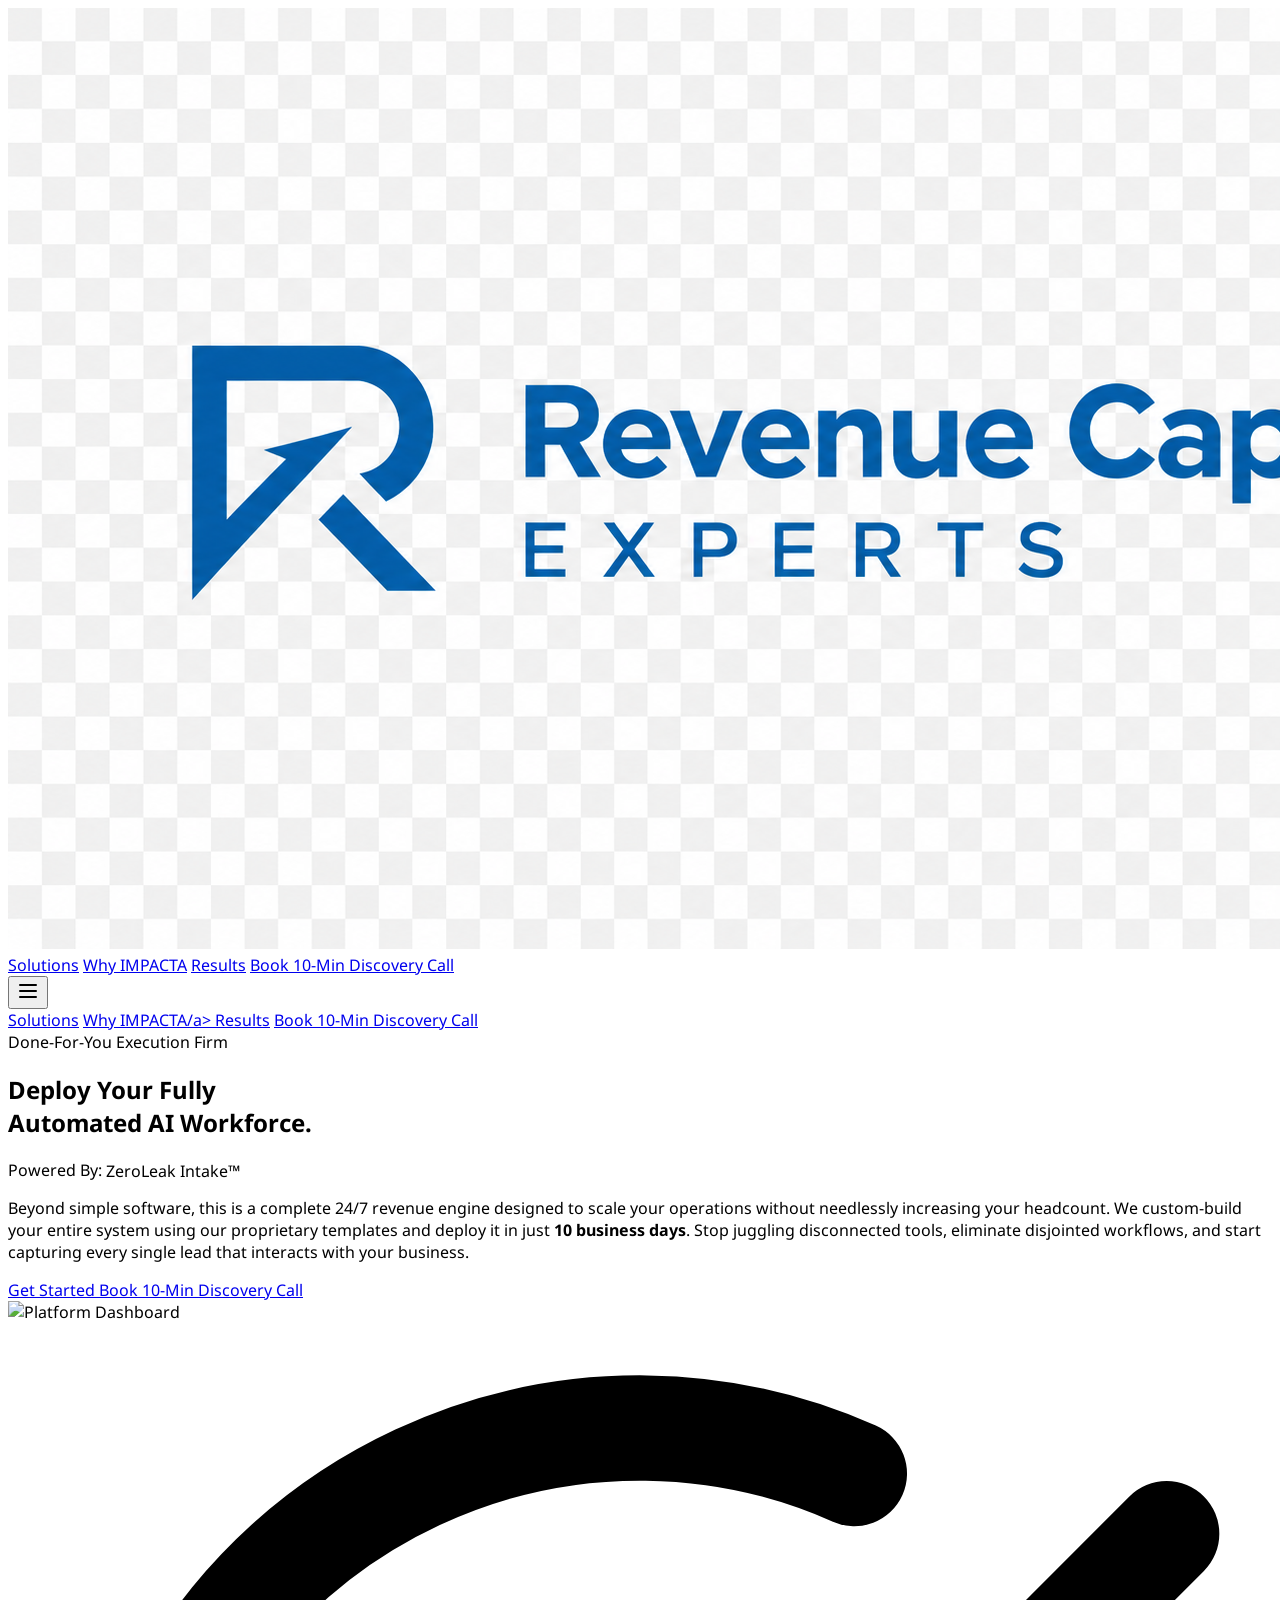
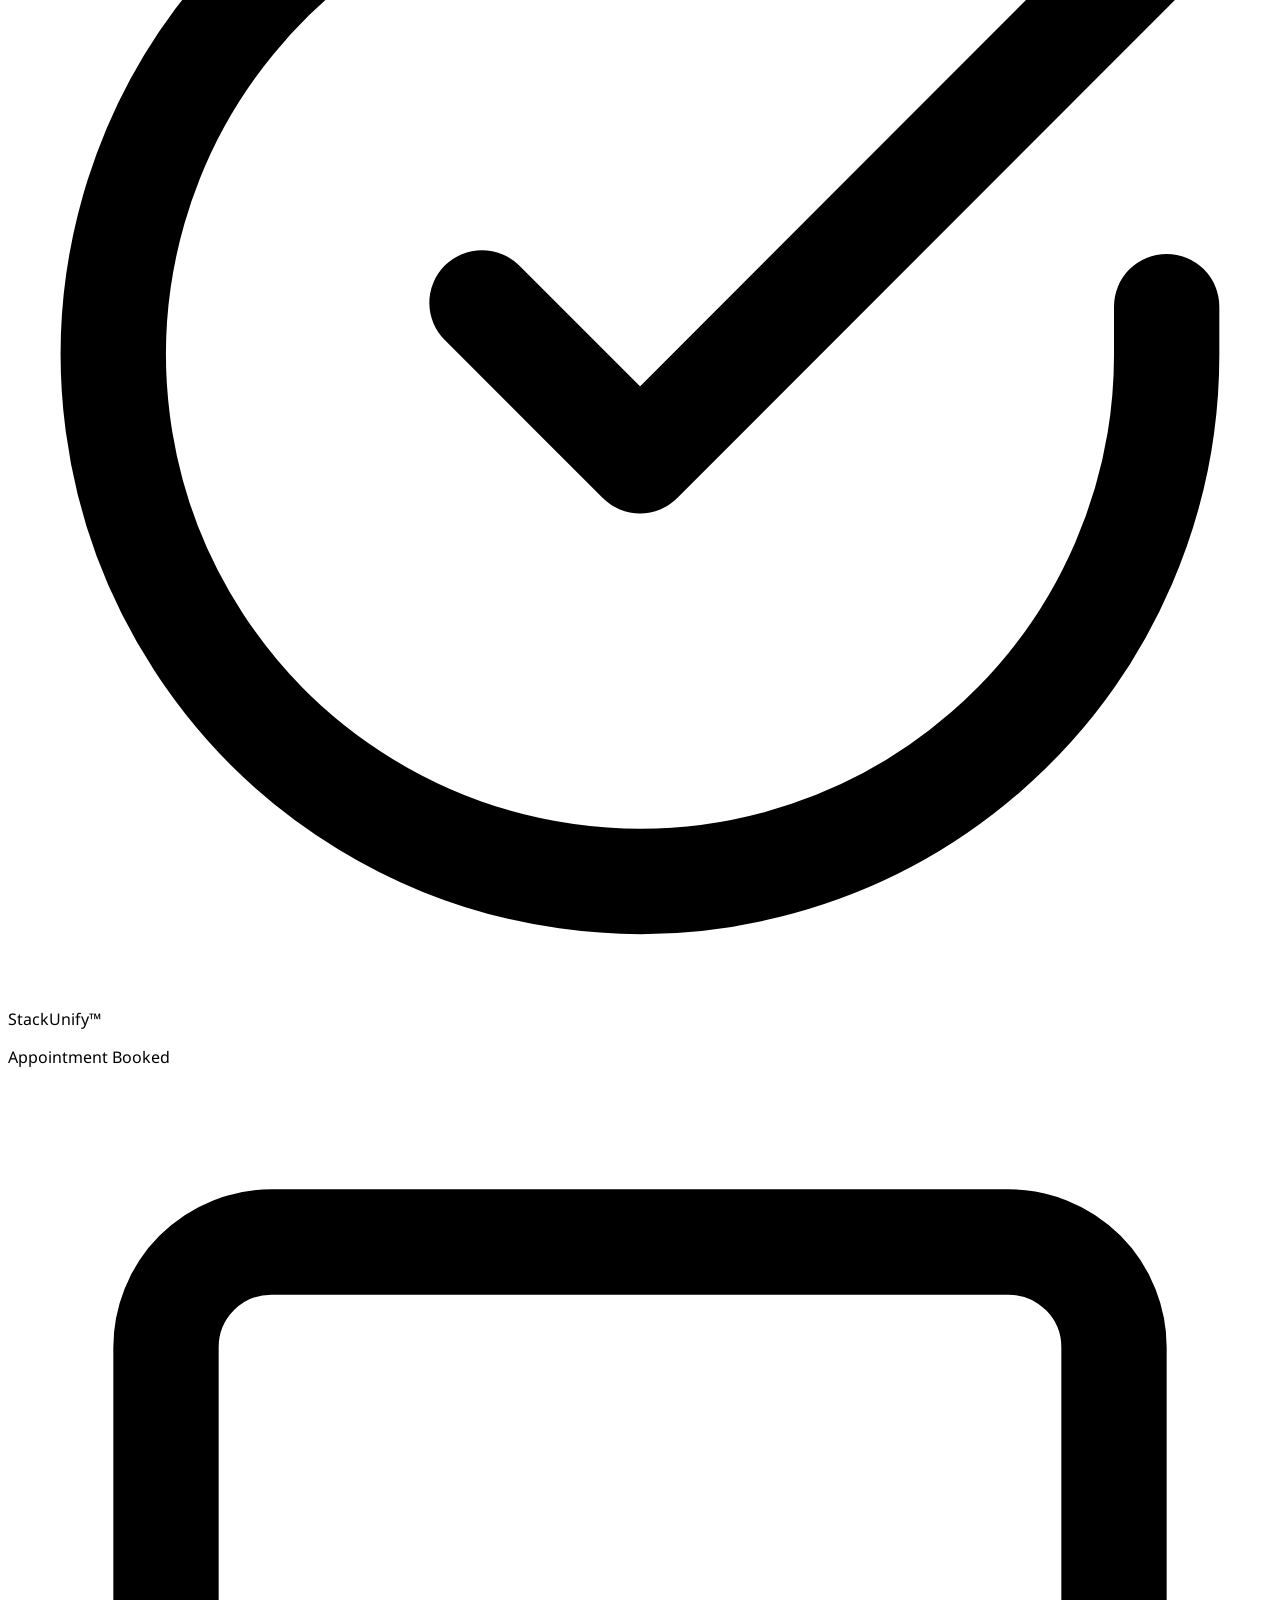
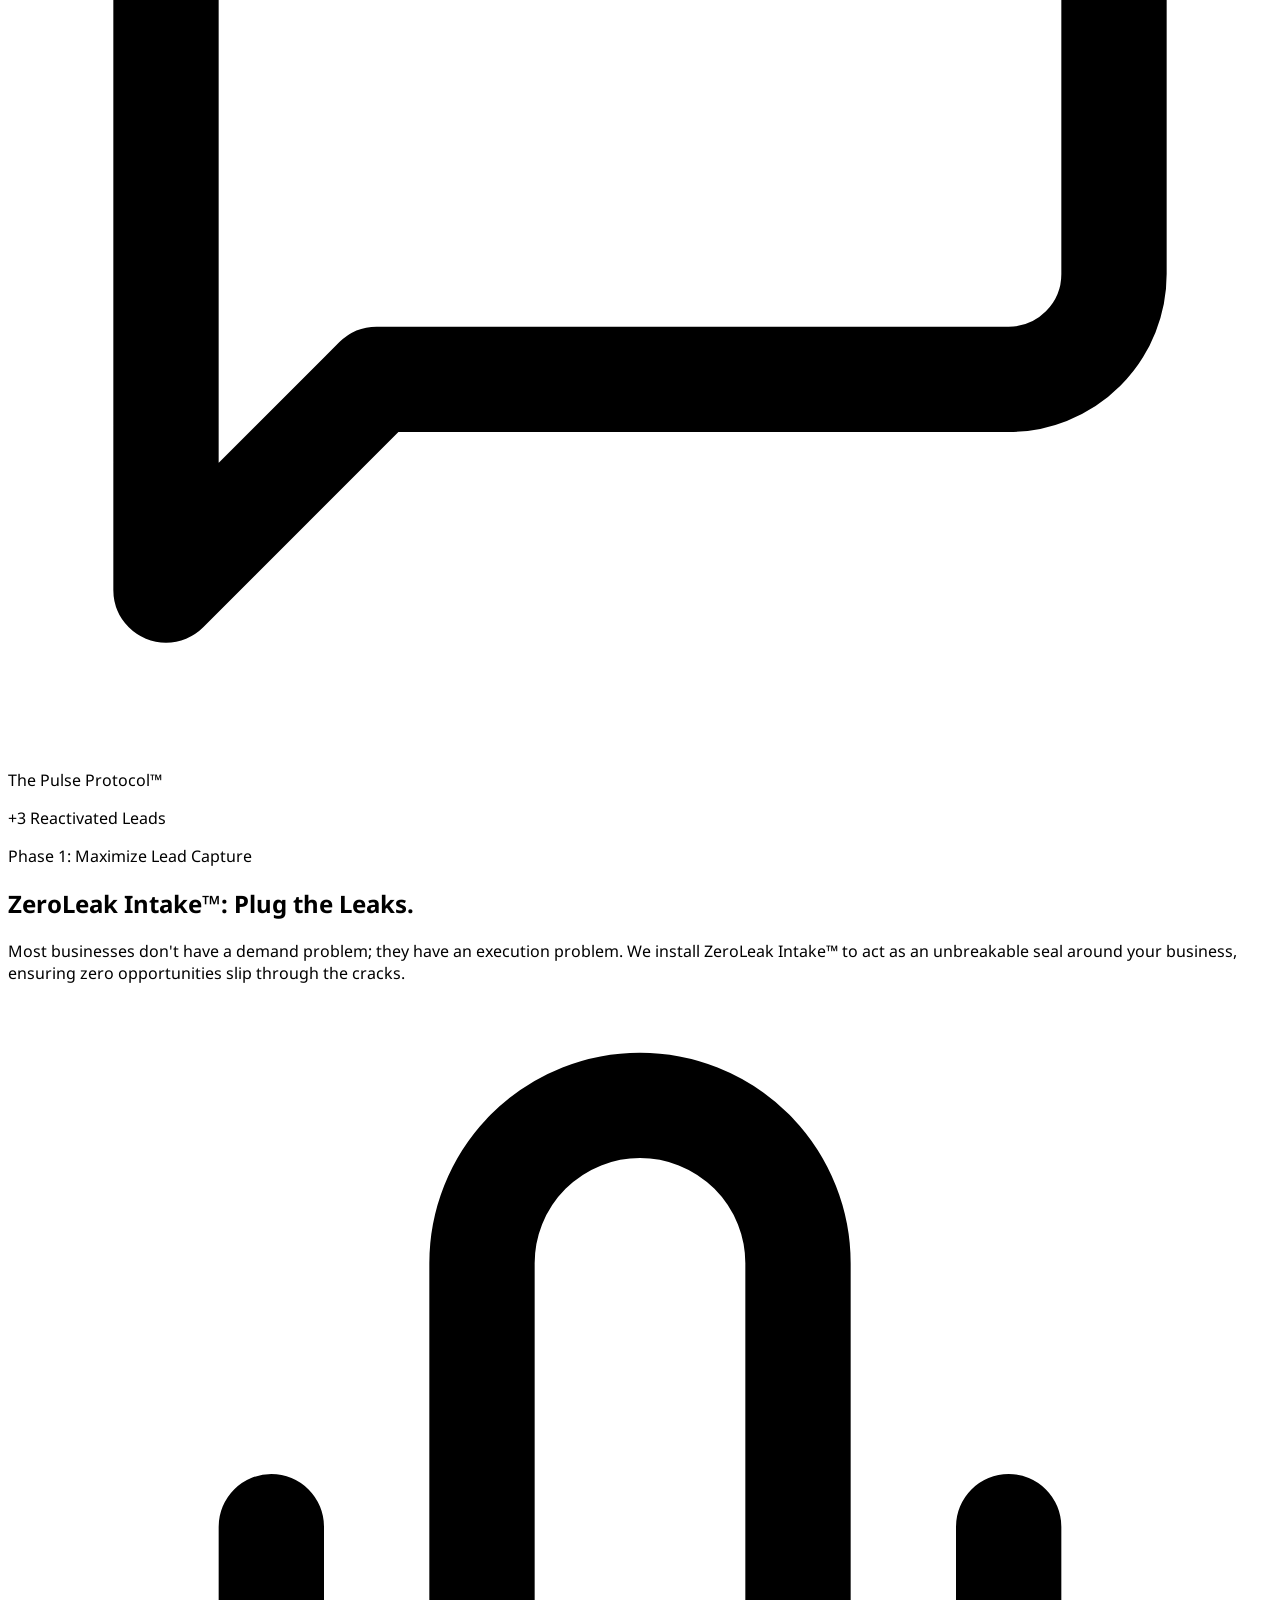
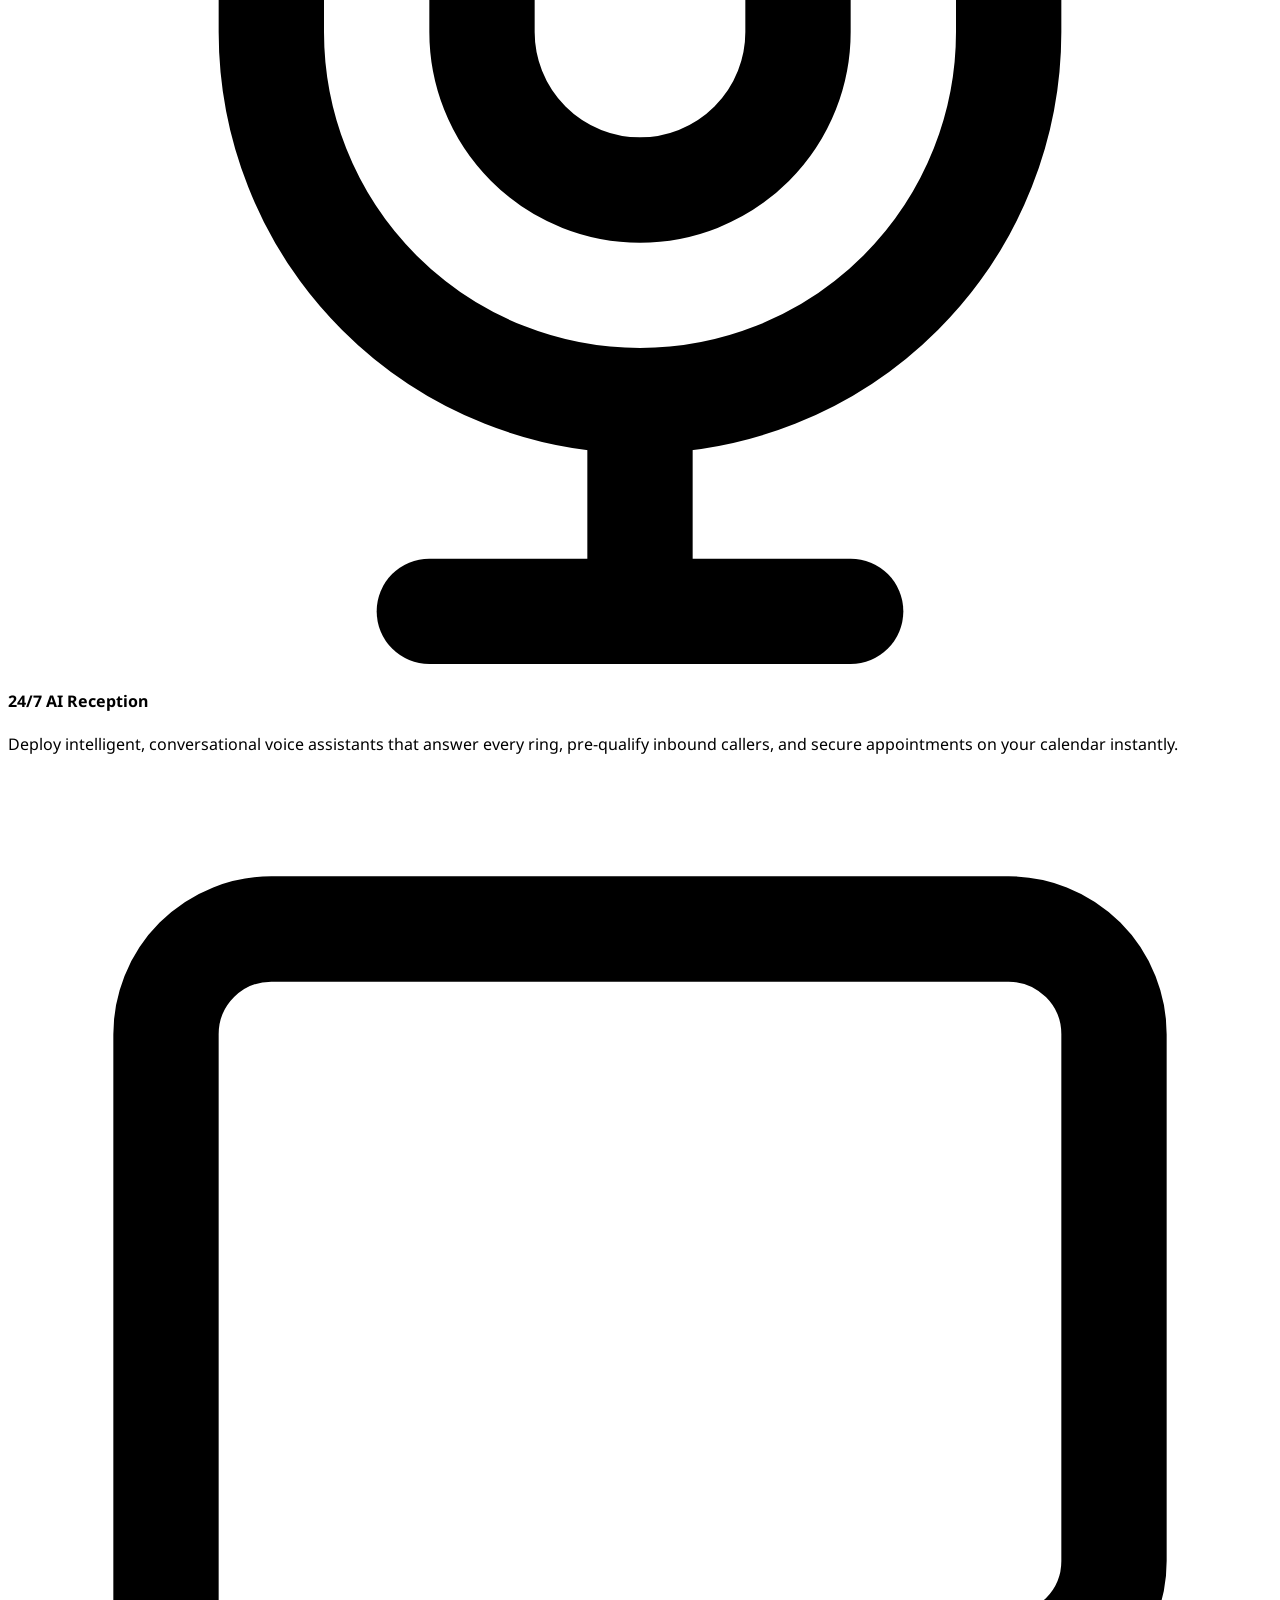
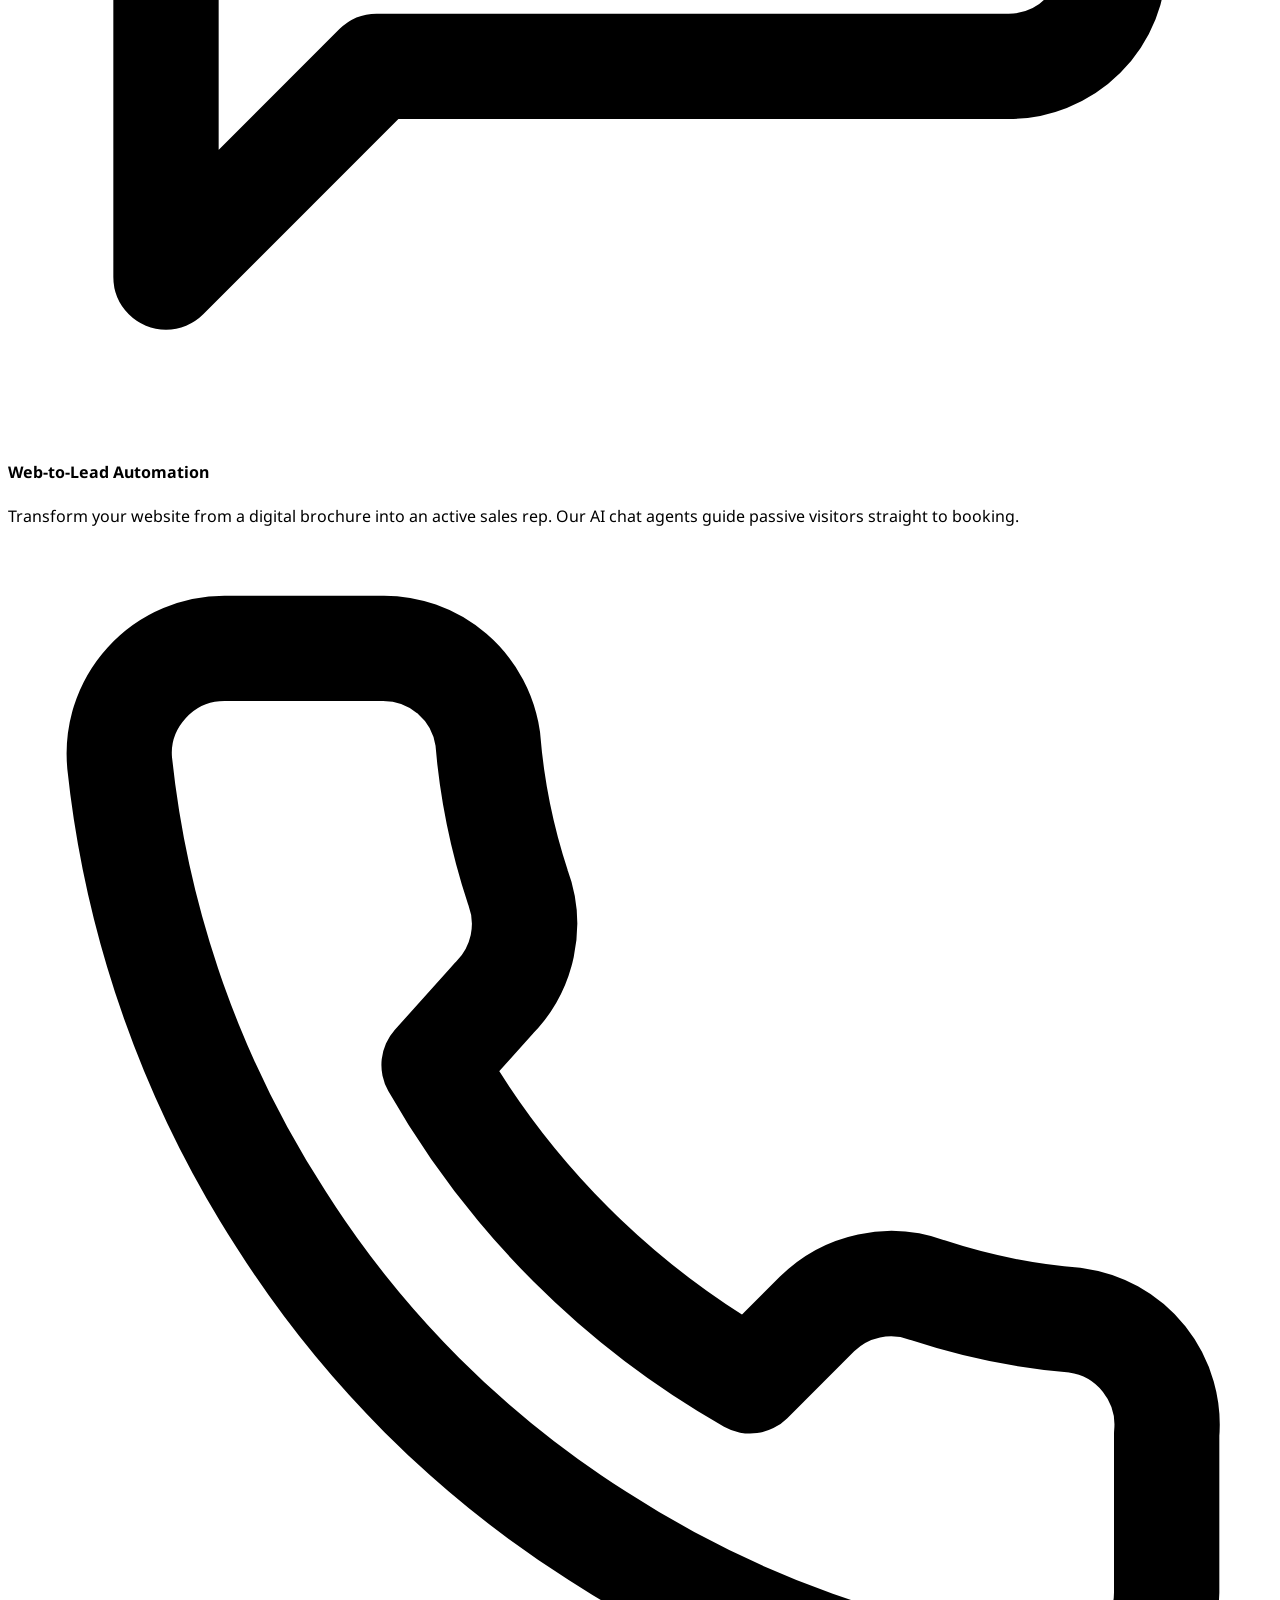
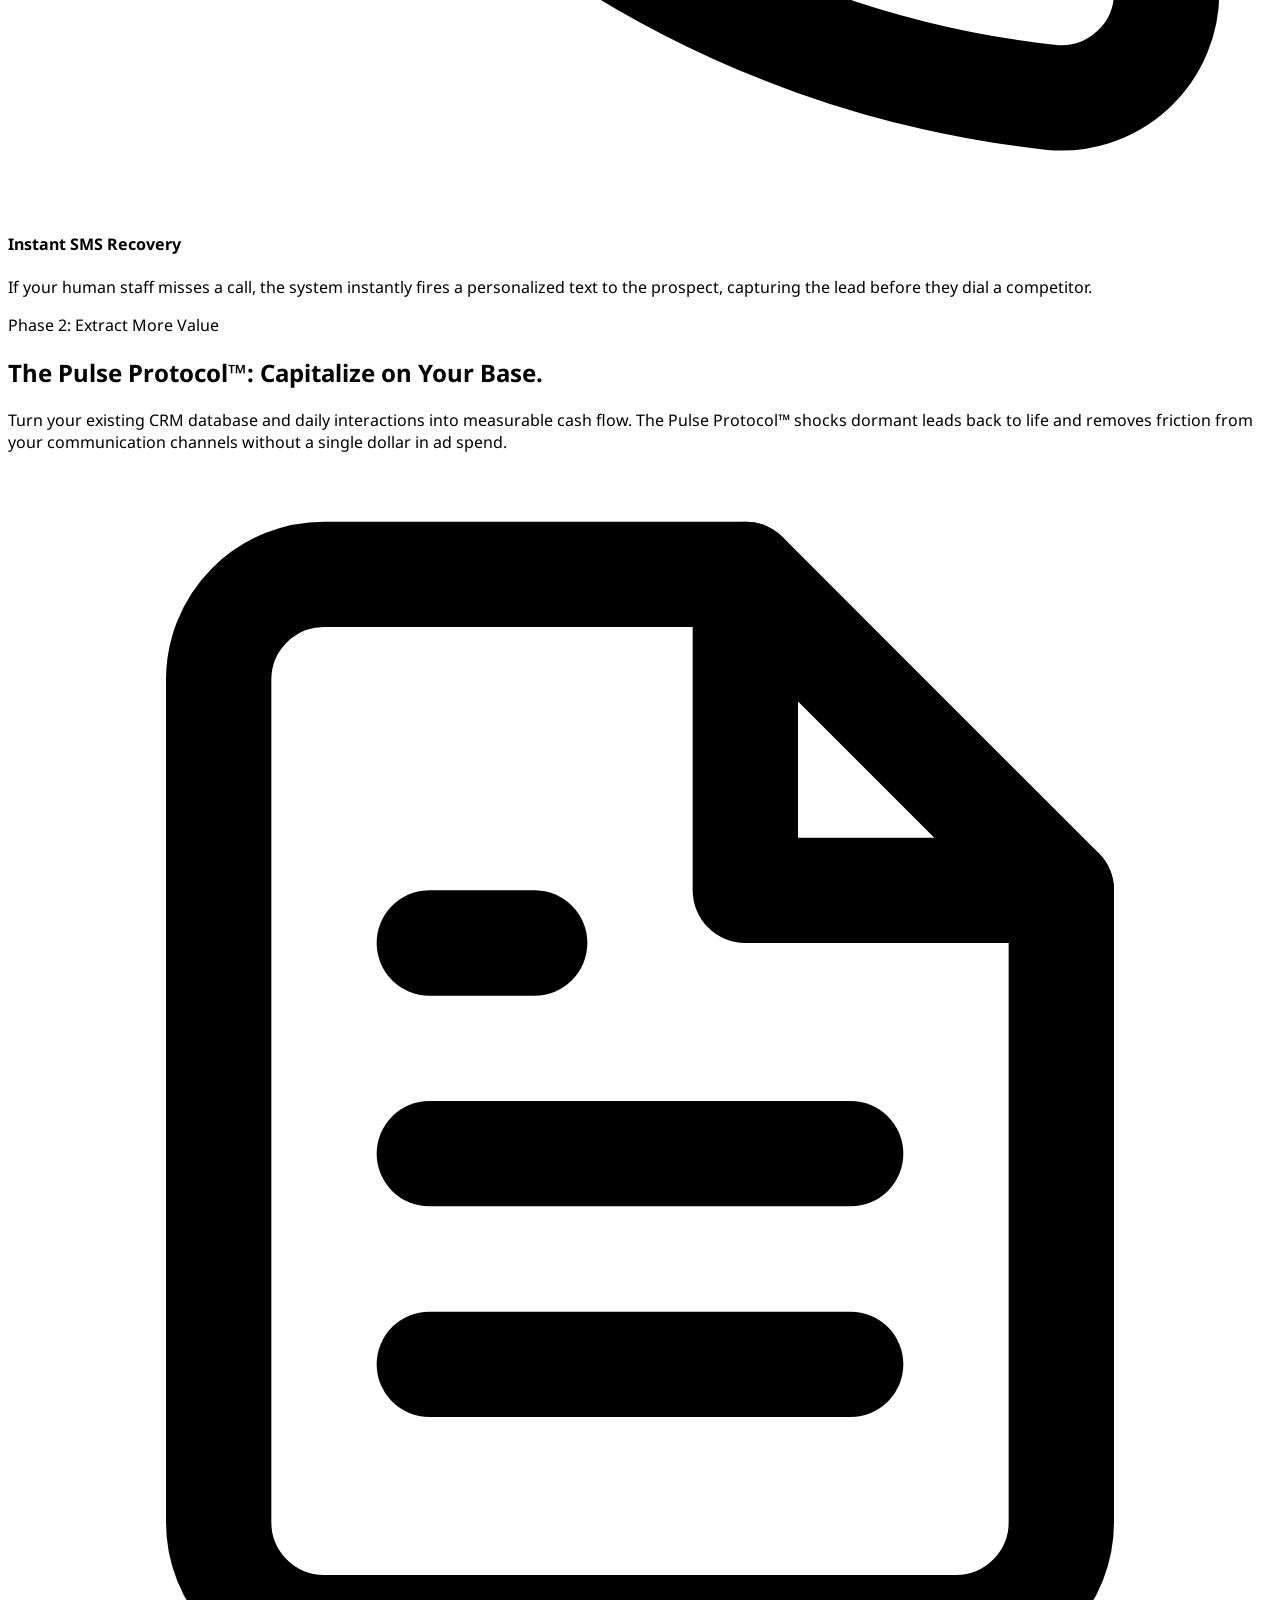
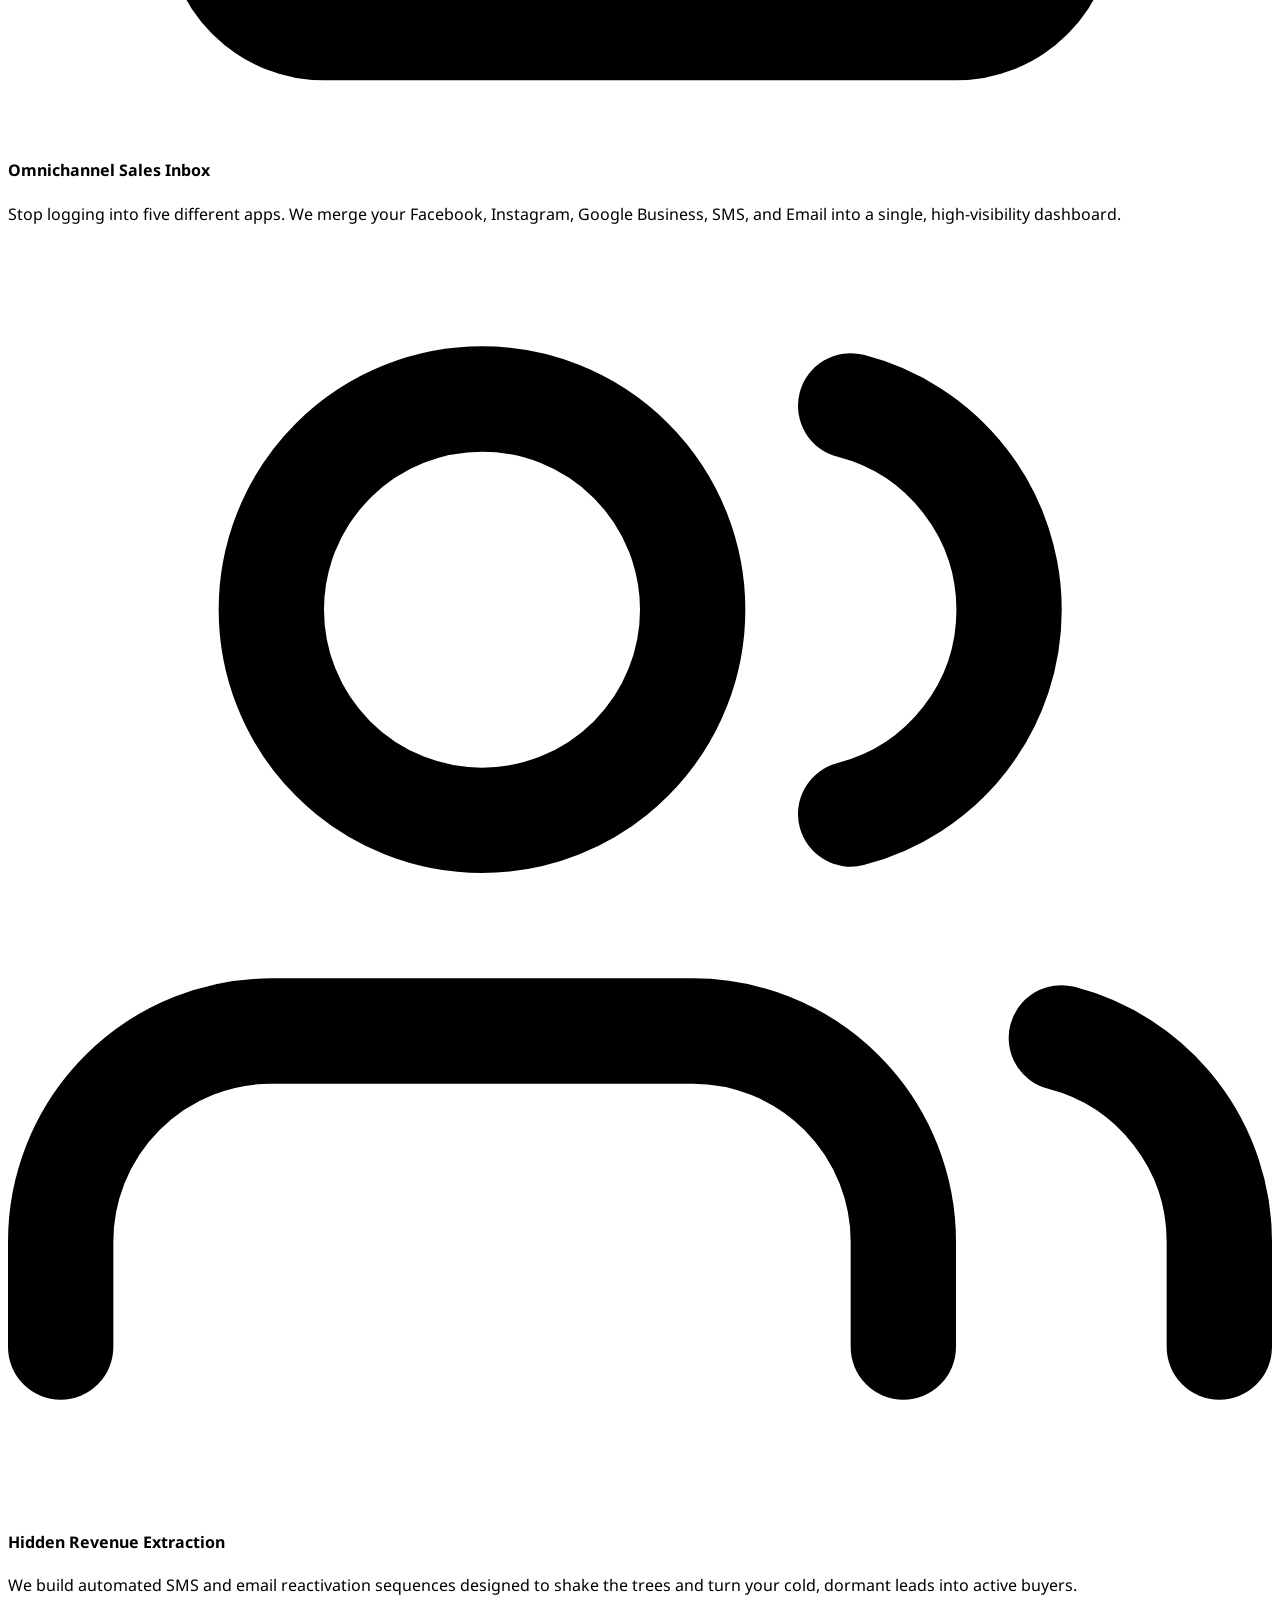
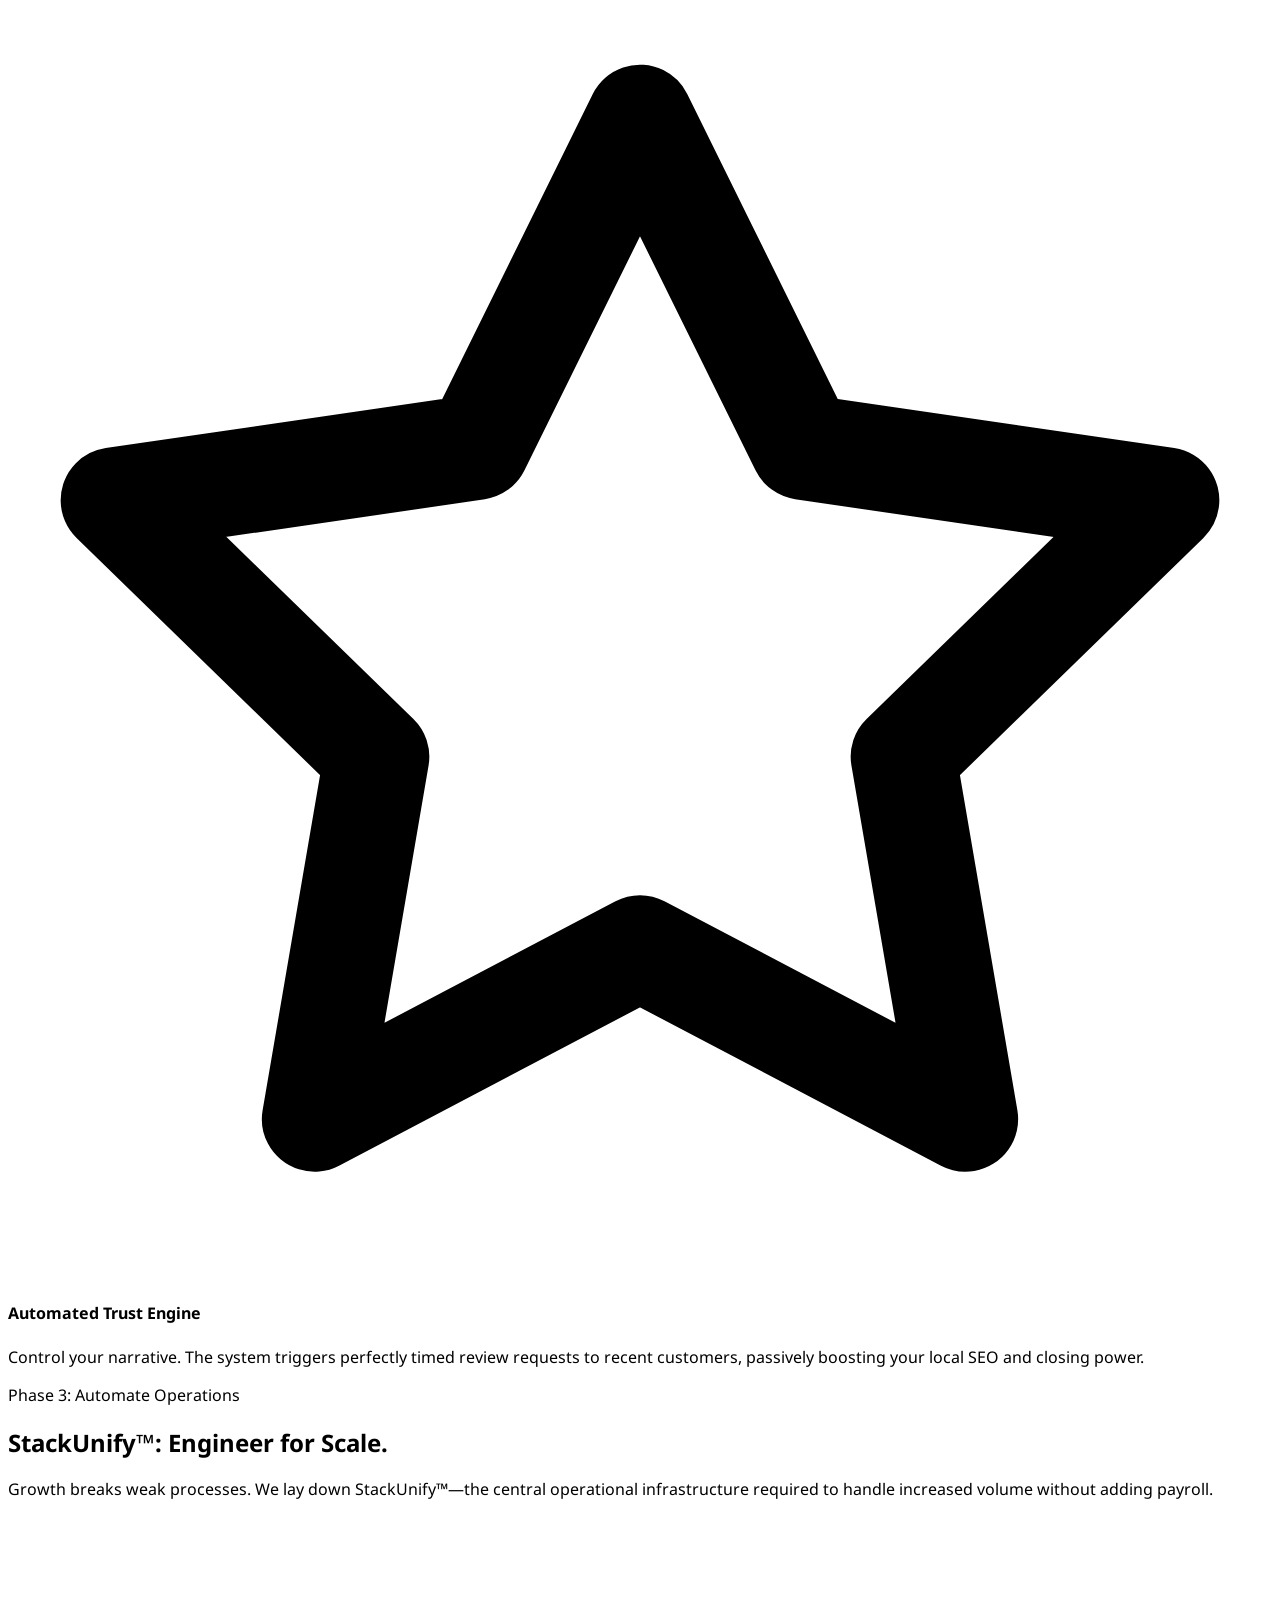
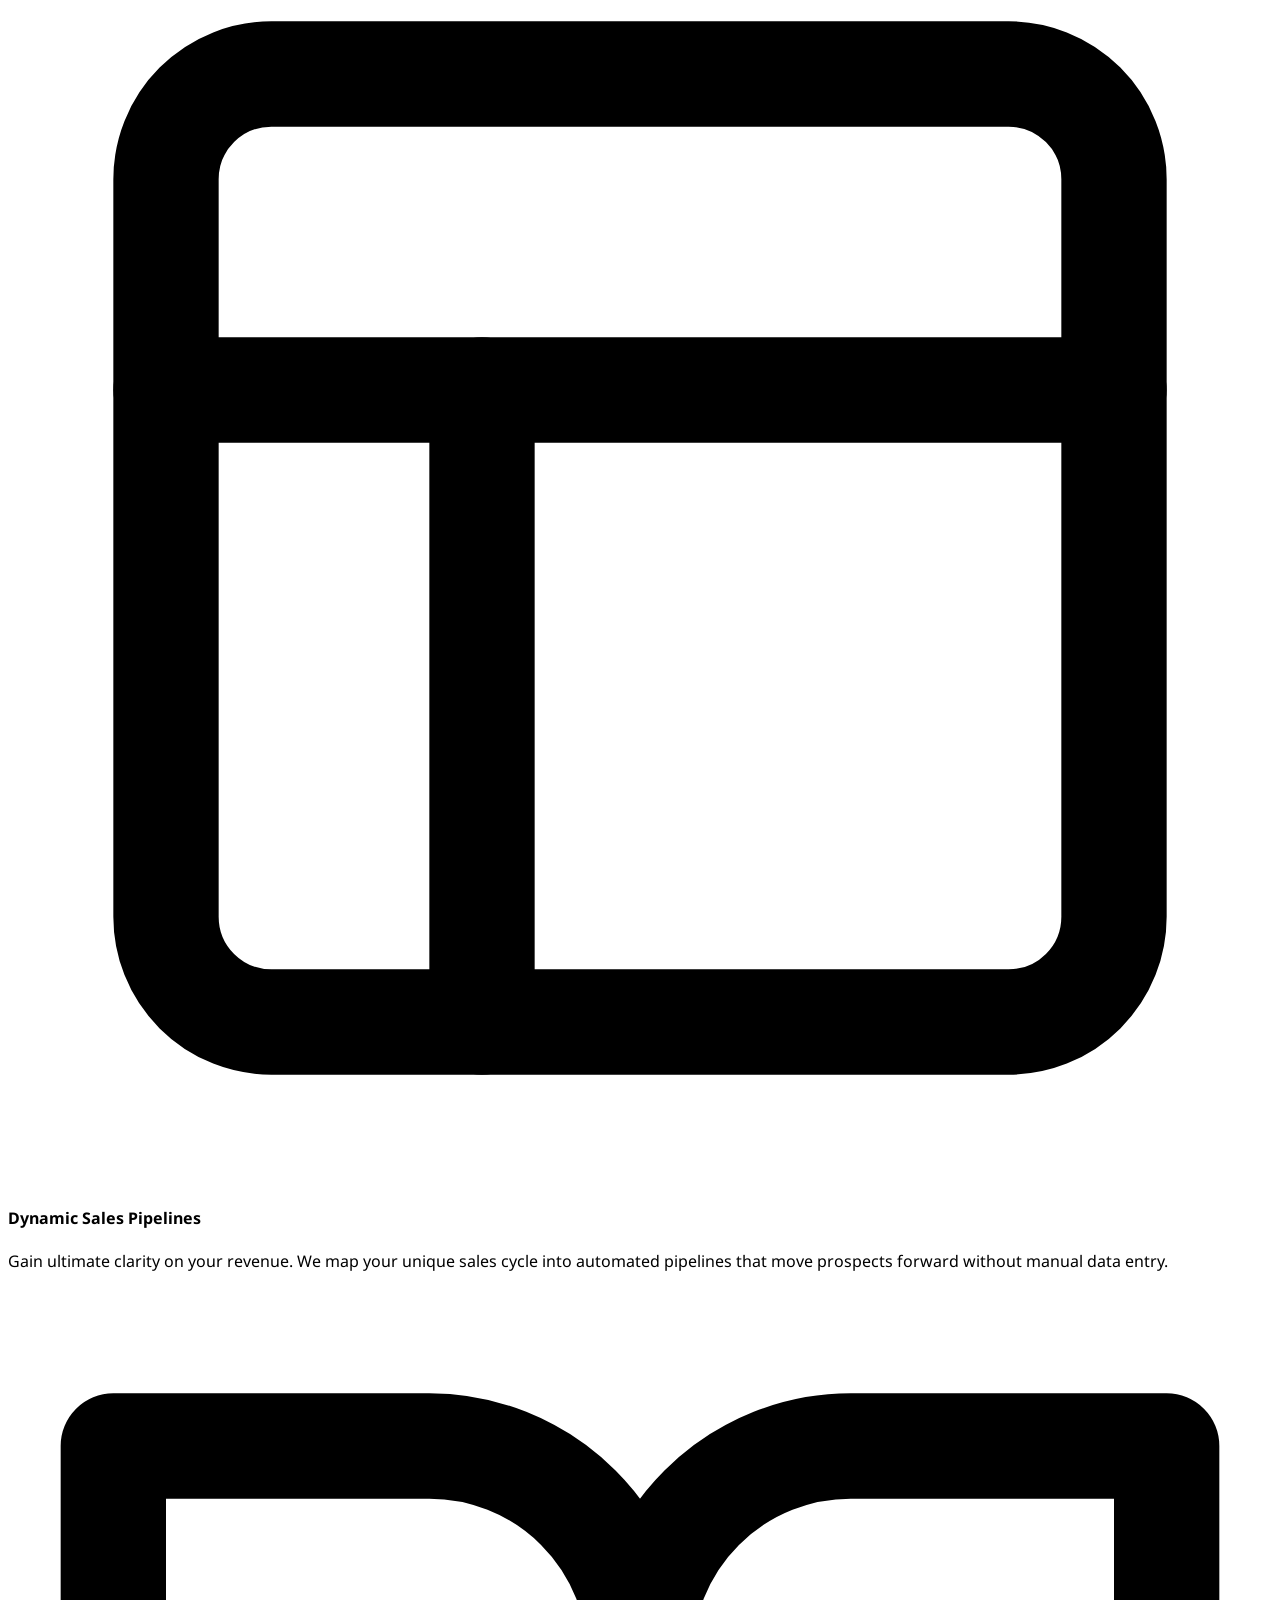
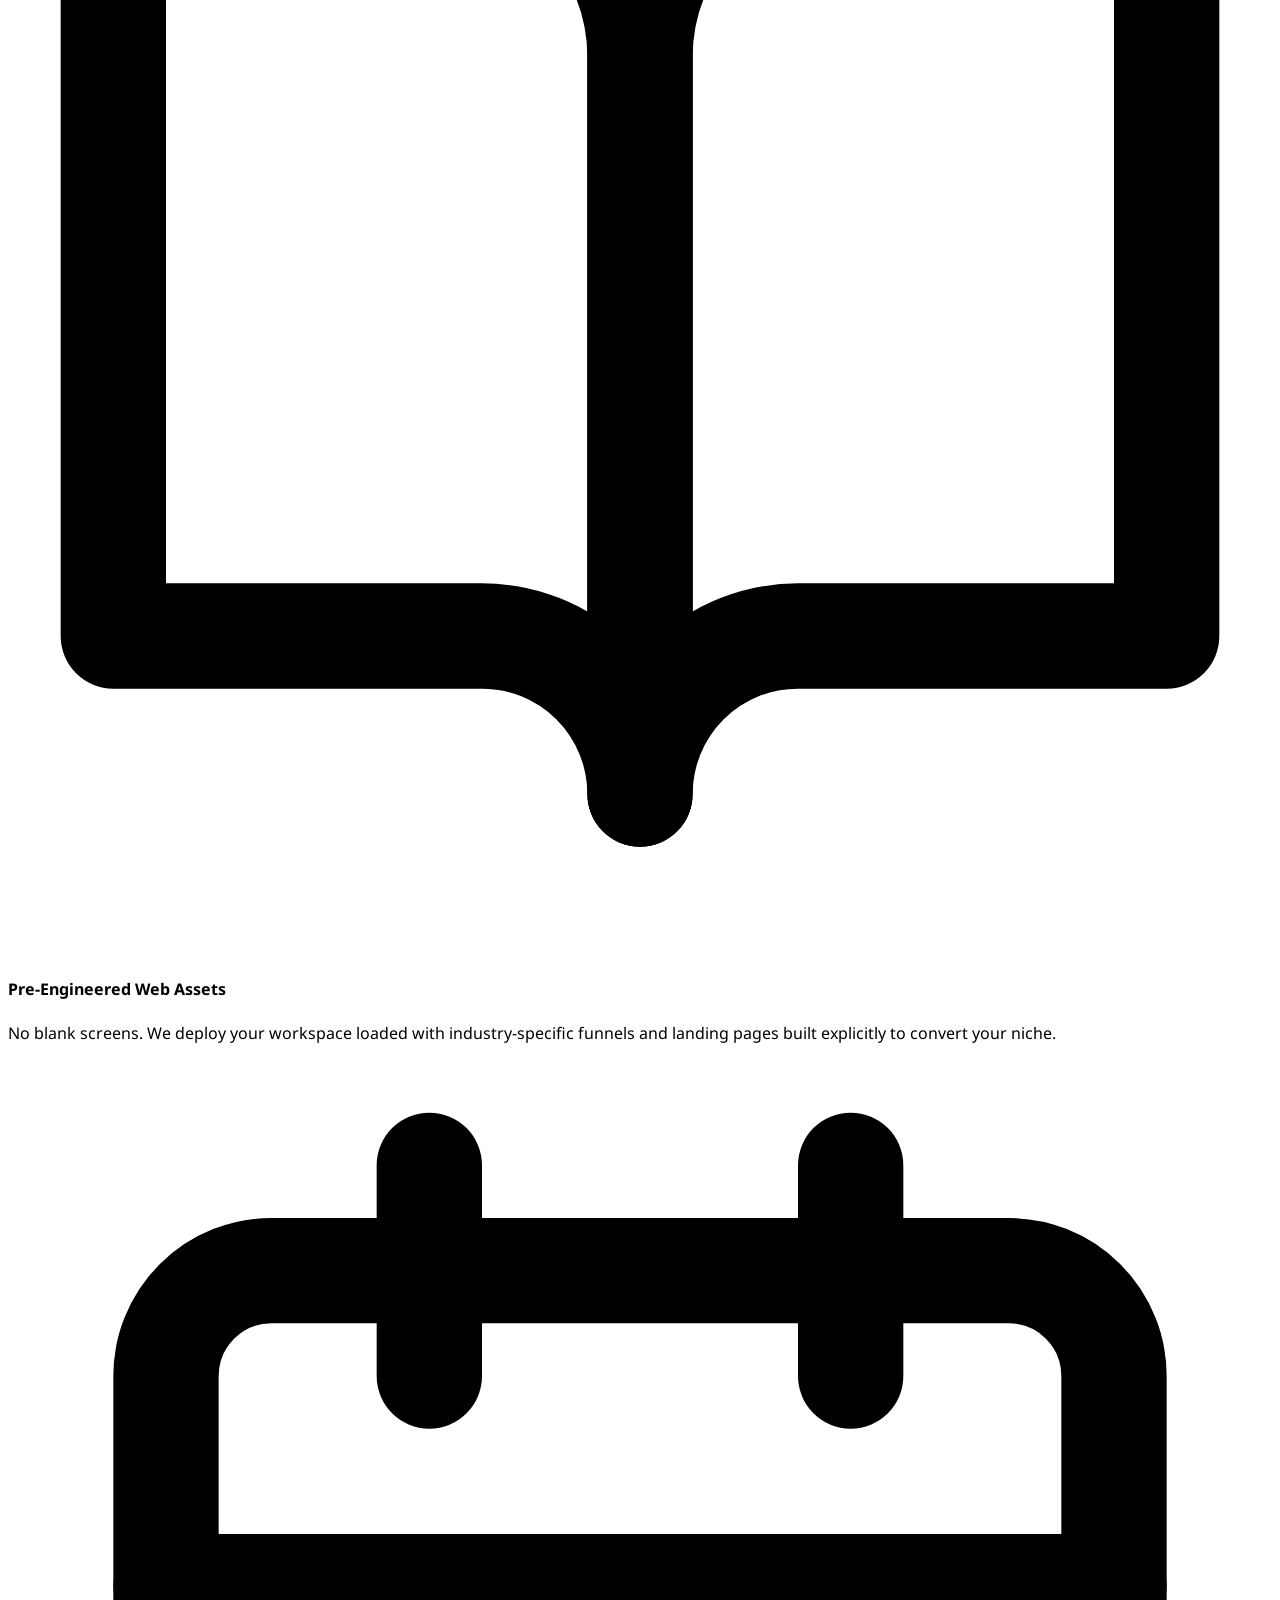
==== index.html @ 35f70eba "Add files via upload" ====
<!DOCTYPE html>
<html lang="en">
<head>
    <script>(function(w,d,s,l,i){w[l]=w[l]||[];w[l].push({'gtm.start':
    new Date().getTime(),event:'gtm.js'});var f=d.getElementsByTagName(s)[0],
    j=d.createElement(s),dl=l!='dataLayer'?'&l='+l:'';j.async=true;j.src=
    'https://www.googletagmanager.com/gtm.js?id='+i+dl;f.parentNode.insertBefore(j,f);
    })(window,document,'script','dataLayer','GTM-KZCTVWRN');</script>
    
    <meta charset="UTF-8">
    <meta name="viewport" content="width=device-width, initial-scale=1.0">
    <title>IMPACTA Business Solutions Inc. | Your Automated AI Workforce</title>
    
    <meta name="description" content="Stop losing leads. IMPACTA Business Solutions provides ZeroLeak Intake™, The Pulse Protocol™, and StackUnify™ for local businesses.">
    <meta name="robots" content="index, follow, max-image-preview:large, max-snippet:-1, max-video-preview:-1">
    <link rel="canonical" href="https://impactabusinesssolutions.com/">
    <link rel="alternate" hreflang="en-us" href="https://impactabusinesssolutions.com/">
    
    <meta name="google-site-verification" content="YOUR_GSC_VERIFICATION_CODE">

    <link rel="manifest" href="/manifest.json">
    <meta name="theme-color" content="#0c62ab">
    
    <link rel="icon" href="https://impactabusinesssolutions.com/img/favicon-2026.png" type="image/png">
    <link rel="apple-touch-icon" href="https://impactabusinesssolutions.com/img/appicon.png">
    
    <script src="https://cdn.tailwindcss.com"></script>
    <link href="https://fonts.googleapis.com/css2?family=Noto+Sans:wght@400;500;600;700;800&display=swap" rel="stylesheet">
    
    <meta property="og:type" content="website" />
    <meta property="og:title" content="IMPACTA Business Solutions | Your Automated AI Workforce" />
    <meta property="og:description" content="Stop losing leads. We deploy StackUnify™—your complete automated revenue architecture—in 10 business days." />
    <meta property="og:image" content="https://impactabusinesssolutions.com/img/og-image.png" />
    <meta property="og:url" content="https://impactabusinesssolutions.com/" />
    <meta property="og:site_name" content="IMPACTA Business Solutions" />

    <script type="application/ld+json">
    {
      "@context": "https://schema.org",
      "@type": "LocalBusiness",
      "name": "IMPACTA Business Solutions Inc.",
      "image": "https://impactabusinesssolutions.com/img/og-image.png",
      "@id": "https://impactabusinesssolutions.com/",
      "url": "https://impactabusinesssolutions.com/",
      "telephone": "+13524419448",
      "address": {
        "@type": "PostalAddress",
        "streetAddress": "76 NW Alvarez Road",
        "addressLocality": "Rainbow Lakes Estates",
        "addressRegion": "FL",
        "postalCode": "34431",
        "addressCountry": "US"
      },
      "description": "We deploy proprietary Revenue Architecture, including ZeroLeak Intake™ and The Pulse Protocol™, for businesses to stop revenue leaks and scale operations.",
      "openingHoursSpecification": {
        "@type": "OpeningHoursSpecification",
        "dayOfWeek": ["Monday", "Tuesday", "Wednesday", "Thursday", "Friday"],
        "opens": "09:00",
        "closes": "17:00"
      }
    }
    </script>

    <style>
        body { font-family: 'Noto Sans', sans-serif; scroll-behavior: smooth; }
        .text-impacta { color: #0c62ab; }
        .bg-impacta { background-color: #0c62ab; }
        .border-impacta { border-color: #0c62ab; }
        .hover-bg-impacta:hover { background-color: #084a85; }
        
        /* Custom Scrollbar */
        ::-webkit-scrollbar { width: 8px; }
        ::-webkit-scrollbar-track { background: #f1f1f1; }
        ::-webkit-scrollbar-thumb { background: #cbd5e1; border-radius: 4px; }
        ::-webkit-scrollbar-thumb:hover { background: #94a3b8; }

        /* Dynamic Text Rotator */
        .rotating-text-wrapper {
            display: inline-flex;
            height: 1.2em;
            overflow: hidden;
            vertical-align: bottom;
            min-width: max-content;
        }

        .rotating-text {
            display: flex;
            flex-direction: column;
            animation: rotateWords 12s infinite cubic-bezier(0.16, 1, 0.3, 1);
        }
        .rotating-text span {
            height: 1.2em;
            line-height: 1.2em;
            flex-shrink: 0;
            white-space: nowrap;
        }

        @keyframes rotateWords {
            0%, 11%    { transform: translateY(0); }
            16%, 27%   { transform: translateY(-1.2em); }
            33%, 44%   { transform: translateY(-2.4em); }
            50%, 61%   { transform: translateY(-3.6em); }
            66%, 77%   { transform: translateY(-4.8em); }
            83%, 94%   { transform: translateY(-6.0em); }
            100%       { transform: translateY(-7.2em); }
        }

        /* Subtle Floating Animation */
        @keyframes float {
            0% { transform: translateY(0px); }
            50% { transform: translateY(-10px); }
            100% { transform: translateY(0px); }
        }
        .animate-float {
            animation: float 4s ease-in-out infinite;
        }
        .animate-float-delayed {
            animation: float 5s ease-in-out infinite;
            animation-delay: 1s;
        }
    </style>
</head>
<body class="bg-white text-gray-900 flex flex-col min-h-screen">
    <noscript><iframe src="https://www.googletagmanager.com/ns.html?id=GTM-KZCTVWRN"
    height="0" width="0" style="display:none;visibility:hidden"></iframe></noscript>
    
    <nav id="navbar" class="fixed w-full z-50 transition-all duration-300 bg-white/95 backdrop-blur-md shadow-sm py-3 top-0 left-0 border-b border-gray-100">
        <div class="max-w-7xl mx-auto px-6 flex justify-between items-center">
            <a href="index.html" class="flex items-center shrink-0 w-[220px] h-12 md:w-[300px] md:h-14 overflow-hidden">
                <img src="img/logo-main-2026.png" alt="Revenue Capture Experts" class="w-full h-full object-cover object-center">
            </a>

            <div class="hidden md:flex items-center gap-8">
                <a href="solutions.html" class="text-sm font-medium text-gray-600 hover:text-[#0c62ab] transition-colors">Solutions</a>
                <a href="why-impacta.html" class="text-sm font-medium text-gray-600 hover:text-[#0c62ab] transition-colors">Why IMPACTA</a>
              
                <a href="results.html" class="text-sm font-medium text-gray-600 hover:text-[#0c62ab] transition-colors">Results</a>
                    <a href="book-diagnostic.html" class="bg-[#0c62ab] text-white px-5 py-2 rounded-md font-semibold hover:bg-[#084a85] transition-colors text-sm shadow-md">
                    Book 10-Min Discovery Call
                </a>
            </div>

            <button id="mobile-menu-btn" class="md:hidden text-gray-600 focus:outline-none">
                <svg xmlns="http://www.w3.org/2000/svg" width="24" height="24" viewBox="0 0 24 24" fill="none" stroke="currentColor" stroke-width="2" stroke-linecap="round" stroke-linejoin="round"><line x1="4" x2="20" y1="12" y2="12"/><line x1="4" x2="20" y1="6" y2="6"/><line x1="4" x2="20" y1="18" y2="18"/></svg>
            </button>
        </div>
        
        <div id="mobile-menu" class="hidden absolute top-full left-0 w-full bg-white shadow-xl py-6 px-6 border-t flex-col gap-4 max-h-[85vh] overflow-y-auto">
            <a href="solutions.html" class="text-gray-700 font-medium text-base block">Solutions</a>
            <a href="why-impacta.html" class="text-gray-700 font-medium text-base block">Why IMPACTA/a>
            <a href="results.html" class="text-gray-700 font-medium text-base block">Results</a>
            <a href="book-diagnostic.html" class="bg-[#0c62ab] text-white px-6 py-3 rounded-md font-semibold text-center block w-full mt-4">Book 10-Min Discovery Call</a>
        </div>
    </nav>

    <main class="flex-grow pt-20">
        
        <section class="relative bg-white pt-12 pb-16 md:pt-24 md:pb-28 overflow-hidden border-b border-gray-100">
            <div class="absolute inset-0 bg-[url('[data-uri]')] opacity-60"></div>
            
            <div class="relative max-w-7xl mx-auto px-6 z-10 grid lg:grid-cols-12 gap-12 items-center">
                
                <div class="lg:col-span-7 text-center lg:text-left">
                    <div class="inline-flex items-center gap-2 bg-blue-50 border border-blue-100 text-[#0c62ab] font-bold rounded-full px-3 py-1.5 text-xs mb-5 shadow-sm">
                        <span class="flex h-2 w-2 relative">
                            <span class="animate-ping absolute inline-flex h-full w-full rounded-full bg-[#0c62ab] opacity-75"></span>
                            <span class="relative inline-flex rounded-full h-2 w-2 bg-[#0c62ab]"></span>
                        </span>
                        Done-For-You Execution Firm
                    </div>

                    <h1 class="text-4xl md:text-5xl lg:text-6xl font-extrabold text-slate-900 leading-[1.05] mb-5 tracking-tight">
                        Deploy Your Fully <br/>
                        <span class="text-[#0c62ab]">Automated AI Workforce.</span>
                    </h1>

                    <div class="text-lg md:text-xl lg:text-2xl font-bold text-gray-700 flex flex-col lg:flex-row items-center lg:items-start justify-center lg:justify-start gap-2 mb-6">
                        <span class="shrink-0">Powered By:</span>
                        <span class="text-[#0c62ab] rotating-text-wrapper justify-center lg:justify-start">
                            <span class="rotating-text text-center lg:text-left">
                                <span>ZeroLeak Intake™</span>
                                <span>The Pulse Protocol™</span>
                                <span>StackUnify™</span>
                                <span>Automated Revenue Architecture</span>
                                <span>24/7 AI Voice Agents</span>
                                <span>Zero Missed Leads</span>
                                <span>StackUnify™</span> 
                            </span>
                        </span>
                    </div>
                    
                    <p class="text-base md:text-lg text-slate-600 mb-8 max-w-2xl mx-auto lg:mx-0 leading-relaxed">
                        Beyond simple software, this is a complete 24/7 revenue engine designed to scale your operations without needlessly increasing your headcount. We custom-build your entire system using our proprietary templates and deploy it in just <strong>10 business days</strong>. Stop juggling disconnected tools, eliminate disjointed workflows, and start capturing every single lead that interacts with your business.
                    </p>
                    
                    <div class="flex flex-col sm:flex-row justify-center lg:justify-start gap-3">
                        <a href="book-diagnostic.html" class="bg-[#0c62ab] text-white hover:bg-[#084a85] font-bold text-base px-6 py-3 rounded-md shadow-lg hover:-translate-y-1 transition-all duration-300">
                            Get Started
                        </a>
                        <a href="book-diagnostic.html" class="bg-white text-slate-700 border border-slate-200 hover:border-slate-300 font-bold text-base px-6 py-3 rounded-md shadow-sm hover:shadow-md hover:-translate-y-1 transition-all duration-300">
                            Book 10-Min Discovery Call
                        </a>
                    </div>
                </div>

                <div class="lg:col-span-5 relative mt-10 lg:mt-0 max-w-md mx-auto w-full">
                    <div class="rounded-2xl overflow-hidden shadow-2xl border border-gray-100 relative bg-white">
                        <div class="absolute inset-0 bg-gradient-to-tr from-[#0c62ab]/10 to-transparent z-10 mix-blend-multiply pointer-events-none"></div>
                        <img src="https://images.unsplash.com/photo-1551288049-bebda4e38f71?q=80&w=2070&auto=format&fit=crop" alt="Platform Dashboard" class="w-full h-auto object-cover opacity-90" />
                    </div>
                    
                    <div class="absolute -bottom-5 -left-4 md:-left-6 bg-white p-3 rounded-xl shadow-xl border border-gray-100 flex items-center gap-3 animate-float z-20">
                        <div class="bg-green-100 p-2.5 rounded-full text-green-600 shrink-0">
                            <svg class="w-5 h-5" viewBox="0 0 24 24" fill="none" stroke="currentColor" stroke-width="2" stroke-linecap="round" stroke-linejoin="round"><path d="M22 11.08V12a10 10 0 1 1-5.93-9.14"/><polyline points="22 4 12 14.01 9 11.01"/></svg>
                        </div>
                        <div>
                            <p class="text-[10px] text-gray-500 font-medium">StackUnify™</p>
                            <p class="font-bold text-gray-900 text-xs">Appointment Booked</p>
                        </div>
                    </div>

                    <div class="absolute -top-5 -right-4 md:-right-6 bg-white p-3 rounded-xl shadow-xl border border-gray-100 flex items-center gap-3 animate-float-delayed z-20">
                        <div class="bg-blue-100 p-2 rounded-full text-[#0c62ab] shrink-0">
                            <svg class="w-4 h-4" viewBox="0 0 24 24" fill="none" stroke="currentColor" stroke-width="2" stroke-linecap="round" stroke-linejoin="round"><path d="M21 15a2 2 0 0 1-2 2H7l-4 4V5a2 2 0 0 1 2-2h14a2 2 0 0 1 2 2z"/></svg>
                        </div>
                        <div>
                            <p class="font-bold text-gray-900 text-xs">The Pulse Protocol™</p>
                            <p class="text-[10px] text-green-500 font-medium">+3 Reactivated Leads</p>
                        </div>
                    </div>
                </div>

            </div>
        </section>

        <section class="py-16 lg:py-24 bg-white">
            <div class="max-w-7xl mx-auto px-6">
                
                <div class="grid lg:grid-cols-12 gap-12 lg:gap-16 items-start mb-24 lg:mb-32">
                    <div class="lg:col-span-5 lg:sticky lg:top-32">
                        <span class="inline-block bg-blue-100 text-[#0c62ab] font-bold tracking-wider uppercase text-xs px-3 py-1 rounded-full mb-4 shadow-sm">
                            Phase 1: Maximize Lead Capture
                        </span>
                        <h2 class="text-3xl md:text-4xl font-extrabold text-gray-900 leading-tight mb-4">
                            ZeroLeak Intake™: Plug the Leaks.
                        </h2>
                        <p class="text-lg text-gray-600 leading-relaxed">
                            Most businesses don't have a demand problem; they have an execution problem. We install ZeroLeak Intake™ to act as an unbreakable seal around your business, ensuring zero opportunities slip through the cracks.
                        </p>
                    </div>
                    
                    <div class="lg:col-span-7 flex flex-col gap-6">
                        <div class="bg-slate-50 p-6 md:p-8 rounded-2xl border border-gray-100 shadow-sm hover:shadow-md hover:border-blue-200 transition-all duration-300 flex flex-col sm:flex-row gap-5 items-start group">
                            <div class="bg-white text-[#0c62ab] p-4 rounded-xl shrink-0 shadow-sm group-hover:bg-[#0c62ab] group-hover:text-white transition-colors border border-gray-100 group-hover:border-[#0c62ab]">
                                <svg class="w-7 h-7" viewBox="0 0 24 24" fill="none" stroke="currentColor" stroke-width="2" stroke-linecap="round" stroke-linejoin="round"><path d="M12 2a3 3 0 0 0-3 3v7a3 3 0 0 0 6 0V5a3 3 0 0 0-3-3Z"/><path d="M19 10v2a7 7 0 0 1-14 0v-2"/><line x1="12" y1="19" x2="12" y2="23"/><line x1="8" y1="23" x2="16" y2="23"/></svg>
                            </div>
                            <div>
                                <h4 class="font-bold text-gray-900 text-lg mb-2">24/7 AI Reception</h4>
                                <p class="text-base text-gray-600 leading-relaxed">Deploy intelligent, conversational voice assistants that answer every ring, pre-qualify inbound callers, and secure appointments on your calendar instantly.</p>
                            </div>
                        </div>

                        <div class="bg-slate-50 p-6 md:p-8 rounded-2xl border border-gray-100 shadow-sm hover:shadow-md hover:border-blue-200 transition-all duration-300 flex flex-col sm:flex-row gap-5 items-start group">
                            <div class="bg-white text-[#0c62ab] p-4 rounded-xl shrink-0 shadow-sm group-hover:bg-[#0c62ab] group-hover:text-white transition-colors border border-gray-100 group-hover:border-[#0c62ab]">
                                <svg class="w-7 h-7" viewBox="0 0 24 24" fill="none" stroke="currentColor" stroke-width="2" stroke-linecap="round" stroke-linejoin="round"><path d="M21 15a2 2 0 0 1-2 2H7l-4 4V5a2 2 0 0 1 2-2h14a2 2 0 0 1 2 2z"/></svg>
                            </div>
                            <div>
                                <h4 class="font-bold text-gray-900 text-lg mb-2">Web-to-Lead Automation</h4>
                                <p class="text-base text-gray-600 leading-relaxed">Transform your website from a digital brochure into an active sales rep. Our AI chat agents guide passive visitors straight to booking.</p>
                            </div>
                        </div>

                        <div class="bg-slate-50 p-6 md:p-8 rounded-2xl border border-gray-100 shadow-sm hover:shadow-md hover:border-blue-200 transition-all duration-300 flex flex-col sm:flex-row gap-5 items-start group">
                            <div class="bg-white text-[#0c62ab] p-4 rounded-xl shrink-0 shadow-sm group-hover:bg-[#0c62ab] group-hover:text-white transition-colors border border-gray-100 group-hover:border-[#0c62ab]">
                                <svg class="w-7 h-7" viewBox="0 0 24 24" fill="none" stroke="currentColor" stroke-width="2" stroke-linecap="round" stroke-linejoin="round"><path d="M22 16.92v3a2 2 0 0 1-2.18 2 19.79 19.79 0 0 1-8.63-3.07 19.5 19.5 0 0 1-6-6 19.79 19.79 0 0 1-3.07-8.67A2 2 0 0 1 4.11 2h3a2 2 0 0 1 2 1.72 12.05 12.05 0 0 0 .57 2.81 2 2 0 0 1-.45 2.11L8.09 9.91a16 16 0 0 0 6 6l1.27-1.27a2 2 0 0 1 2.11-.45 12.03 12.03 0 0 0 2.81.57A2 2 0 0 1 22 16.92z"/></svg>
                            </div>
                            <div>
                                <h4 class="font-bold text-gray-900 text-lg mb-2">Instant SMS Recovery</h4>
                                <p class="text-base text-gray-600 leading-relaxed">If your human staff misses a call, the system instantly fires a personalized text to the prospect, capturing the lead before they dial a competitor.</p>
                            </div>
                        </div>
                    </div>
                </div>

                <div class="grid lg:grid-cols-12 gap-12 lg:gap-16 items-start mb-24 lg:mb-32">
                    <div class="lg:col-span-5 lg:sticky lg:top-32">
                        <span class="inline-block bg-blue-100 text-[#0c62ab] font-bold tracking-wider uppercase text-xs px-3 py-1 rounded-full mb-4 shadow-sm">
                            Phase 2: Extract More Value
                        </span>
                        <h2 class="text-3xl md:text-4xl font-extrabold text-gray-900 leading-tight mb-4">
                            The Pulse Protocol™: Capitalize on Your Base.
                        </h2>
                        <p class="text-lg text-gray-600 leading-relaxed">
                            Turn your existing CRM database and daily interactions into measurable cash flow. The Pulse Protocol™ shocks dormant leads back to life and removes friction from your communication channels without a single dollar in ad spend.
                        </p>
                    </div>
                    
                    <div class="lg:col-span-7 flex flex-col gap-6">
                        <div class="bg-slate-50 p-6 md:p-8 rounded-2xl border border-gray-100 shadow-sm hover:shadow-md hover:border-blue-200 transition-all duration-300 flex flex-col sm:flex-row gap-5 items-start group">
                            <div class="bg-white text-[#0c62ab] p-4 rounded-xl shrink-0 shadow-sm group-hover:bg-[#0c62ab] group-hover:text-white transition-colors border border-gray-100 group-hover:border-[#0c62ab]">
                                <svg class="w-7 h-7" viewBox="0 0 24 24" fill="none" stroke="currentColor" stroke-width="2" stroke-linecap="round" stroke-linejoin="round"><path d="M14 2H6a2 2 0 0 0-2 2v16a2 2 0 0 0 2 2h12a2 2 0 0 0 2-2V8z"/><polyline points="14 2 14 8 20 8"/><line x1="16" y1="13" x2="8" y2="13"/><line x1="16" y1="17" x2="8" y2="17"/><polyline points="10 9 9 9 8 9"/></svg>
                            </div>
                            <div>
                                <h4 class="font-bold text-gray-900 text-lg mb-2">Omnichannel Sales Inbox</h4>
                                <p class="text-base text-gray-600 leading-relaxed">Stop logging into five different apps. We merge your Facebook, Instagram, Google Business, SMS, and Email into a single, high-visibility dashboard.</p>
                            </div>
                        </div>

                        <div class="bg-slate-50 p-6 md:p-8 rounded-2xl border border-gray-100 shadow-sm hover:shadow-md hover:border-blue-200 transition-all duration-300 flex flex-col sm:flex-row gap-5 items-start group">
                            <div class="bg-white text-[#0c62ab] p-4 rounded-xl shrink-0 shadow-sm group-hover:bg-[#0c62ab] group-hover:text-white transition-colors border border-gray-100 group-hover:border-[#0c62ab]">
                                <svg class="w-7 h-7" viewBox="0 0 24 24" fill="none" stroke="currentColor" stroke-width="2" stroke-linecap="round" stroke-linejoin="round"><path d="M17 21v-2a4 4 0 0 0-4-4H5a4 4 0 0 0-4 4v2"></path><circle cx="9" cy="7" r="4"></circle><path d="M23 21v-2a4 4 0 0 0-3-3.87"></path><path d="M16 3.13a4 4 0 0 1 0 7.75"></path></svg>
                            </div>
                            <div>
                                <h4 class="font-bold text-gray-900 text-lg mb-2">Hidden Revenue Extraction</h4>
                                <p class="text-base text-gray-600 leading-relaxed">We build automated SMS and email reactivation sequences designed to shake the trees and turn your cold, dormant leads into active buyers.</p>
                            </div>
                        </div>

                        <div class="bg-slate-50 p-6 md:p-8 rounded-2xl border border-gray-100 shadow-sm hover:shadow-md hover:border-blue-200 transition-all duration-300 flex flex-col sm:flex-row gap-5 items-start group">
                            <div class="bg-white text-[#0c62ab] p-4 rounded-xl shrink-0 shadow-sm group-hover:bg-[#0c62ab] group-hover:text-white transition-colors border border-gray-100 group-hover:border-[#0c62ab]">
                                <svg class="w-7 h-7" viewBox="0 0 24 24" fill="none" stroke="currentColor" stroke-width="2" stroke-linecap="round" stroke-linejoin="round"><polygon points="12 2 15.09 8.26 22 9.27 17 14.14 18.18 21.02 12 17.77 5.82 21.02 7 14.14 2 9.27 8.91 8.26 12 2"/></svg>
                            </div>
                            <div>
                                <h4 class="font-bold text-gray-900 text-lg mb-2">Automated Trust Engine</h4>
                                <p class="text-base text-gray-600 leading-relaxed">Control your narrative. The system triggers perfectly timed review requests to recent customers, passively boosting your local SEO and closing power.</p>
                            </div>
                        </div>
                    </div>
                </div>

                <div class="grid lg:grid-cols-12 gap-12 lg:gap-16 items-start">
                    <div class="lg:col-span-5 lg:sticky lg:top-32">
                        <span class="inline-block bg-blue-100 text-[#0c62ab] font-bold tracking-wider uppercase text-xs px-3 py-1 rounded-full mb-4 shadow-sm">
                            Phase 3: Automate Operations
                        </span>
                        <h2 class="text-3xl md:text-4xl font-extrabold text-gray-900 leading-tight mb-4">
                            StackUnify™: Engineer for Scale.
                        </h2>
                        <p class="text-lg text-gray-600 leading-relaxed">
                            Growth breaks weak processes. We lay down StackUnify™—the central operational infrastructure required to handle increased volume without adding payroll.
                        </p>
                    </div>
                    
                    <div class="lg:col-span-7 flex flex-col gap-6">
                        <div class="bg-slate-50 p-6 md:p-8 rounded-2xl border border-gray-100 shadow-sm hover:shadow-md hover:border-blue-200 transition-all duration-300 flex flex-col sm:flex-row gap-5 items-start group">
                            <div class="bg-white text-[#0c62ab] p-4 rounded-xl shrink-0 shadow-sm group-hover:bg-[#0c62ab] group-hover:text-white transition-colors border border-gray-100 group-hover:border-[#0c62ab]">
                                <svg class="w-7 h-7" viewBox="0 0 24 24" fill="none" stroke="currentColor" stroke-width="2" stroke-linecap="round" stroke-linejoin="round"><rect x="3" y="3" width="18" height="18" rx="2" ry="2"/><line x1="3" y1="9" x2="21" y2="9"/><line x1="9" y1="21" x2="9" y2="9"/></svg>
                            </div>
                            <div>
                                <h4 class="font-bold text-gray-900 text-lg mb-2">Dynamic Sales Pipelines</h4>
                                <p class="text-base text-gray-600 leading-relaxed">Gain ultimate clarity on your revenue. We map your unique sales cycle into automated pipelines that move prospects forward without manual data entry.</p>
                            </div>
                        </div>

                        <div class="bg-slate-50 p-6 md:p-8 rounded-2xl border border-gray-100 shadow-sm hover:shadow-md hover:border-blue-200 transition-all duration-300 flex flex-col sm:flex-row gap-5 items-start group">
                            <div class="bg-white text-[#0c62ab] p-4 rounded-xl shrink-0 shadow-sm group-hover:bg-[#0c62ab] group-hover:text-white transition-colors border border-gray-100 group-hover:border-[#0c62ab]">
                                <svg class="w-7 h-7" viewBox="0 0 24 24" fill="none" stroke="currentColor" stroke-width="2" stroke-linecap="round" stroke-linejoin="round"><path d="M2 3h6a4 4 0 0 1 4 4v14a3 3 0 0 0-3-3H2z"></path><path d="M22 3h-6a4 4 0 0 0-4 4v14a3 3 0 0 1 3-3h7z"></path></svg>
                            </div>
                            <div>
                                <h4 class="font-bold text-gray-900 text-lg mb-2">Pre-Engineered Web Assets</h4>
                                <p class="text-base text-gray-600 leading-relaxed">No blank screens. We deploy your workspace loaded with industry-specific funnels and landing pages built explicitly to convert your niche.</p>
                            </div>
                        </div>

                        <div class="bg-slate-50 p-6 md:p-8 rounded-2xl border border-gray-100 shadow-sm hover:shadow-md hover:border-blue-200 transition-all duration-300 flex flex-col sm:flex-row gap-5 items-start group">
                            <div class="bg-white text-[#0c62ab] p-4 rounded-xl shrink-0 shadow-sm group-hover:bg-[#0c62ab] group-hover:text-white transition-colors border border-gray-100 group-hover:border-[#0c62ab]">
                                <svg class="w-7 h-7" viewBox="0 0 24 24" fill="none" stroke="currentColor" stroke-width="2" stroke-linecap="round" stroke-linejoin="round"><rect x="3" y="4" width="18" height="18" rx="2" ry="2"/><line x1="16" y1="2" x2="16" y2="6"/><line x1="8" y1="2" x2="8" y2="6"/><line x1="3" y1="10" x2="21" y2="10"/></svg>
                            </div>
                            <div>
                                <h4 class="font-bold text-gray-900 text-lg mb-2">Frictionless Booking Systems</h4>
                                <p class="text-base text-gray-600 leading-relaxed">Eliminate the "when are you free?" dance. We install synced team calendars with automated SMS reminders that drastically reduce no-show rates.</p>
                            </div>
                        </div>
                    </div>
                </div>

            </div>
        </section>

        <section class="py-16 lg:py-24 bg-[#0c62ab] border-t border-[#0a5391]">
            <div class="max-w-7xl mx-auto px-6">
                <div class="grid lg:grid-cols-12 gap-12 lg:gap-16 items-start">
                    
                    <div class="lg:col-span-5 lg:sticky lg:top-32">
                        <span class="inline-block bg-white/20 text-white font-bold tracking-wider uppercase text-xs px-3 py-1 rounded-full mb-4 shadow-sm border border-white/10">
                            Built For Your Niche
                        </span>
                        <h2 class="text-3xl md:text-4xl font-extrabold text-white leading-tight mb-4">
                            Systems Custom Tailored To Your Industry
                        </h2>
                        <p class="text-lg text-blue-100 leading-relaxed">
                            Every industry has unique sales and operational hurdles. We pre-load your workspace with templates and workflows engineered specifically for your business model, saving you months of trial and error.
                        </p>
                    </div>

                    <div class="lg:col-span-7 grid sm:grid-cols-2 gap-6">
                        
                        <div class="bg-white p-8 rounded-2xl shadow-lg hover:shadow-2xl hover:-translate-y-1 transition-all duration-300 group flex flex-col">
                            <div class="text-[#0c62ab] bg-blue-50 w-14 h-14 rounded-xl flex items-center justify-center group-hover:bg-[#0c62ab] group-hover:text-white transition-colors mb-6 shadow-sm">
                                <svg class="w-6 h-6" viewBox="0 0 24 24" fill="none" stroke="currentColor" stroke-width="2" stroke-linecap="round" stroke-linejoin="round"><path d="M3 9l9-7 9 7v11a2 2 0 0 1-2 2H5a2 2 0 0 1-2-2z"></path><polyline points="9 22 9 12 15 12 15 22"></polyline></svg>
                            </div>
                            <h4 class="font-bold text-gray-900 text-lg mb-2">Real Estate & Mortgage</h4>
                            <p class="text-base text-gray-600 leading-relaxed">Organize leads, automate showing follow-ups, and make sure no buyer or seller slips through the cracks.</p>
                        </div>
                        
                        <div class="bg-white p-8 rounded-2xl shadow-lg hover:shadow-2xl hover:-translate-y-1 transition-all duration-300 group flex flex-col">
                            <div class="text-[#0c62ab] bg-blue-50 w-14 h-14 rounded-xl flex items-center justify-center group-hover:bg-[#0c62ab] group-hover:text-white transition-colors mb-6 shadow-sm">
                                <svg class="w-6 h-6" viewBox="0 0 24 24" fill="none" stroke="currentColor" stroke-width="2" stroke-linecap="round" stroke-linejoin="round"><path d="M20.59 13.41l-7.17 7.17a2 2 0 0 1-2.83 0L2 12V2h10l8.59 8.59a2 2 0 0 1 0 2.82z"></path><line x1="7" y1="7" x2="7.01" y2="7"></line></svg>
                            </div>
                            <h4 class="font-bold text-gray-900 text-lg mb-2">Med Spas & Wellness</h4>
                            <p class="text-base text-gray-600 leading-relaxed">Make every client feel special with automated appointment reminders, promos, and a unified sales inbox.</p>
                        </div>

                        <div class="bg-white p-8 rounded-2xl shadow-lg hover:shadow-2xl hover:-translate-y-1 transition-all duration-300 group flex flex-col">
                            <div class="text-[#0c62ab] bg-blue-50 w-14 h-14 rounded-xl flex items-center justify-center group-hover:bg-[#0c62ab] group-hover:text-white transition-colors mb-6 shadow-sm">
                                <svg class="w-6 h-6" viewBox="0 0 24 24" fill="none" stroke="currentColor" stroke-width="2" stroke-linecap="round" stroke-linejoin="round"><path d="M14.7 6.3a1 1 0 0 0 0 1.4l1.6 1.6a1 1 0 0 0 1.4 0l3.77-3.77a6 6 0 0 1-7.94 7.94l-6.91 6.91a2.12 2.12 0 0 1-3-3l6.91-6.91a6 6 0 0 1 7.94-7.94l-3.76 3.76z"></path></svg>
                            </div>
                            <h4 class="font-bold text-gray-900 text-lg mb-2">Home Services & Trades</h4>
                            <p class="text-base text-gray-600 leading-relaxed">Ensure every emergency call gets answered with missed-call text-back and automated quoting pipelines.</p>
                        </div>

                        <div class="bg-white p-8 rounded-2xl shadow-lg hover:shadow-2xl hover:-translate-y-1 transition-all duration-300 group flex flex-col">
                            <div class="text-[#0c62ab] bg-blue-50 w-14 h-14 rounded-xl flex items-center justify-center group-hover:bg-[#0c62ab] group-hover:text-white transition-colors mb-6 shadow-sm">
                                <svg class="w-6 h-6" viewBox="0 0 24 24" fill="none" stroke="currentColor" stroke-width="2" stroke-linecap="round" stroke-linejoin="round"><rect x="3" y="3" width="18" height="18" rx="2" ry="2"></rect><line x1="3" y1="9" x2="21" y2="9"></line><line x1="9" y1="21" x2="9" y2="9"></line></svg>
                            </div>
                            <h4 class="font-bold text-gray-900 text-lg mb-2">Accounting & Finance</h4>
                            <p class="text-base text-gray-600 leading-relaxed">Make your lead generation and follow-up as organized and automatic as your bookkeeping.</p>
                        </div>

                        <div class="bg-white p-8 rounded-2xl shadow-lg hover:shadow-2xl hover:-translate-y-1 transition-all duration-300 group flex flex-col">
                            <div class="text-[#0c62ab] bg-blue-50 w-14 h-14 rounded-xl flex items-center justify-center group-hover:bg-[#0c62ab] group-hover:text-white transition-colors mb-6 shadow-sm">
                                <svg class="w-6 h-6" viewBox="0 0 24 24" fill="none" stroke="currentColor" stroke-width="2" stroke-linecap="round" stroke-linejoin="round"><path d="M12 22s8-4 8-10V5l-8-3-8 3v7c0 6 8 10 8 10z"></path></svg>
                            </div>
                            <h4 class="font-bold text-gray-900 text-lg mb-2">Insurance & Legal</h4>
                            <p class="text-base text-gray-600 leading-relaxed">Structure your intake to handle more volume, securely request documents, and delegate busywork to AI.</p>
                        </div>

                        <div class="bg-white p-8 rounded-2xl shadow-lg hover:shadow-2xl hover:-translate-y-1 transition-all duration-300 group flex flex-col">
                            <div class="text-[#0c62ab] bg-blue-50 w-14 h-14 rounded-xl flex items-center justify-center group-hover:bg-[#0c62ab] group-hover:text-white transition-colors mb-6 shadow-sm">
                                <svg class="w-6 h-6" viewBox="0 0 24 24" fill="none" stroke="currentColor" stroke-width="2" stroke-linecap="round" stroke-linejoin="round"><path d="M17 21v-2a4 4 0 0 0-4-4H5a4 4 0 0 0-4 4v2"></path><circle cx="9" cy="7" r="4"></circle><path d="M23 21v-2a4 4 0 0 0-3-3.87"></path><path d="M16 3.13a4 4 0 0 1 0 7.75"></path></svg>
                            </div>
                            <h4 class="font-bold text-gray-900 text-lg mb-2">Coaches & Consultants</h4>
                            <p class="text-base text-gray-600 leading-relaxed">Host communities, sell digital products, and fill your calendar without burning out on manual outreach.</p>
                        </div>

                    </div>
                </div>
            </div>
        </section>

        <section class="py-16 lg:py-20 bg-white relative overflow-hidden border-b border-gray-100">
            <div class="max-w-4xl mx-auto px-6 text-center relative z-10">
                <span class="bg-blue-50 text-[#0c62ab] font-bold tracking-widest uppercase text-xs px-3 py-1 rounded-full mb-5 inline-block border border-blue-100">The 10-Day Build</span>
                <h2 class="text-3xl md:text-4xl font-extrabold text-gray-900 mb-6 leading-tight">Stop Paying For 10 Different Softwares.</h2>
                <p class="text-lg text-gray-600 max-w-3xl mx-auto mb-8 leading-relaxed">
                    You no longer need to piece together <span class="line-through opacity-70">Mailchimp</span>, <span class="line-through opacity-70">Calendly</span>, <span class="line-through opacity-70">ClickFunnels</span>, and a fragmented CRM. IMPACTA brings your entire ecosystem under one roof, serving local operations right here in Florida and businesses nationwide. We map the strategy, pre-load the templates, and deploy your custom system in exactly 10 business days.
                </p>
                <div class="flex flex-col sm:flex-row justify-center gap-3">
                    <a href="book-diagnostic.html" class="bg-[#0c62ab] text-white hover:bg-[#084a85] font-bold text-base px-6 py-3 rounded-md shadow-xl hover:-translate-y-1 transition-all duration-300">
                        Get Started
                    </a>
                    <a href="book-diagnostic.html" class="bg-white border border-gray-200 text-gray-700 hover:bg-gray-50 hover:border-gray-300 font-bold text-base px-6 py-3 rounded-md transition-all duration-300 shadow-sm hover:shadow">
                        Book 10-Min Discovery Call
                    </a>
                </div>
            </div>
        </section>


    </main>

    <footer class="bg-slate-900 text-slate-400 py-10 border-t border-slate-800 mt-auto">
        <div class="max-w-7xl mx-auto px-6 flex flex-col lg:flex-row justify-between items-center gap-8 text-center lg:text-left">
            
            <div class="text-sm opacity-90 lg:w-1/3">
                <strong class="text-white block mb-1">IMPACTA Business Solutions Inc.</strong>
                <span class="opacity-75">Owned & Operated in Rainbow Lakes Estates, FL</span><br />
                <a href="tel:+13524419448" class="hover:text-white transition-colors mt-2 inline-block font-semibold">
                    (352) 441-9448
                </a>
            </div>
            
            <div class="flex flex-wrap justify-center gap-x-6 gap-y-3 text-sm font-medium lg:w-1/3">
                <a href="solutions.html" class="hover:text-white transition-colors">Solutions</a>
                <a href="why-impacta.html" class="hover:text-white transition-colors">Why IMPACTA</a>
                <a href="results.html" class="hover:text-white transition-colors">Results</a>
                <a href="book-diagnostic.html" class="text-blue-400 font-semibold hover:text-white transition-colors">Book 10-Min Diagnostic</a>
            </div>

            <div class="flex gap-6 text-sm font-medium justify-center lg:justify-end lg:w-1/3">
                <a href="privacy.html" class="hover:text-white transition-colors">Privacy Policy</a>
                <a href="terms.html" class="hover:text-white transition-colors">Terms of Service</a>
                <a href="refund-policy.html" class="hover:text-white transition-colors">Refund Policy</a>
            </div>
            
        </div>
    </footer>

    <script>
        document.addEventListener('DOMContentLoaded', () => {
            // Mobile Menu Toggle
            const btn = document.getElementById('mobile-menu-btn');
            const menu = document.getElementById('mobile-menu');
            
            if(btn && menu) {
                btn.addEventListener('click', () => {
                    menu.classList.toggle('hidden');
                    menu.classList.toggle('flex');
                });
            }

            // Navbar scroll effect
            const navbar = document.getElementById('navbar');
            window.addEventListener('scroll', () => {
                if (window.scrollY > 20) {
                    navbar.classList.add('shadow-md', 'py-2');
                    navbar.classList.remove('py-3');
                } else {
                    navbar.classList.remove('shadow-md', 'py-2');
                    navbar.classList.add('py-3');
                }
            });
        });
    </script>
</body>
</html>
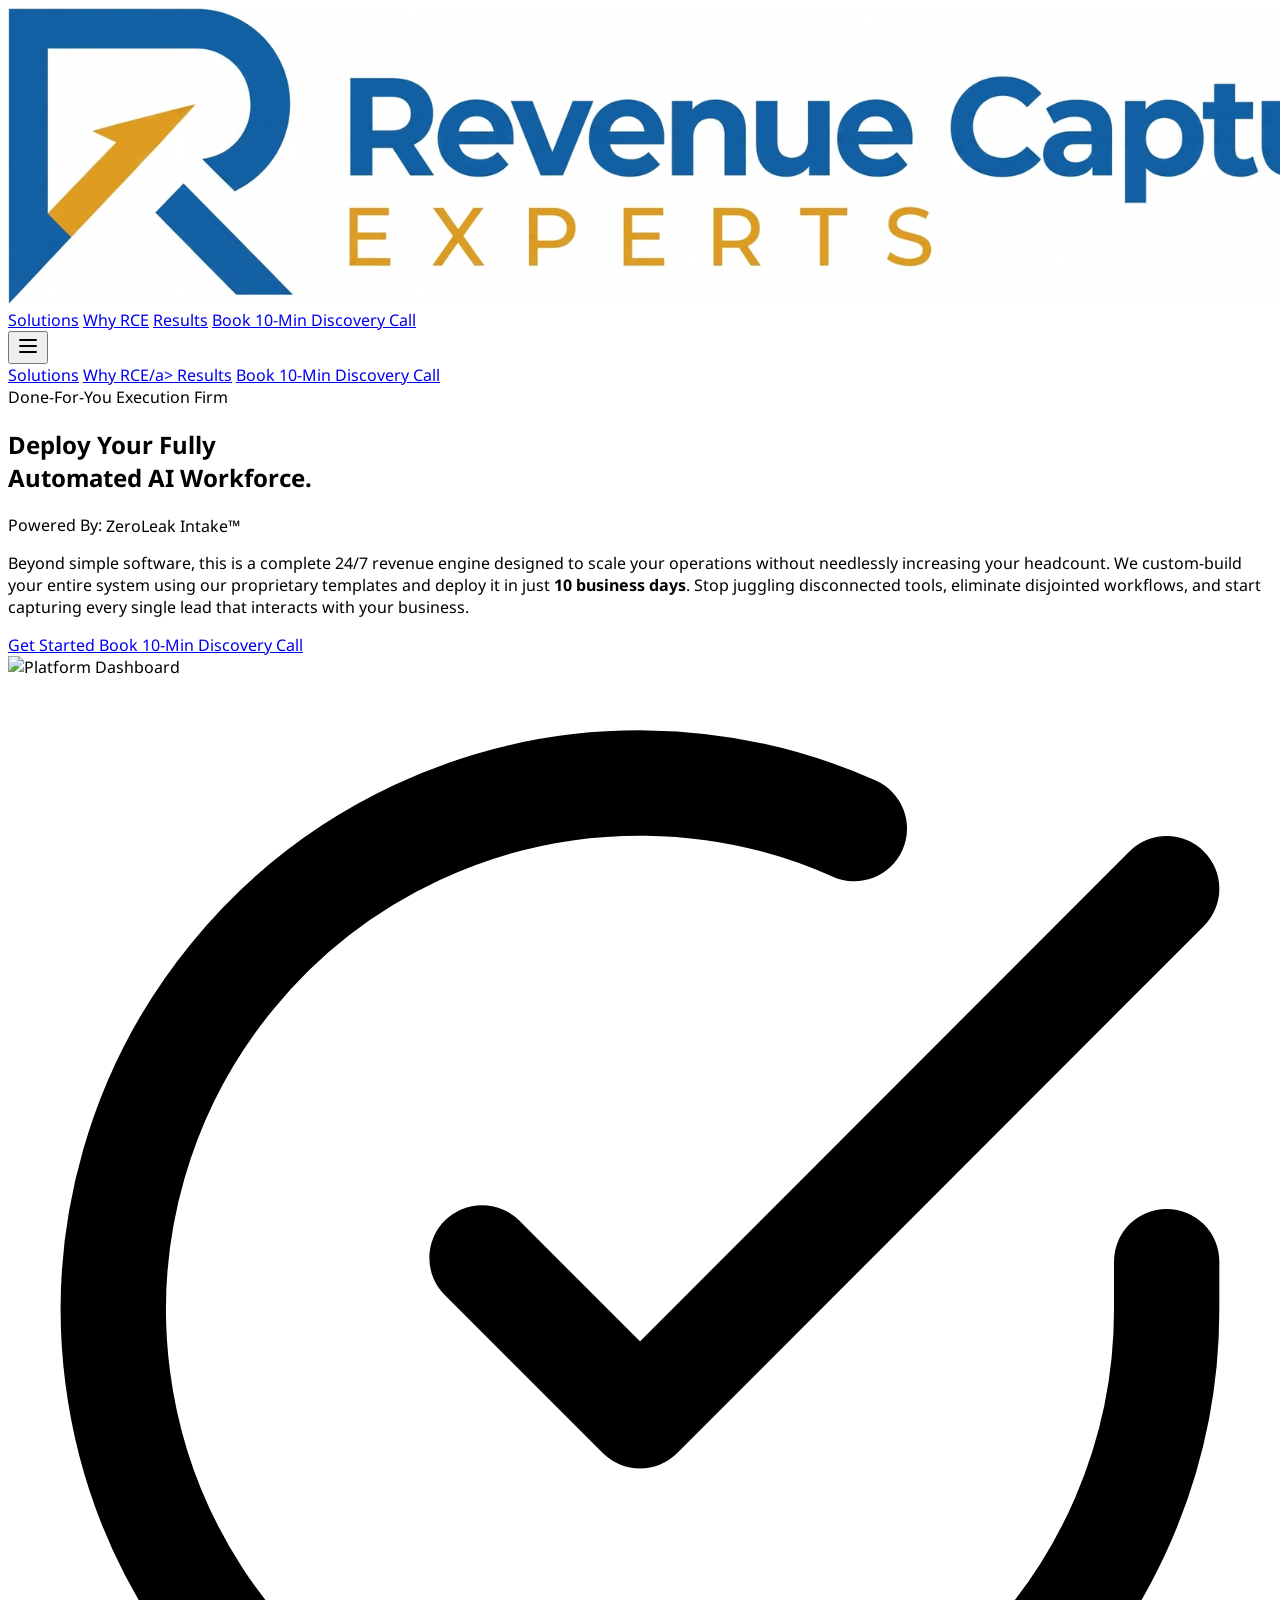
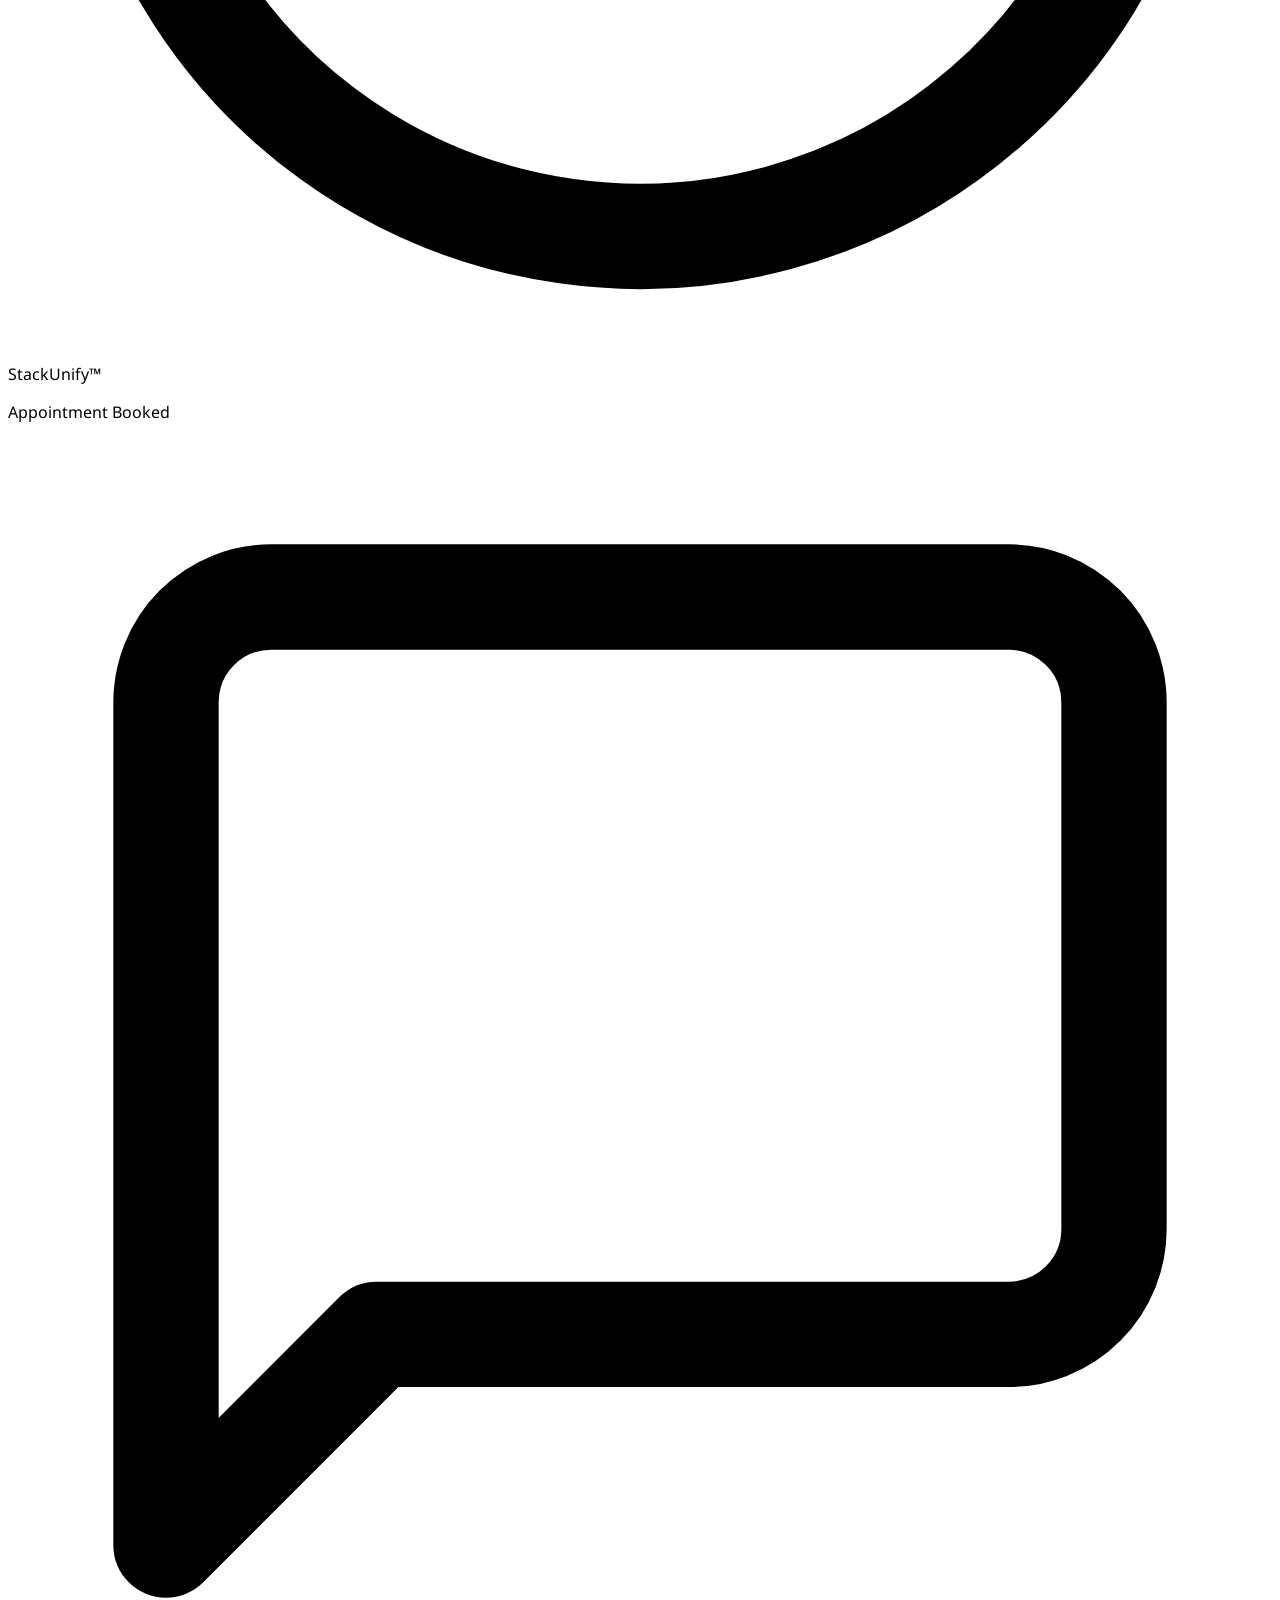
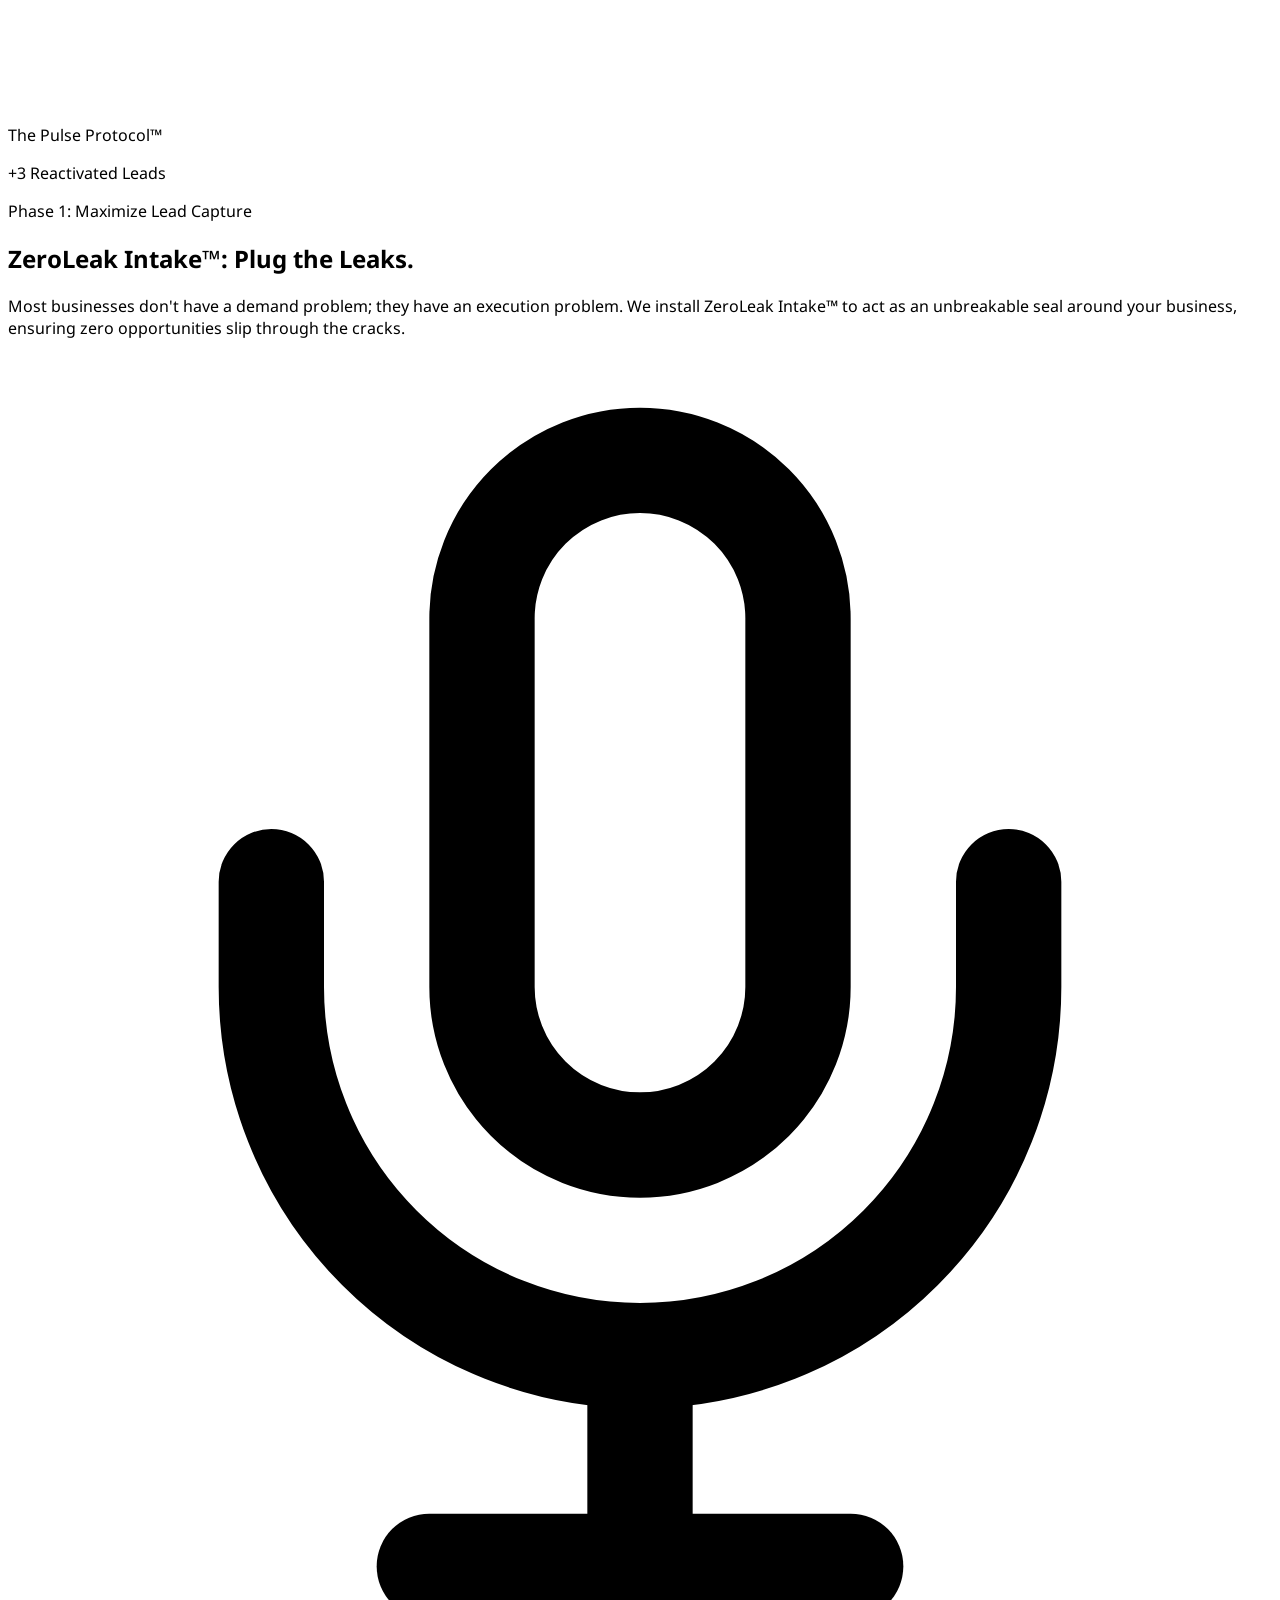
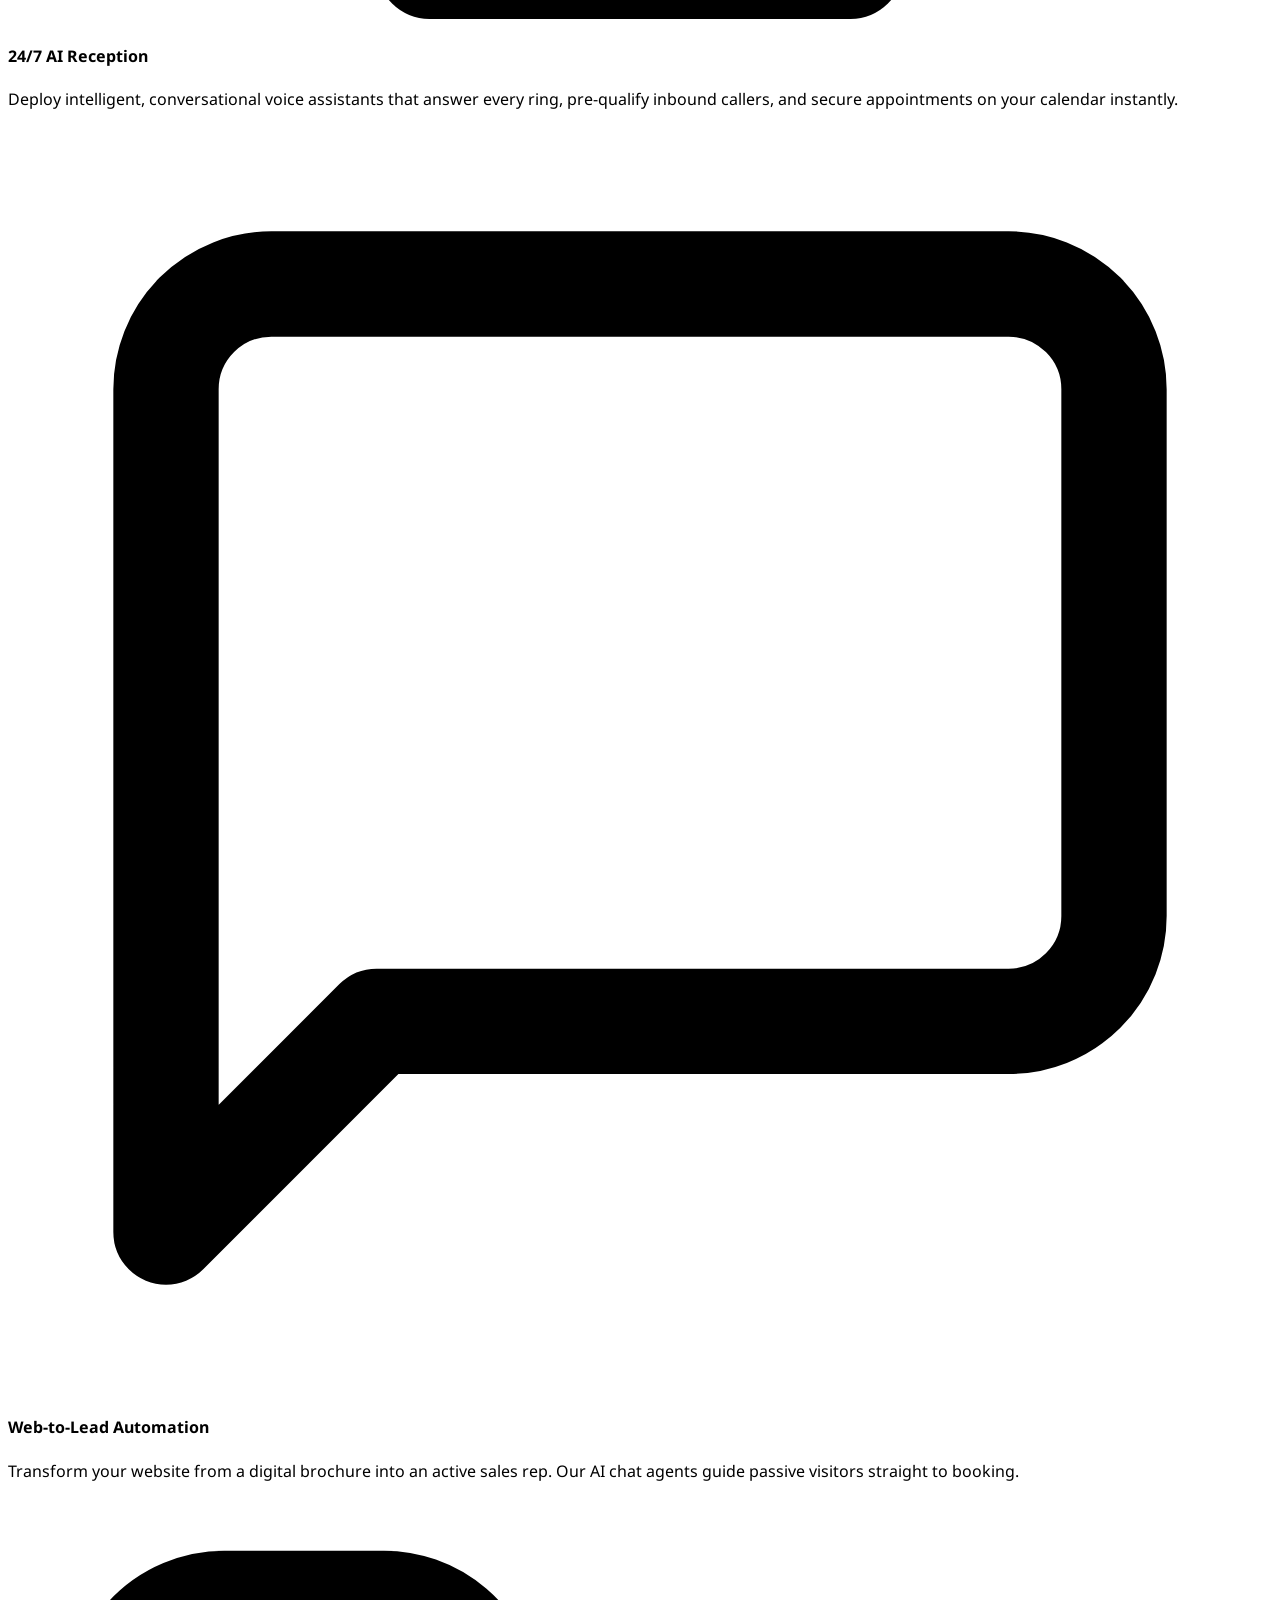
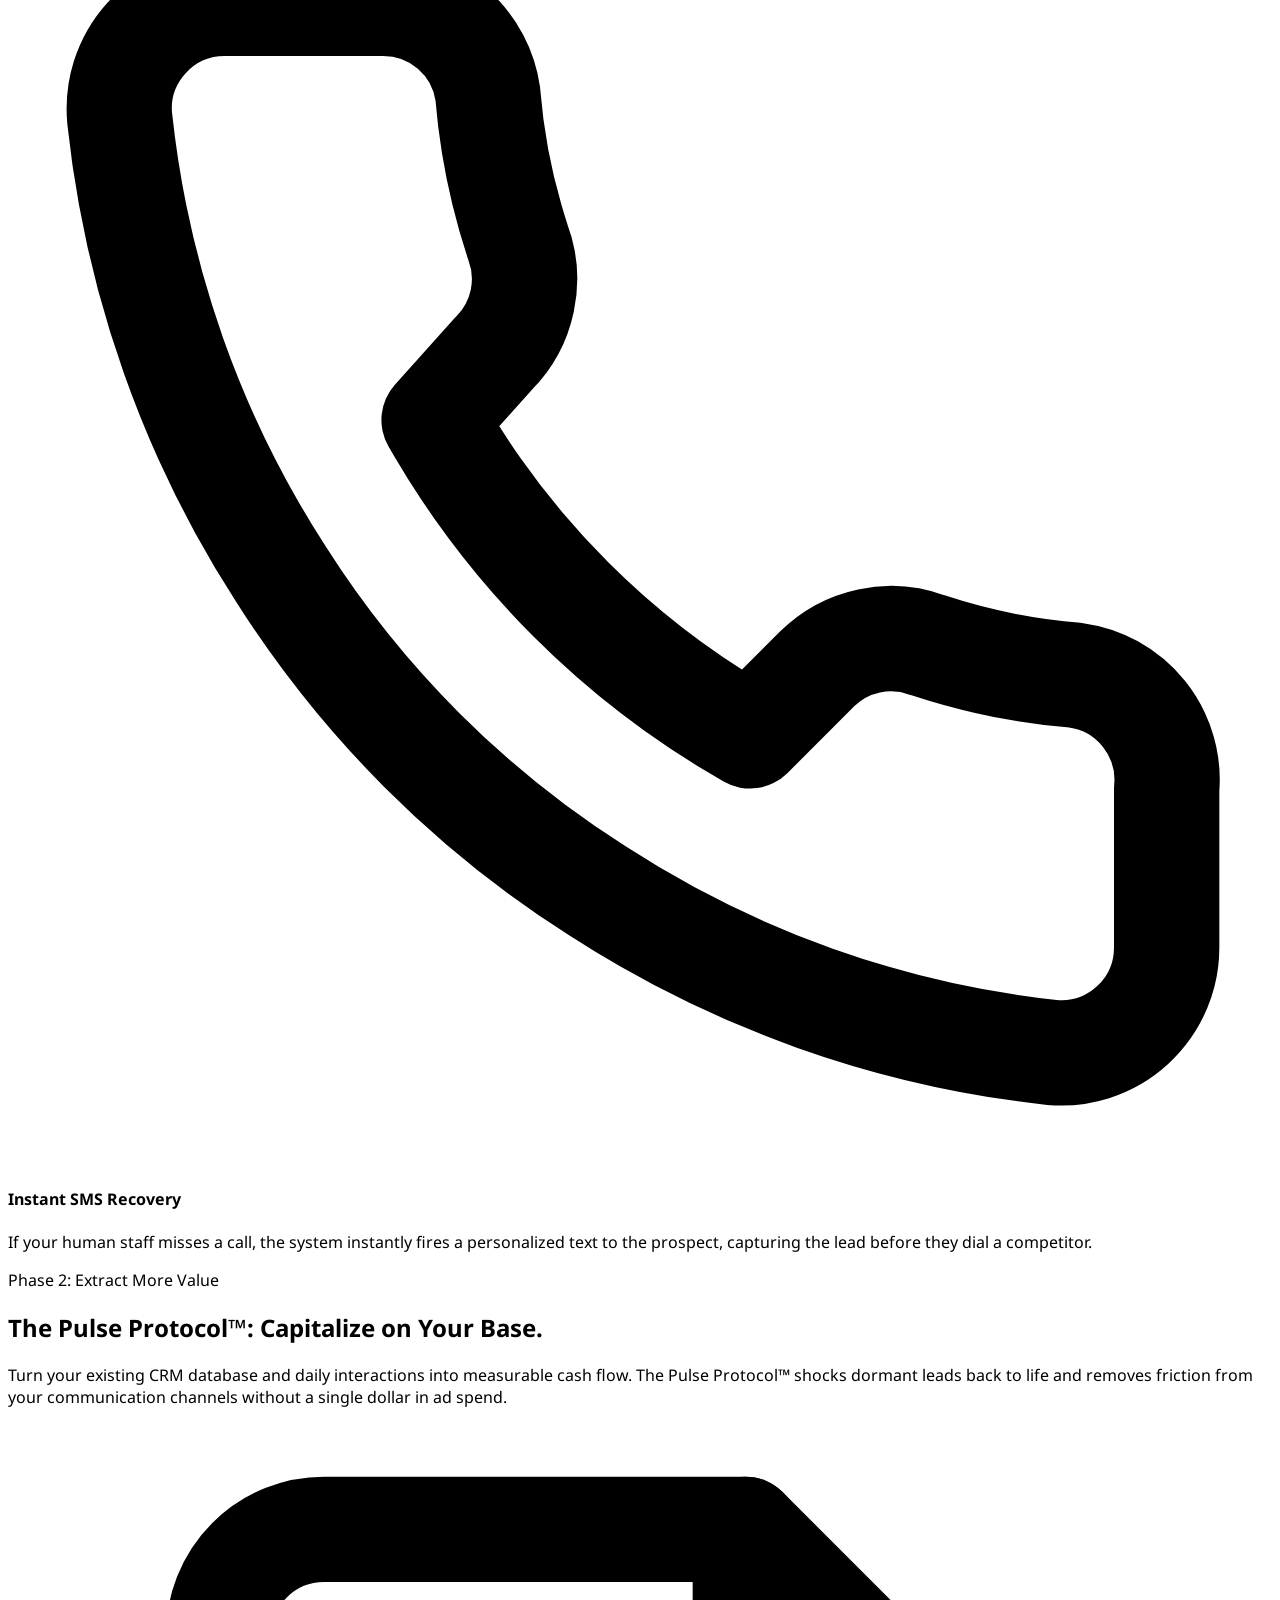
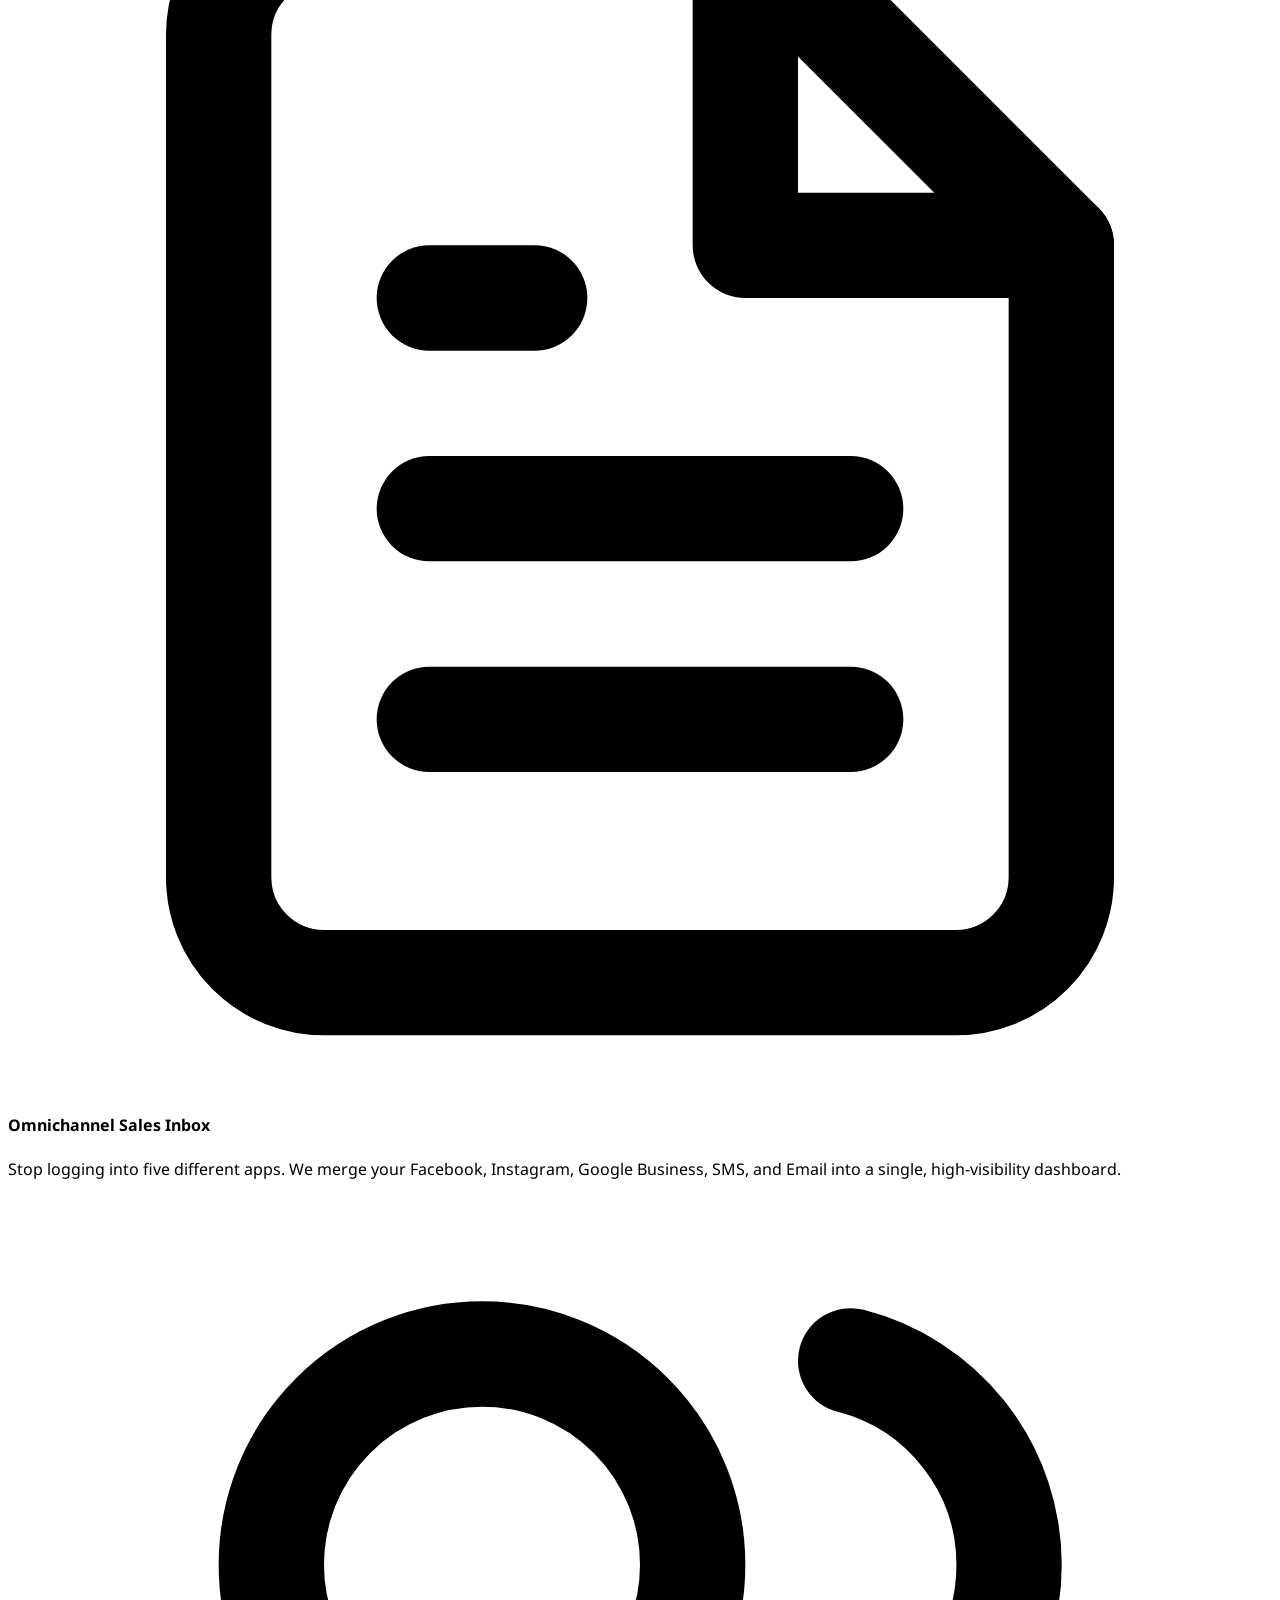
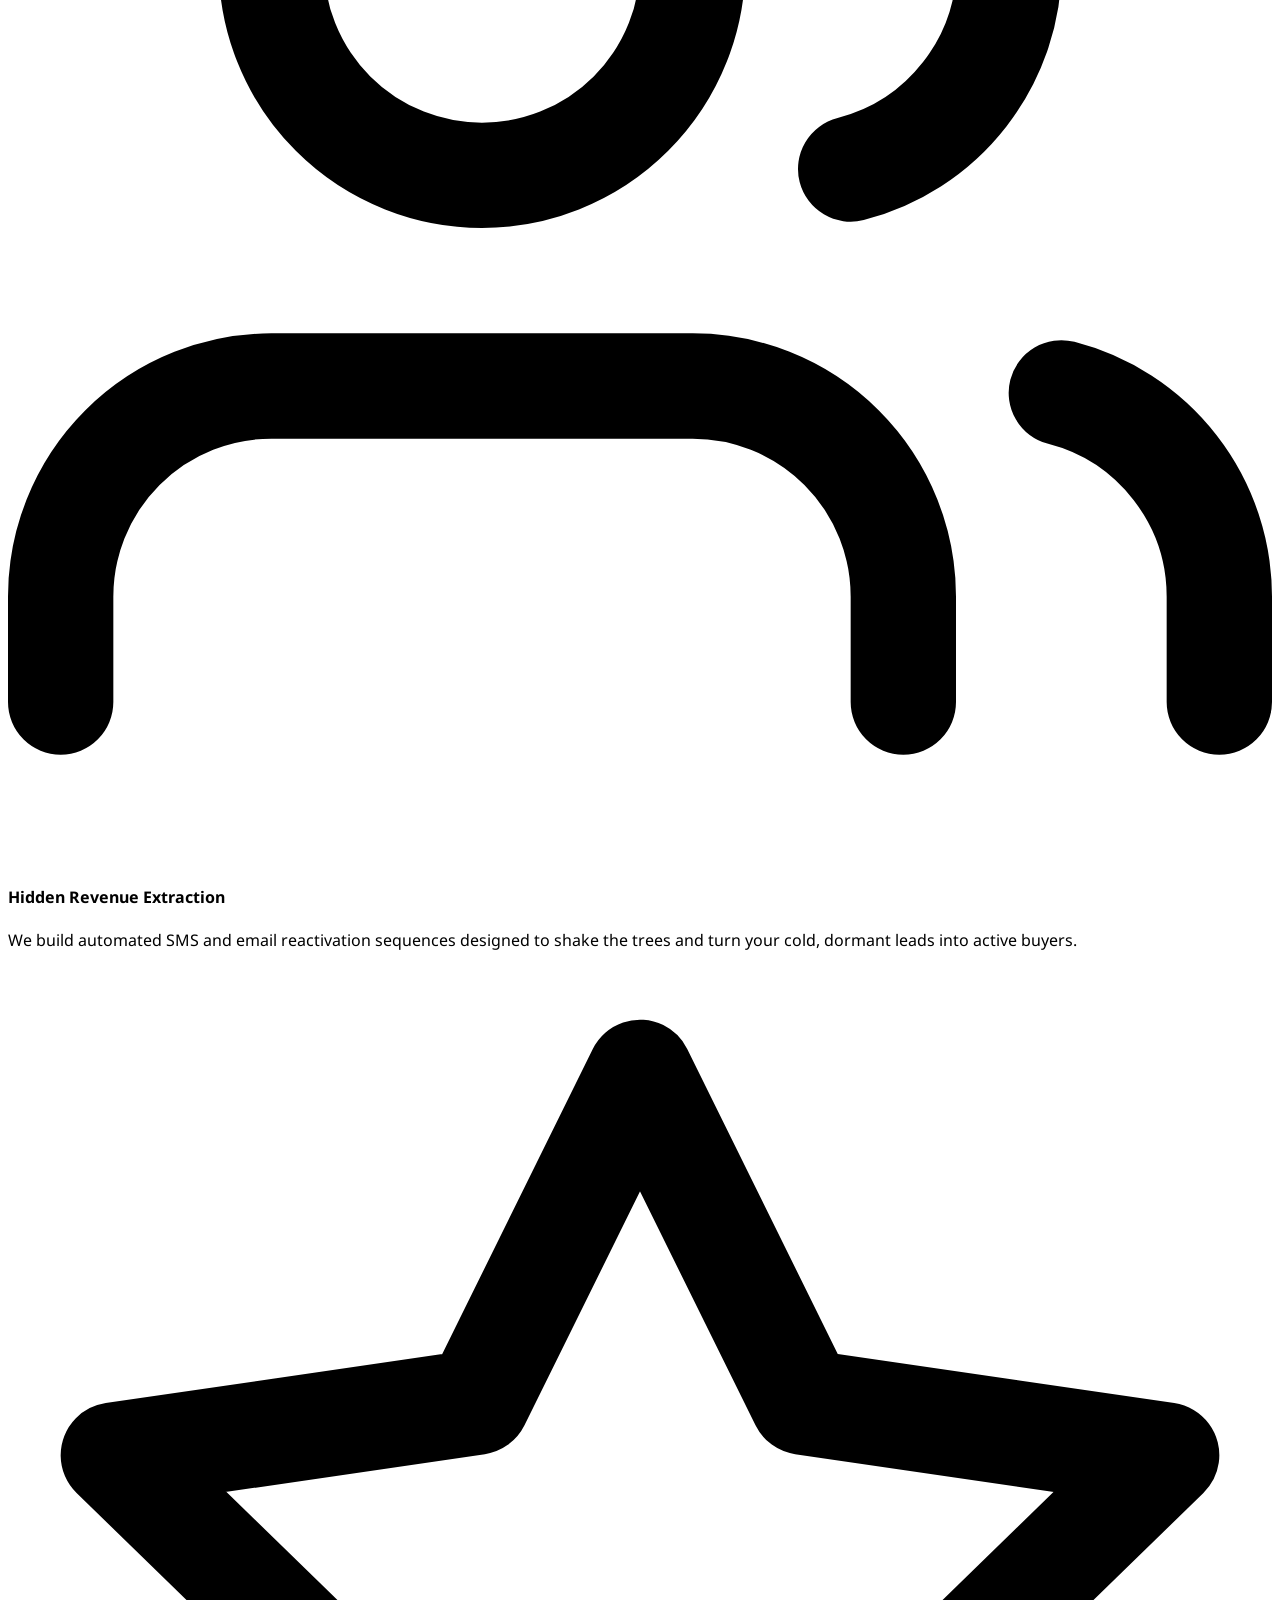
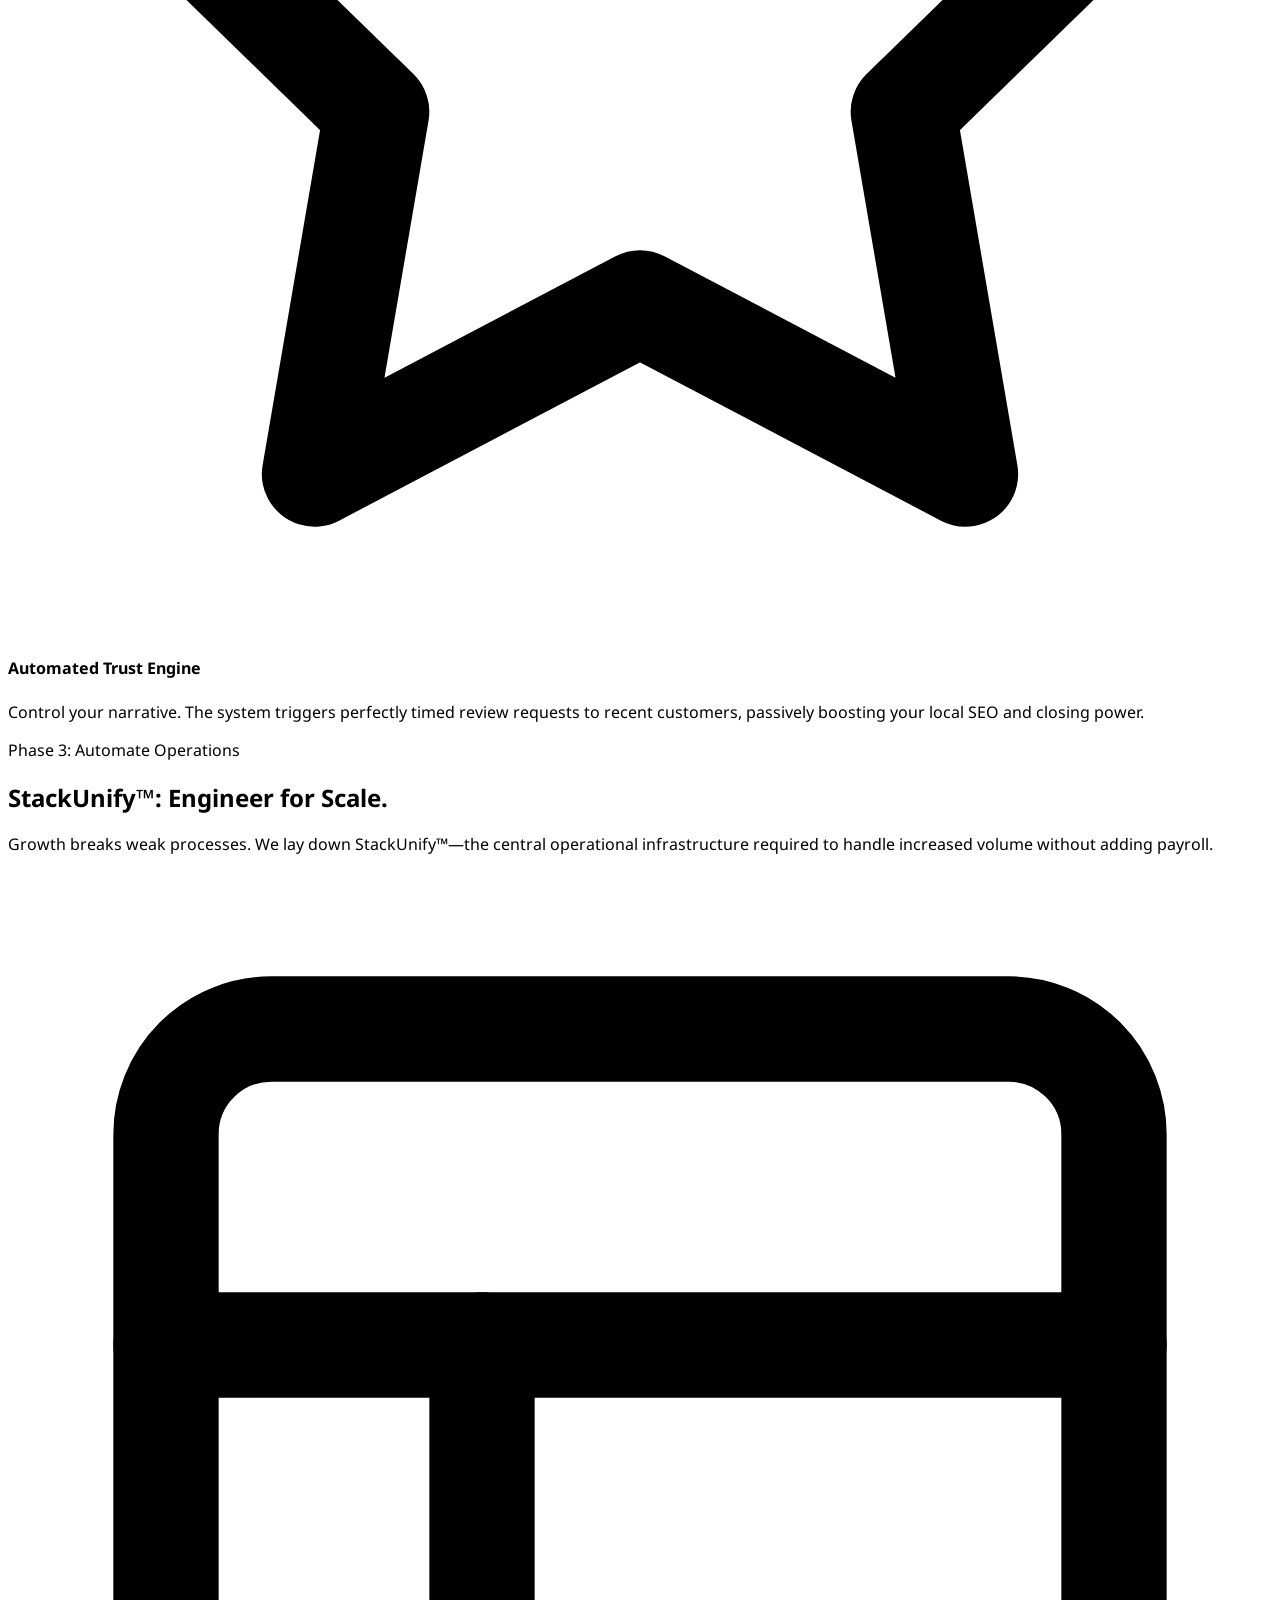
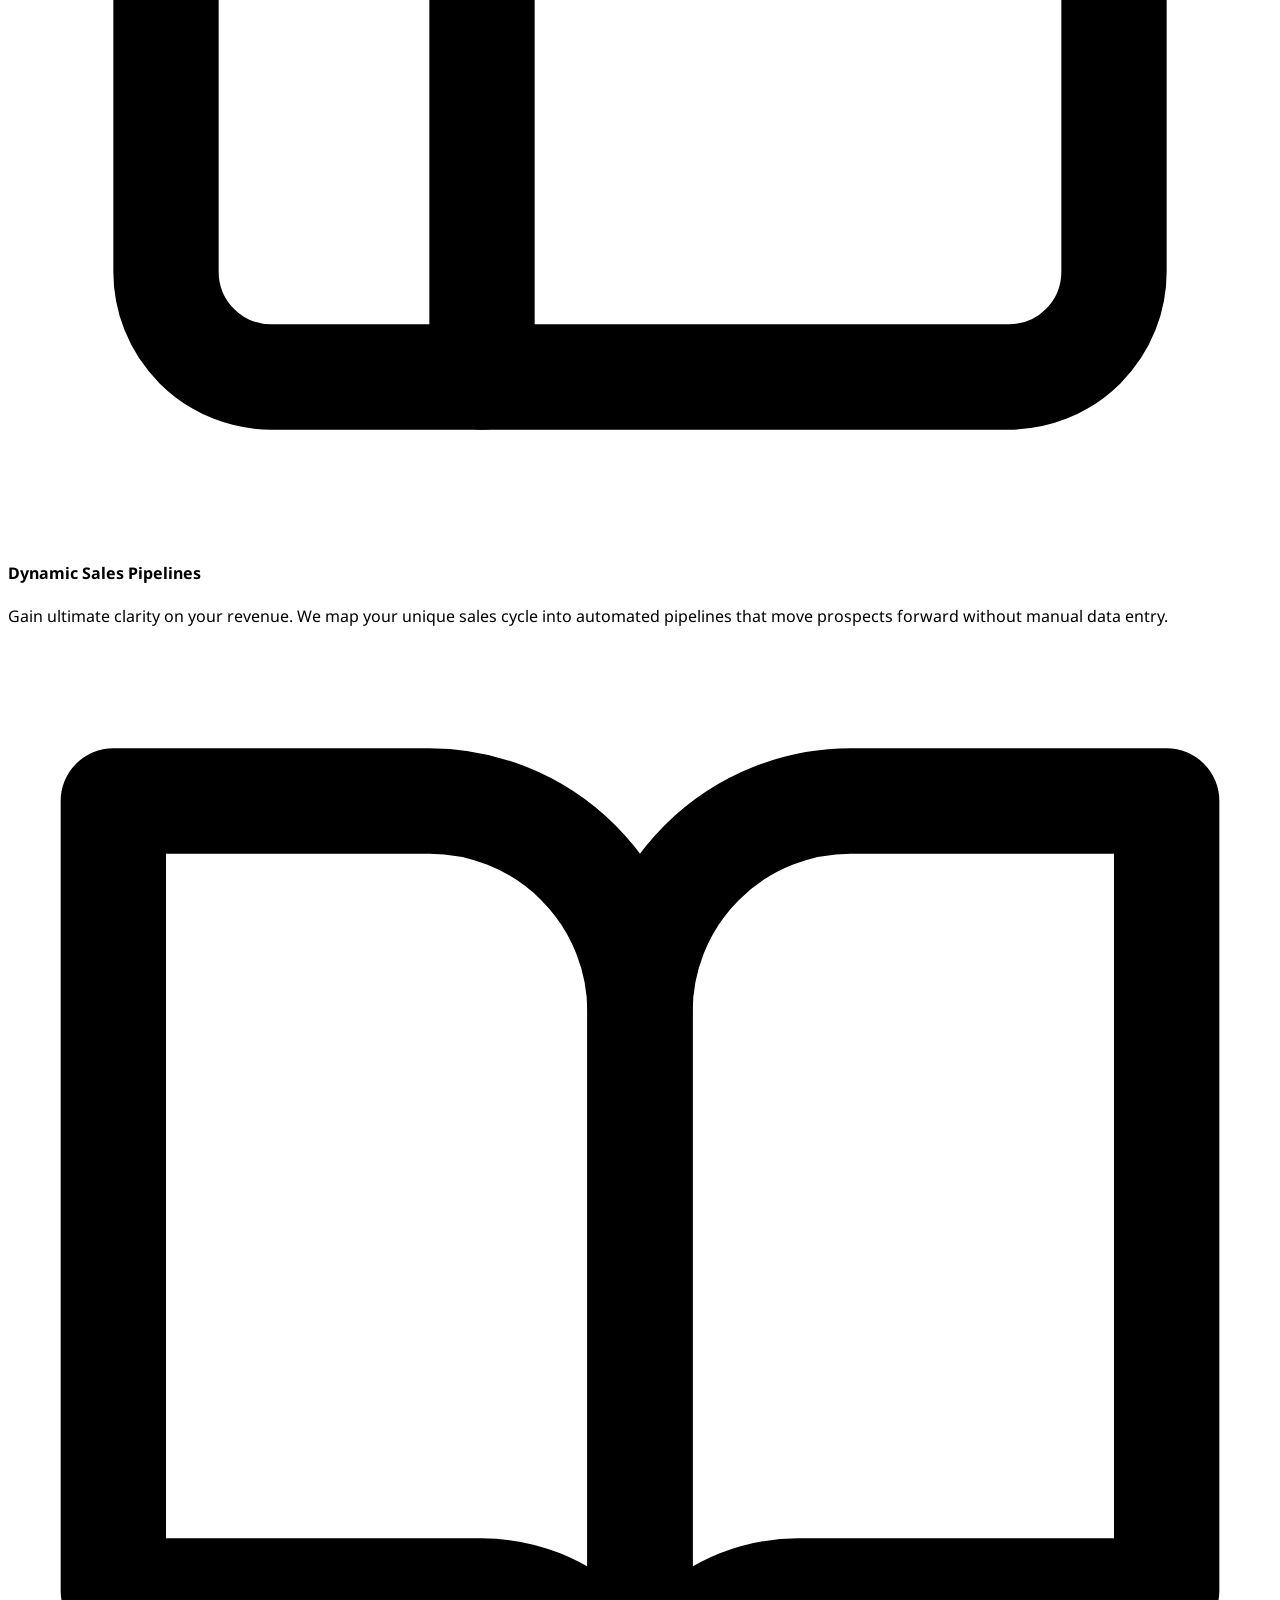
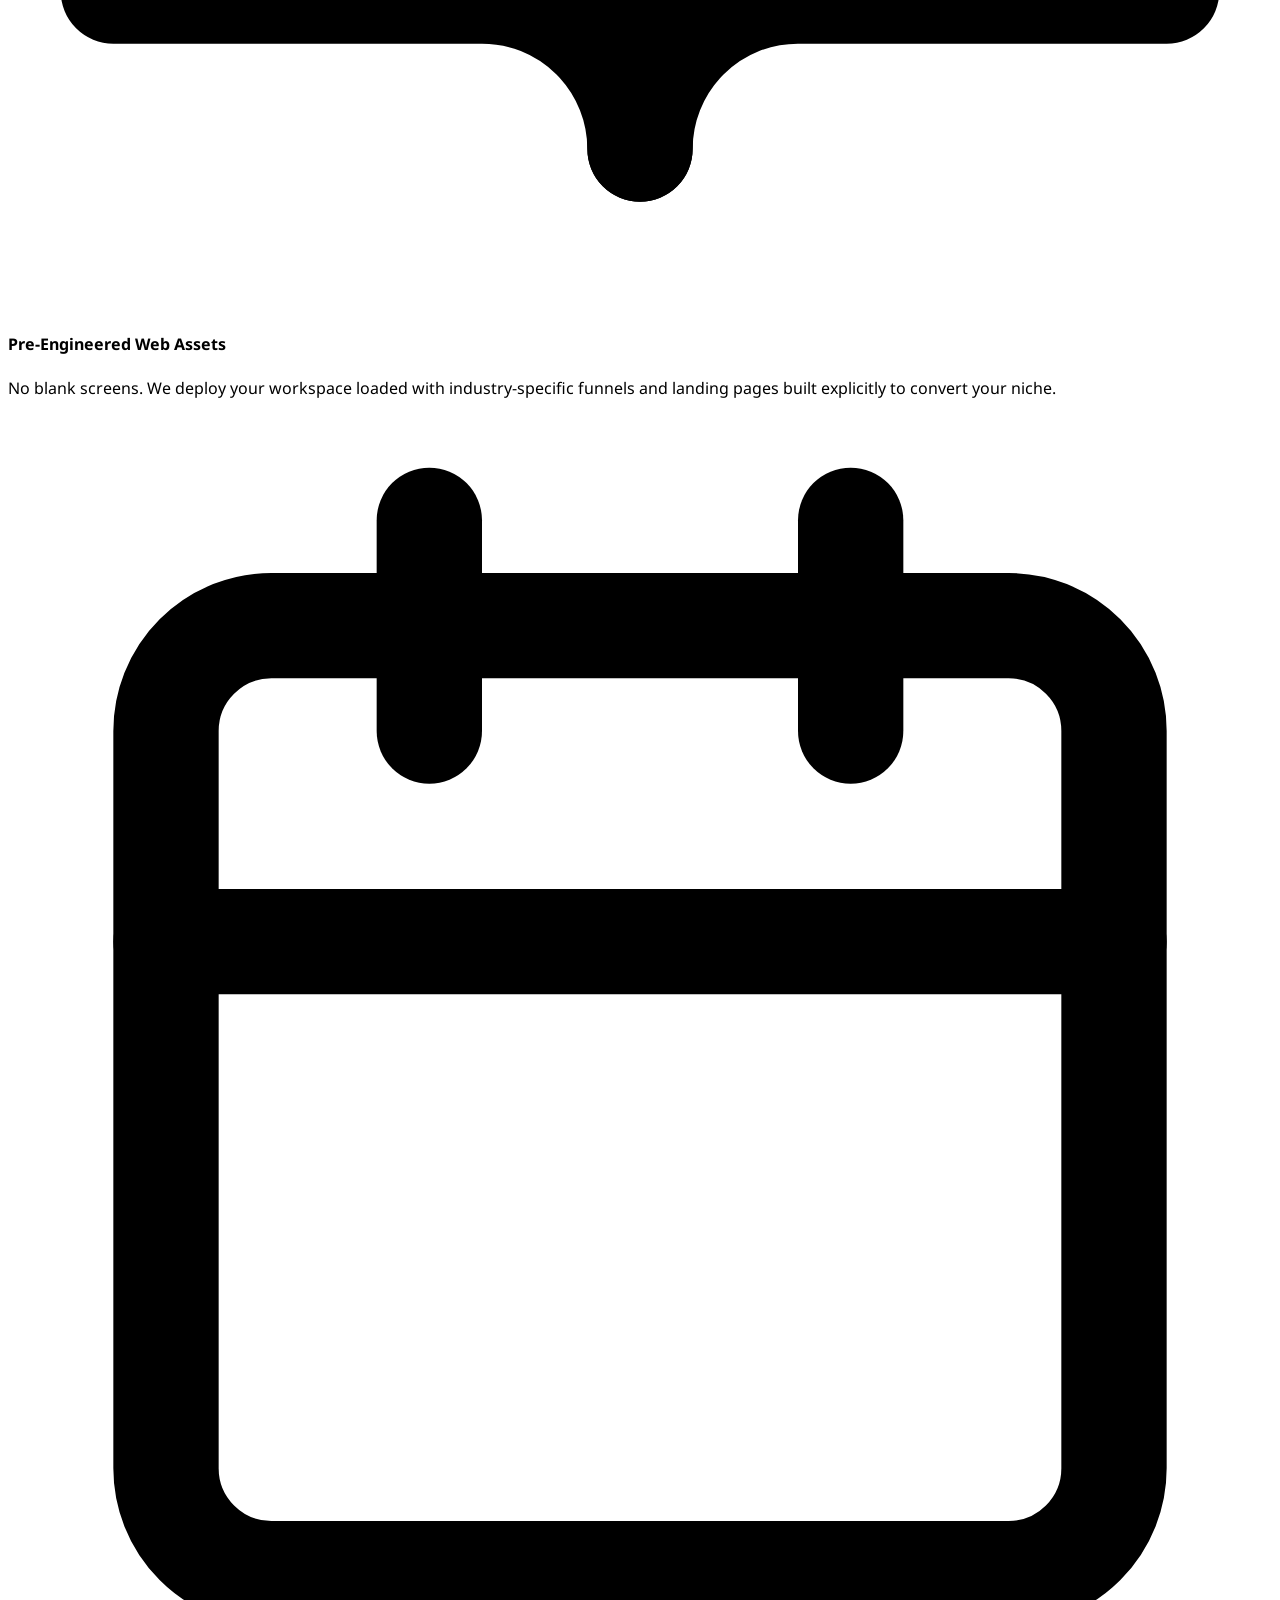
==== commit 737d1d77: "Add files via upload" ====
--- a/index.html
+++ b/index.html
@@ -9,39 +9,41 @@
     
     <meta charset="UTF-8">
     <meta name="viewport" content="width=device-width, initial-scale=1.0">
-    <title>IMPACTA Business Solutions Inc. | Your Automated AI Workforce</title>
+    <title>Revenue Capture Experts, Inc. | Your Automated AI Workforce</title>
     
-    <meta name="description" content="Stop losing leads. IMPACTA Business Solutions provides ZeroLeak Intake™, The Pulse Protocol™, and StackUnify™ for local businesses.">
+    <meta name="description" content="Stop losing leads. Revenue Capture Experts provides ZeroLeak Intake™, The Pulse Protocol™, and StackUnify™ for local businesses.">
+    <link rel="canonical" href="https://revenuecaptureexperts.com/">
+    <link rel="alternate" hreflang="en-us" href="https://revenuecaptureexperts.com/">
+    <meta property="og:type" content="website">
+    <meta property="og:title" content="Revenue Capture Experts, Inc. | Your Automated AI Workforce">
+    <meta property="og:description" content="Stop losing leads. Revenue Capture Experts provides ZeroLeak Intake™, The Pulse Protocol™, and StackUnify™ for local businesses.">
+    <meta property="og:image" content="https://revenuecaptureexperts.com/img/og-image.png">
+    <meta property="og:url" content="https://revenuecaptureexperts.com/">
+    <meta property="og:site_name" content="Revenue Capture Experts">
+    <meta name="twitter:card" content="summary_large_image">
+    <meta name="twitter:title" content="Revenue Capture Experts">
+    <meta name="twitter:image" content="https://revenuecaptureexperts.com/img/social-share.png">
     <meta name="robots" content="index, follow, max-image-preview:large, max-snippet:-1, max-video-preview:-1">
-    <link rel="canonical" href="https://impactabusinesssolutions.com/">
-    <link rel="alternate" hreflang="en-us" href="https://impactabusinesssolutions.com/">
     
     <meta name="google-site-verification" content="YOUR_GSC_VERIFICATION_CODE">
 
     <link rel="manifest" href="/manifest.json">
     <meta name="theme-color" content="#0c62ab">
     
-    <link rel="icon" href="https://impactabusinesssolutions.com/img/favicon-2026.png" type="image/png">
-    <link rel="apple-touch-icon" href="https://impactabusinesssolutions.com/img/appicon.png">
+    <link rel="icon" href="https://revenuecaptureexperts.com/img/favicon-2026.png" type="image/png">
+    <link rel="apple-touch-icon" href="https://revenuecaptureexperts.com/img/appicon.png">
     
     <script src="https://cdn.tailwindcss.com"></script>
     <link href="https://fonts.googleapis.com/css2?family=Noto+Sans:wght@400;500;600;700;800&display=swap" rel="stylesheet">
-    
-    <meta property="og:type" content="website" />
-    <meta property="og:title" content="IMPACTA Business Solutions | Your Automated AI Workforce" />
-    <meta property="og:description" content="Stop losing leads. We deploy StackUnify™—your complete automated revenue architecture—in 10 business days." />
-    <meta property="og:image" content="https://impactabusinesssolutions.com/img/og-image.png" />
-    <meta property="og:url" content="https://impactabusinesssolutions.com/" />
-    <meta property="og:site_name" content="IMPACTA Business Solutions" />
 
     <script type="application/ld+json">
     {
       "@context": "https://schema.org",
       "@type": "LocalBusiness",
-      "name": "IMPACTA Business Solutions Inc.",
-      "image": "https://impactabusinesssolutions.com/img/og-image.png",
-      "@id": "https://impactabusinesssolutions.com/",
-      "url": "https://impactabusinesssolutions.com/",
+      "name": "Revenue Capture Experts, Inc.",
+      "image": "https://revenuecaptureexperts.com/img/og-image.png",
+      "@id": "https://revenuecaptureexperts.com/",
+      "url": "https://revenuecaptureexperts.com/",
       "telephone": "+13524419448",
       "address": {
         "@type": "PostalAddress",
@@ -63,10 +65,10 @@
 
     <style>
         body { font-family: 'Noto Sans', sans-serif; scroll-behavior: smooth; }
-        .text-impacta { color: #0c62ab; }
-        .bg-impacta { background-color: #0c62ab; }
-        .border-impacta { border-color: #0c62ab; }
-        .hover-bg-impacta:hover { background-color: #084a85; }
+        .text-rce { color: #0c62ab; }
+        .bg-rce { background-color: #0c62ab; }
+        .border-rce { border-color: #0c62ab; }
+        .hover-bg-rce:hover { background-color: #084a85; }
         
         /* Custom Scrollbar */
         ::-webkit-scrollbar { width: 8px; }
@@ -127,12 +129,12 @@
     <nav id="navbar" class="fixed w-full z-50 transition-all duration-300 bg-white/95 backdrop-blur-md shadow-sm py-3 top-0 left-0 border-b border-gray-100">
         <div class="max-w-7xl mx-auto px-6 flex justify-between items-center">
             <a href="index.html" class="flex items-center shrink-0 w-[220px] h-12 md:w-[300px] md:h-14 overflow-hidden">
-                <img src="img/logo-main-2026.png" alt="Revenue Capture Experts" class="w-full h-full object-cover object-center">
+                <img src="img/logo-main-2026.png" alt="Revenue Capture Experts" class="w-full h-full object-contain object-left">
             </a>
 
             <div class="hidden md:flex items-center gap-8">
                 <a href="solutions.html" class="text-sm font-medium text-gray-600 hover:text-[#0c62ab] transition-colors">Solutions</a>
-                <a href="why-impacta.html" class="text-sm font-medium text-gray-600 hover:text-[#0c62ab] transition-colors">Why IMPACTA</a>
+                <a href="why-rce.html" class="text-sm font-medium text-gray-600 hover:text-[#0c62ab] transition-colors">Why RCE</a>
               
                 <a href="results.html" class="text-sm font-medium text-gray-600 hover:text-[#0c62ab] transition-colors">Results</a>
                     <a href="book-diagnostic.html" class="bg-[#0c62ab] text-white px-5 py-2 rounded-md font-semibold hover:bg-[#084a85] transition-colors text-sm shadow-md">
@@ -147,7 +149,7 @@
         
         <div id="mobile-menu" class="hidden absolute top-full left-0 w-full bg-white shadow-xl py-6 px-6 border-t flex-col gap-4 max-h-[85vh] overflow-y-auto">
             <a href="solutions.html" class="text-gray-700 font-medium text-base block">Solutions</a>
-            <a href="why-impacta.html" class="text-gray-700 font-medium text-base block">Why IMPACTA/a>
+            <a href="why-rce.html" class="text-gray-700 font-medium text-base block">Why RCE/a>
             <a href="results.html" class="text-gray-700 font-medium text-base block">Results</a>
             <a href="book-diagnostic.html" class="bg-[#0c62ab] text-white px-6 py-3 rounded-md font-semibold text-center block w-full mt-4">Book 10-Min Discovery Call</a>
         </div>
@@ -453,7 +455,7 @@
                 <span class="bg-blue-50 text-[#0c62ab] font-bold tracking-widest uppercase text-xs px-3 py-1 rounded-full mb-5 inline-block border border-blue-100">The 10-Day Build</span>
                 <h2 class="text-3xl md:text-4xl font-extrabold text-gray-900 mb-6 leading-tight">Stop Paying For 10 Different Softwares.</h2>
                 <p class="text-lg text-gray-600 max-w-3xl mx-auto mb-8 leading-relaxed">
-                    You no longer need to piece together <span class="line-through opacity-70">Mailchimp</span>, <span class="line-through opacity-70">Calendly</span>, <span class="line-through opacity-70">ClickFunnels</span>, and a fragmented CRM. IMPACTA brings your entire ecosystem under one roof, serving local operations right here in Florida and businesses nationwide. We map the strategy, pre-load the templates, and deploy your custom system in exactly 10 business days.
+                    You no longer need to piece together <span class="line-through opacity-70">Mailchimp</span>, <span class="line-through opacity-70">Calendly</span>, <span class="line-through opacity-70">ClickFunnels</span>, and a fragmented CRM. Revenue Capture Experts brings your entire ecosystem under one roof, serving local operations right here in Florida and businesses nationwide. We map the strategy, pre-load the templates, and deploy your custom system in exactly 10 business days.
                 </p>
                 <div class="flex flex-col sm:flex-row justify-center gap-3">
                     <a href="book-diagnostic.html" class="bg-[#0c62ab] text-white hover:bg-[#084a85] font-bold text-base px-6 py-3 rounded-md shadow-xl hover:-translate-y-1 transition-all duration-300">
@@ -473,7 +475,8 @@
         <div class="max-w-7xl mx-auto px-6 flex flex-col lg:flex-row justify-between items-center gap-8 text-center lg:text-left">
             
             <div class="text-sm opacity-90 lg:w-1/3">
-                <strong class="text-white block mb-1">IMPACTA Business Solutions Inc.</strong>
+                <strong class="text-white block mb-1">Revenue Capture Experts, Inc.</strong>
+                <span class="opacity-75">© 2026 Revenue Capture Experts, Inc. All rights reserved.</span><br />
                 <span class="opacity-75">Owned & Operated in Rainbow Lakes Estates, FL</span><br />
                 <a href="tel:+13524419448" class="hover:text-white transition-colors mt-2 inline-block font-semibold">
                     (352) 441-9448
@@ -482,7 +485,7 @@
             
             <div class="flex flex-wrap justify-center gap-x-6 gap-y-3 text-sm font-medium lg:w-1/3">
                 <a href="solutions.html" class="hover:text-white transition-colors">Solutions</a>
-                <a href="why-impacta.html" class="hover:text-white transition-colors">Why IMPACTA</a>
+                <a href="why-rce.html" class="hover:text-white transition-colors">Why RCE</a>
                 <a href="results.html" class="hover:text-white transition-colors">Results</a>
                 <a href="book-diagnostic.html" class="text-blue-400 font-semibold hover:text-white transition-colors">Book 10-Min Diagnostic</a>
             </div>
@@ -523,4 +526,4 @@
         });
     </script>
 </body>
-</html>+</html>
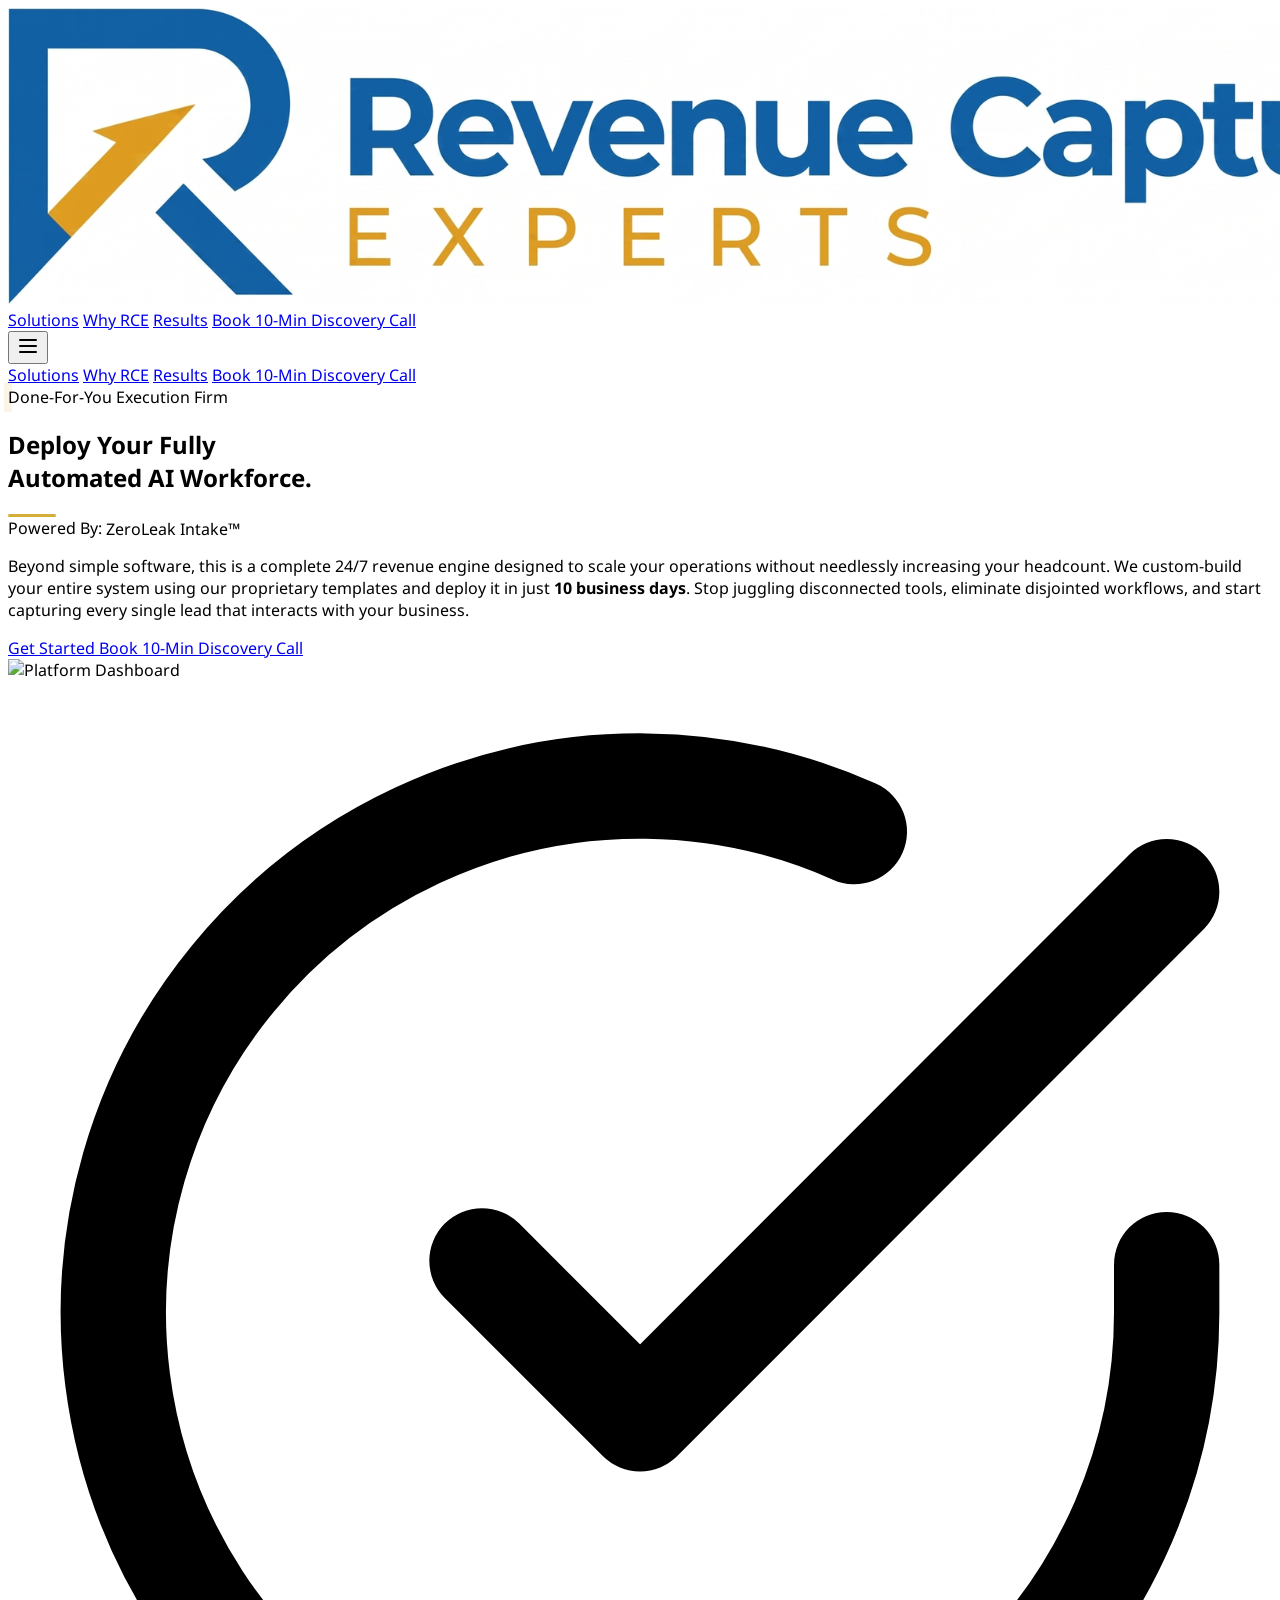
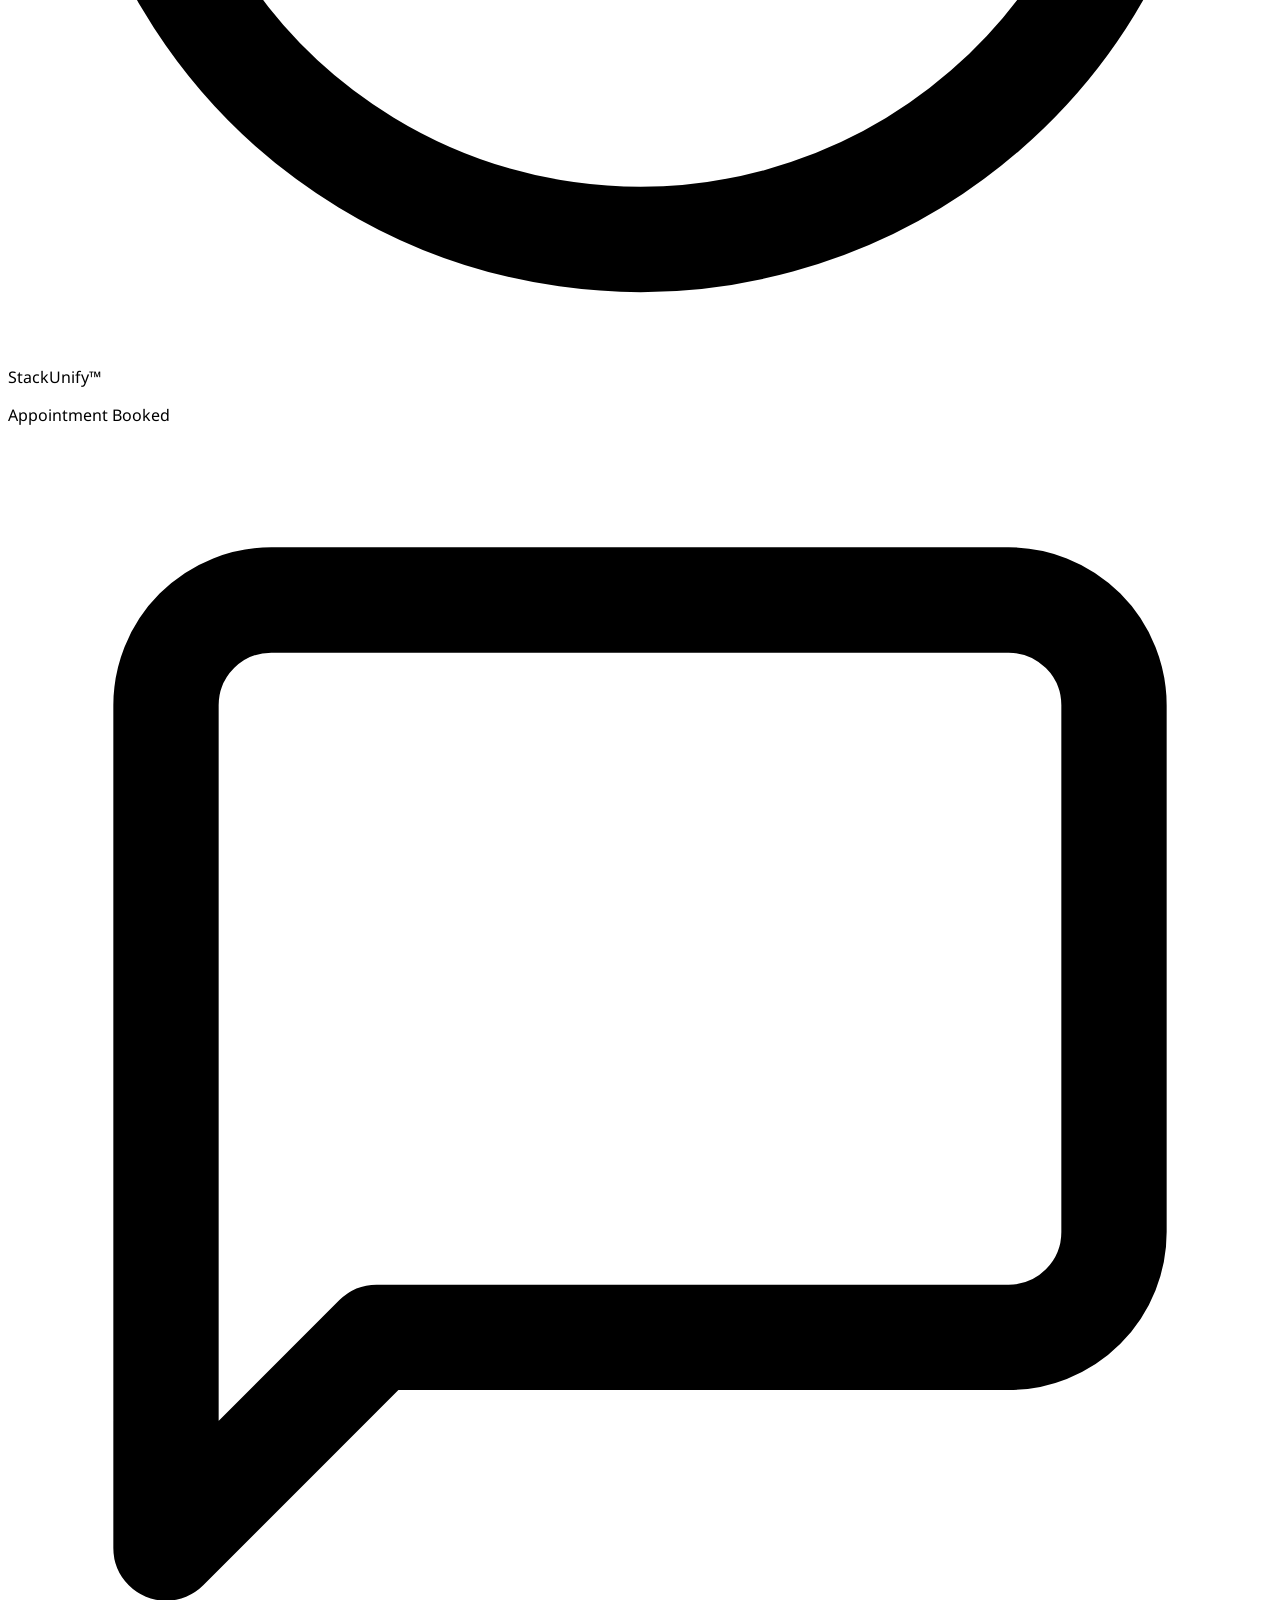
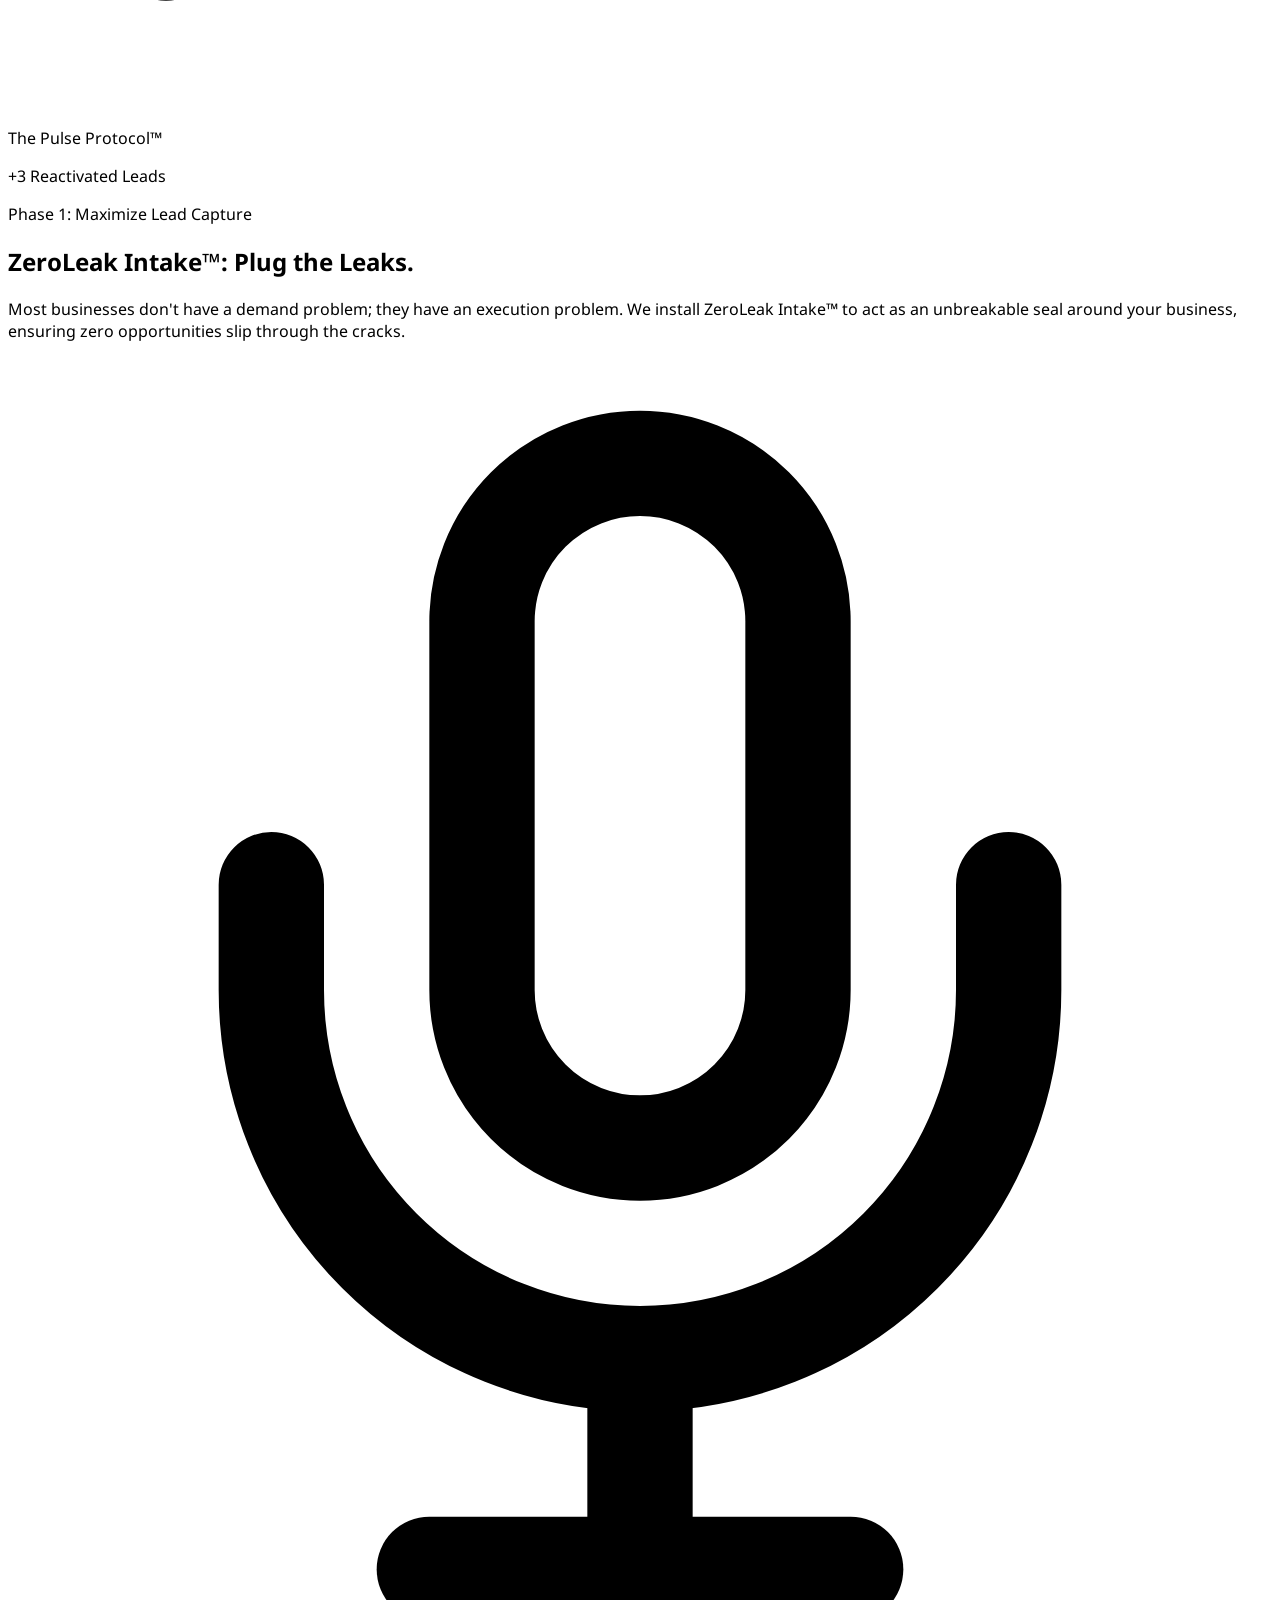
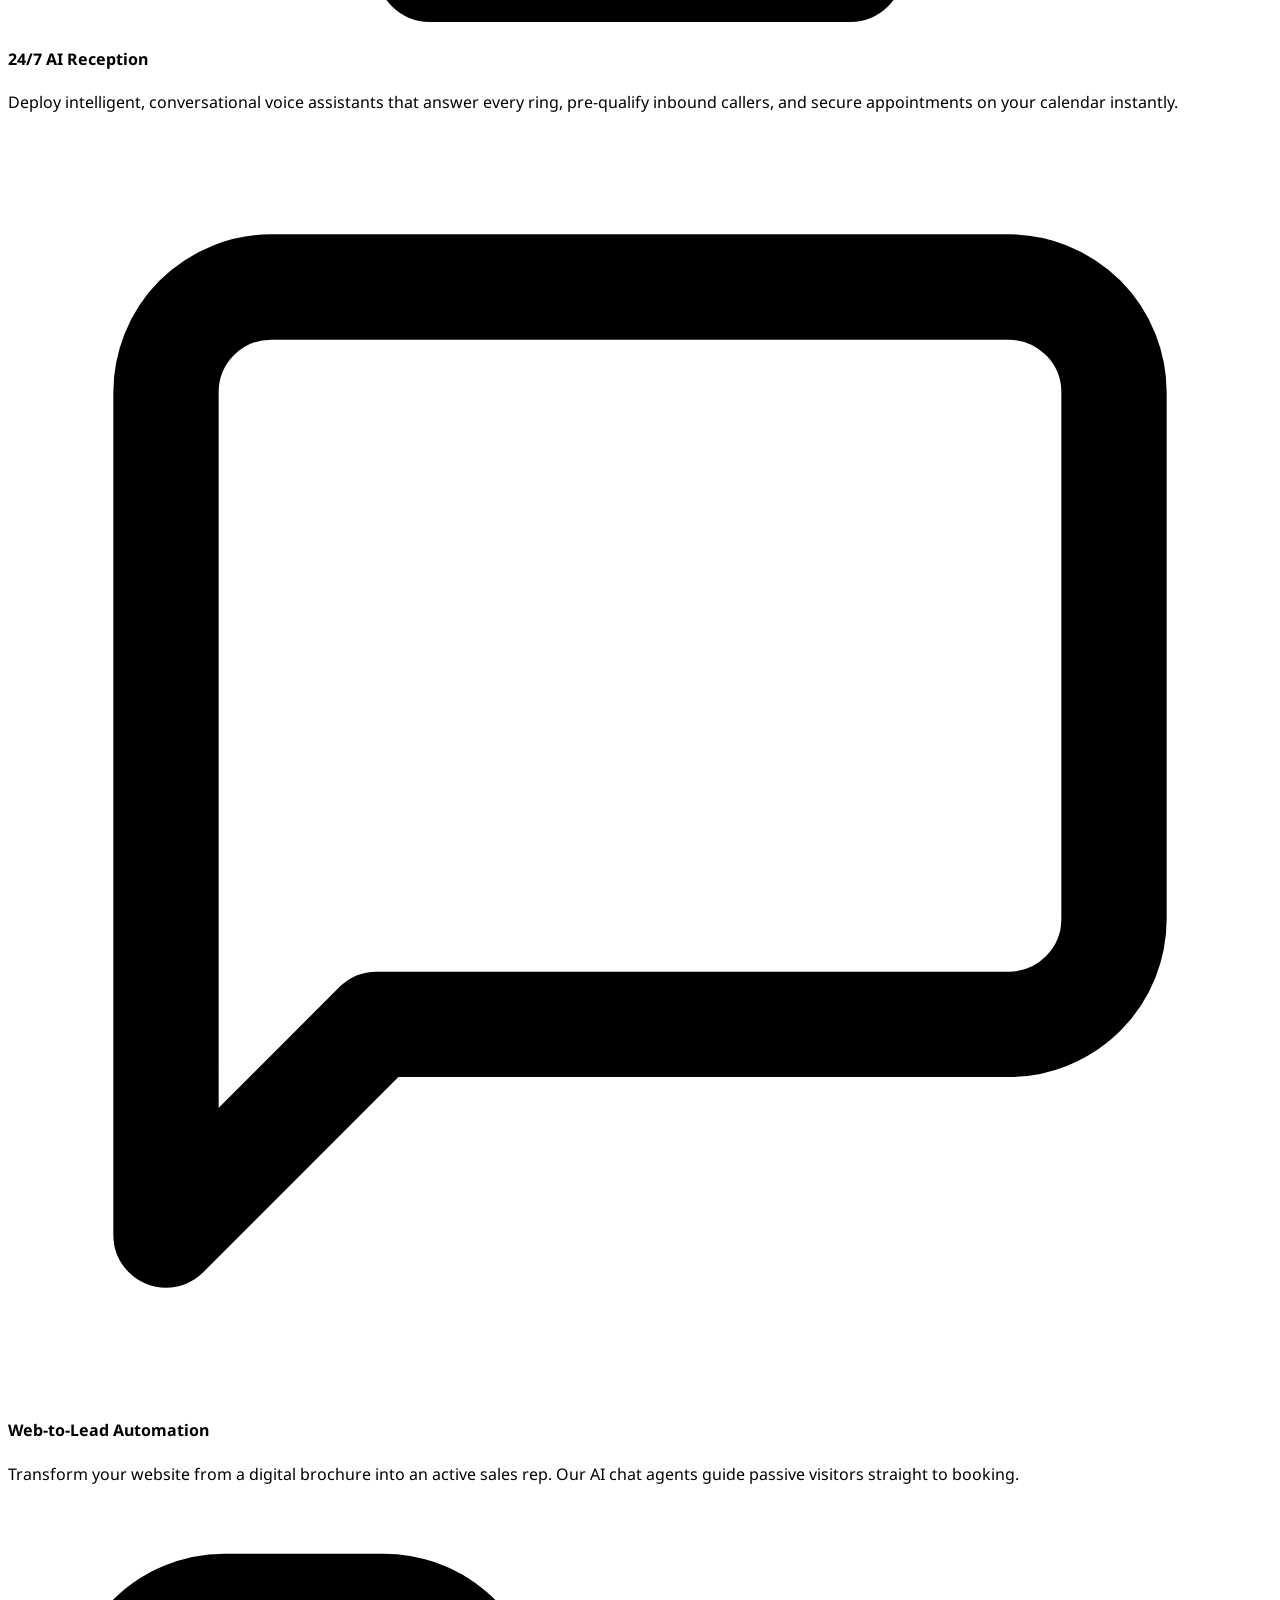
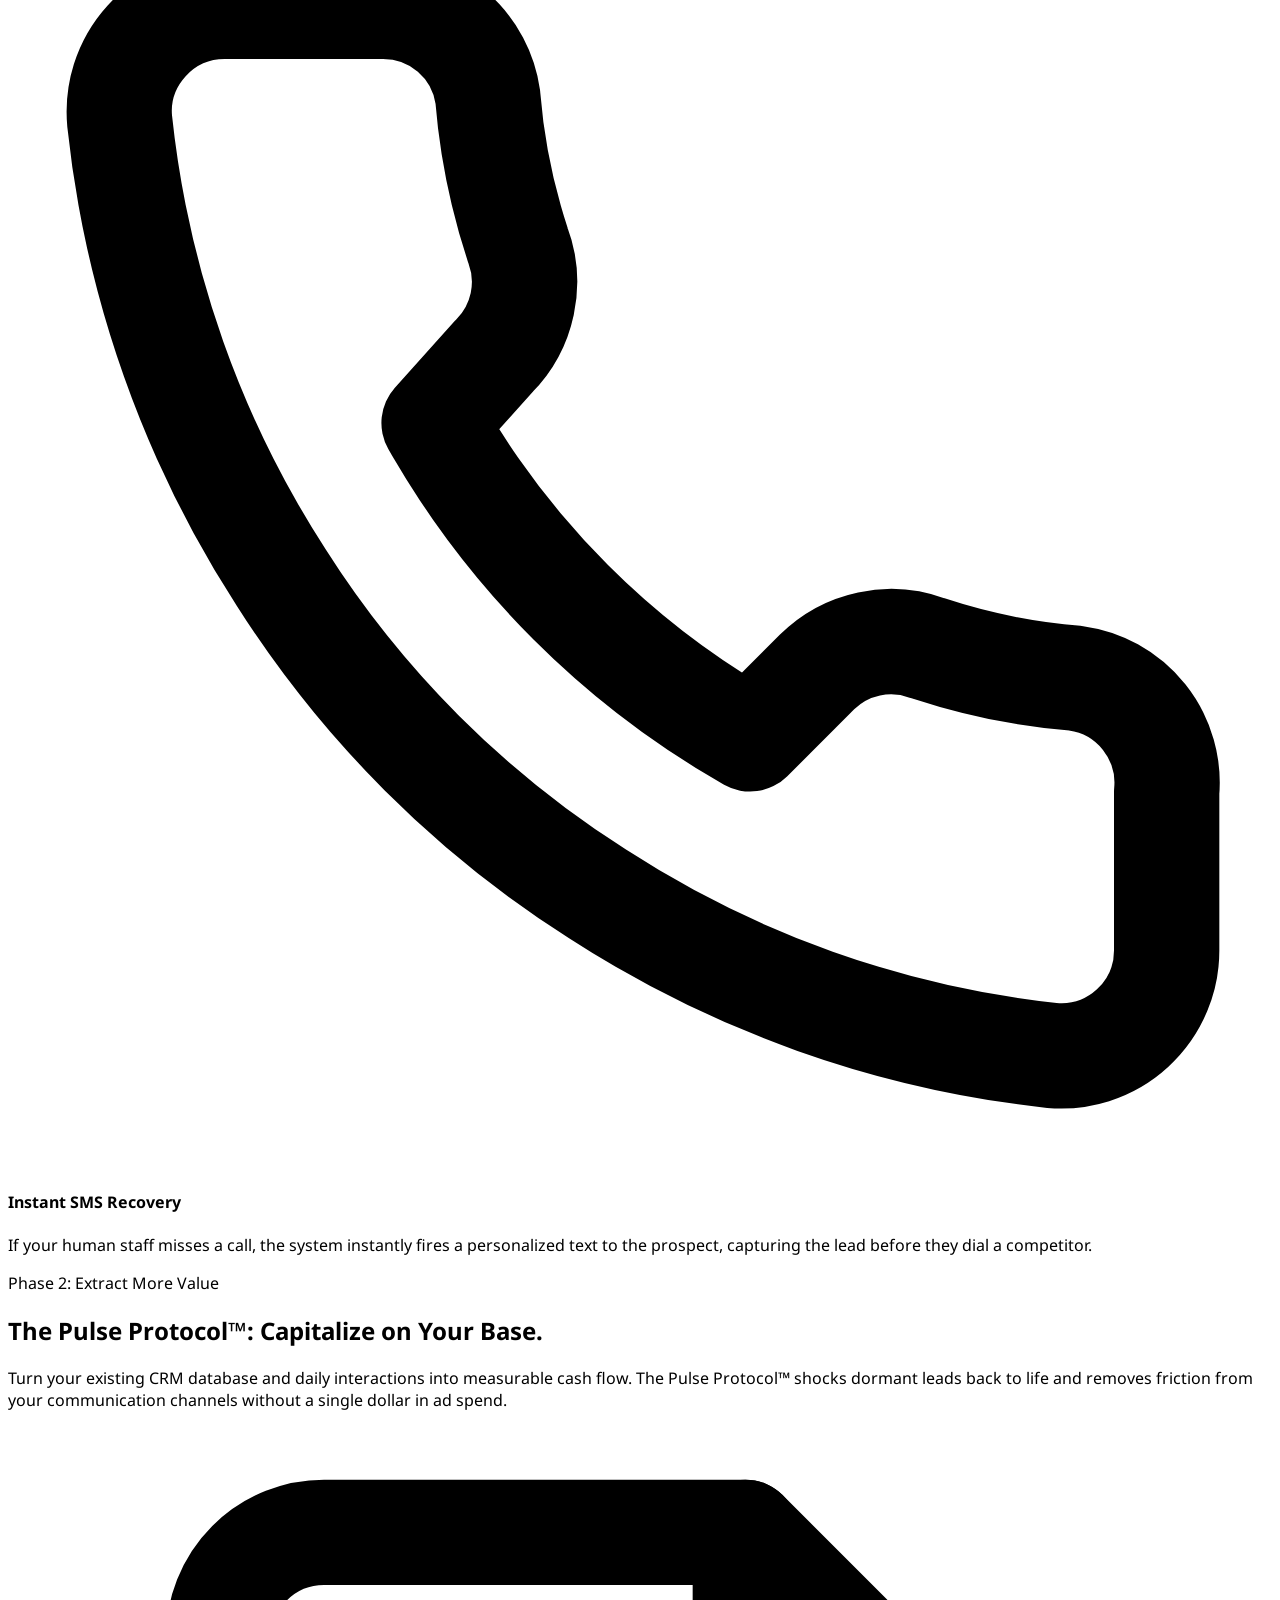
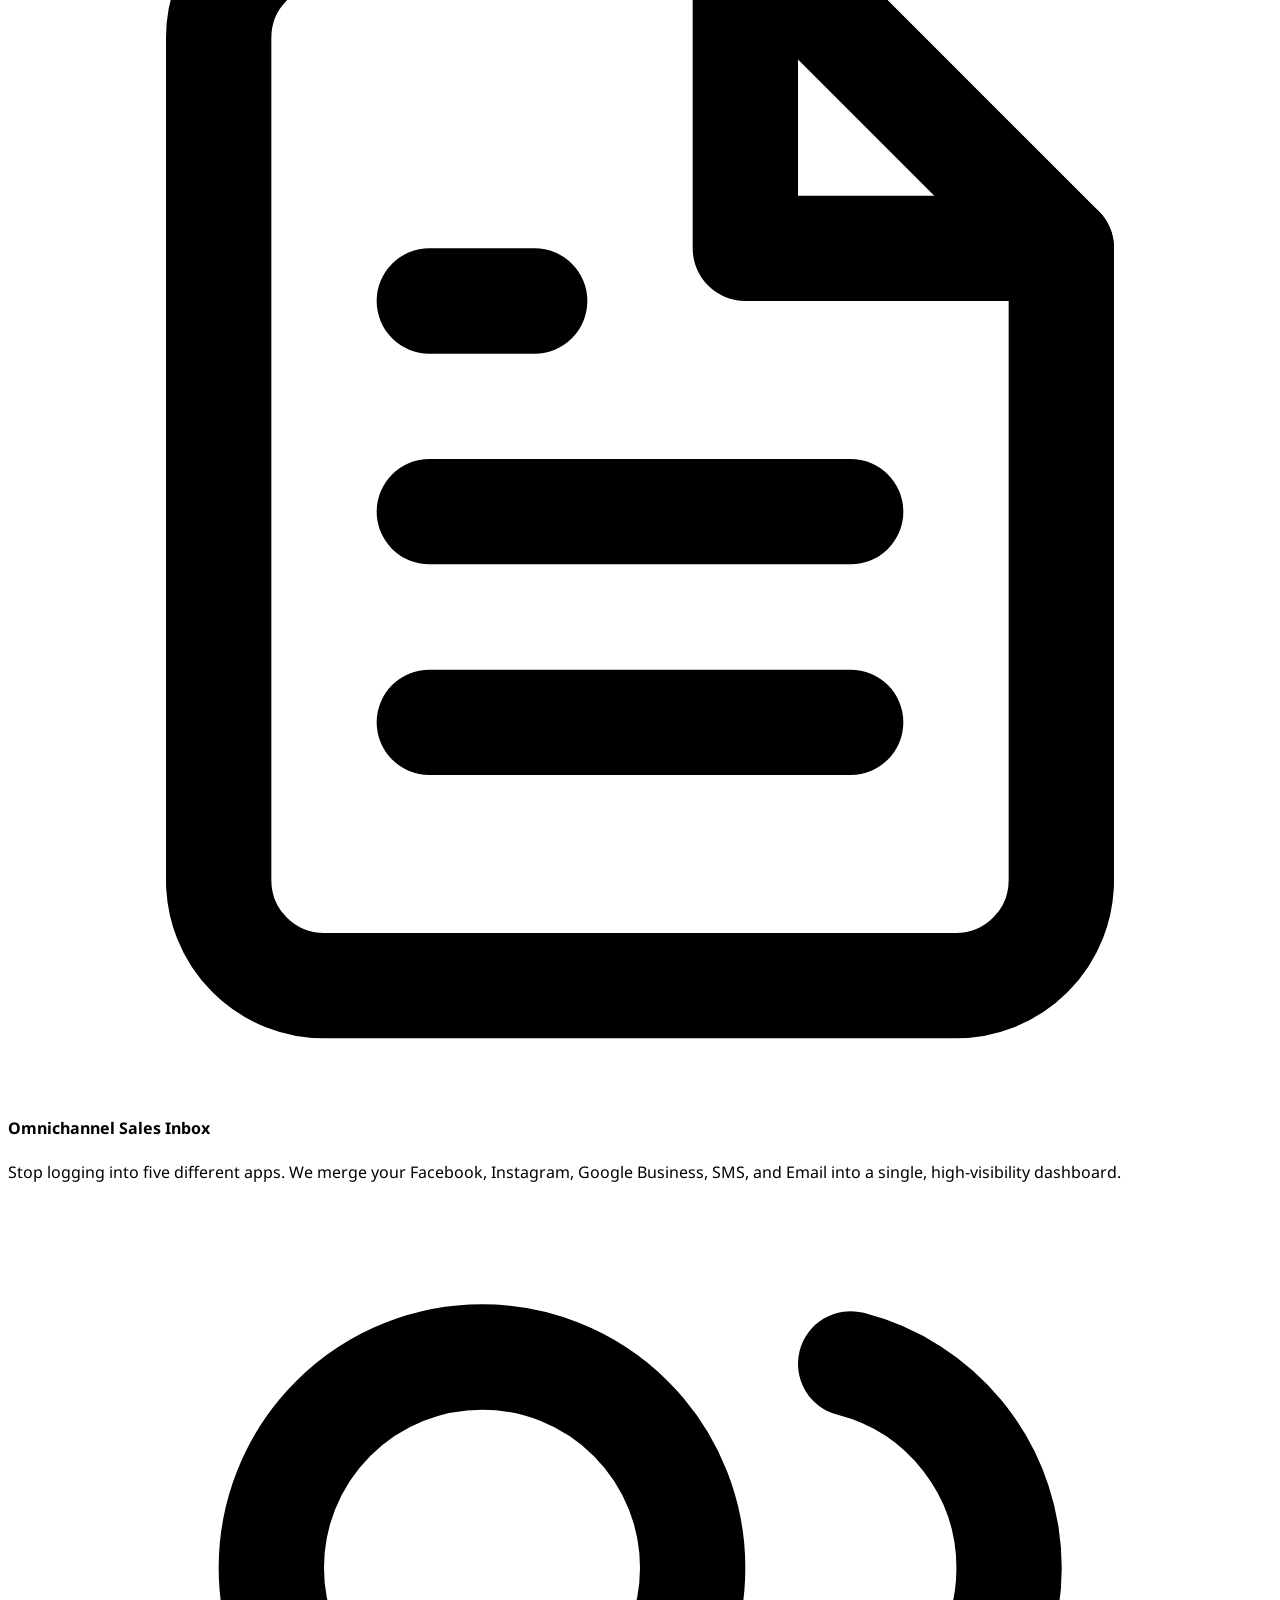
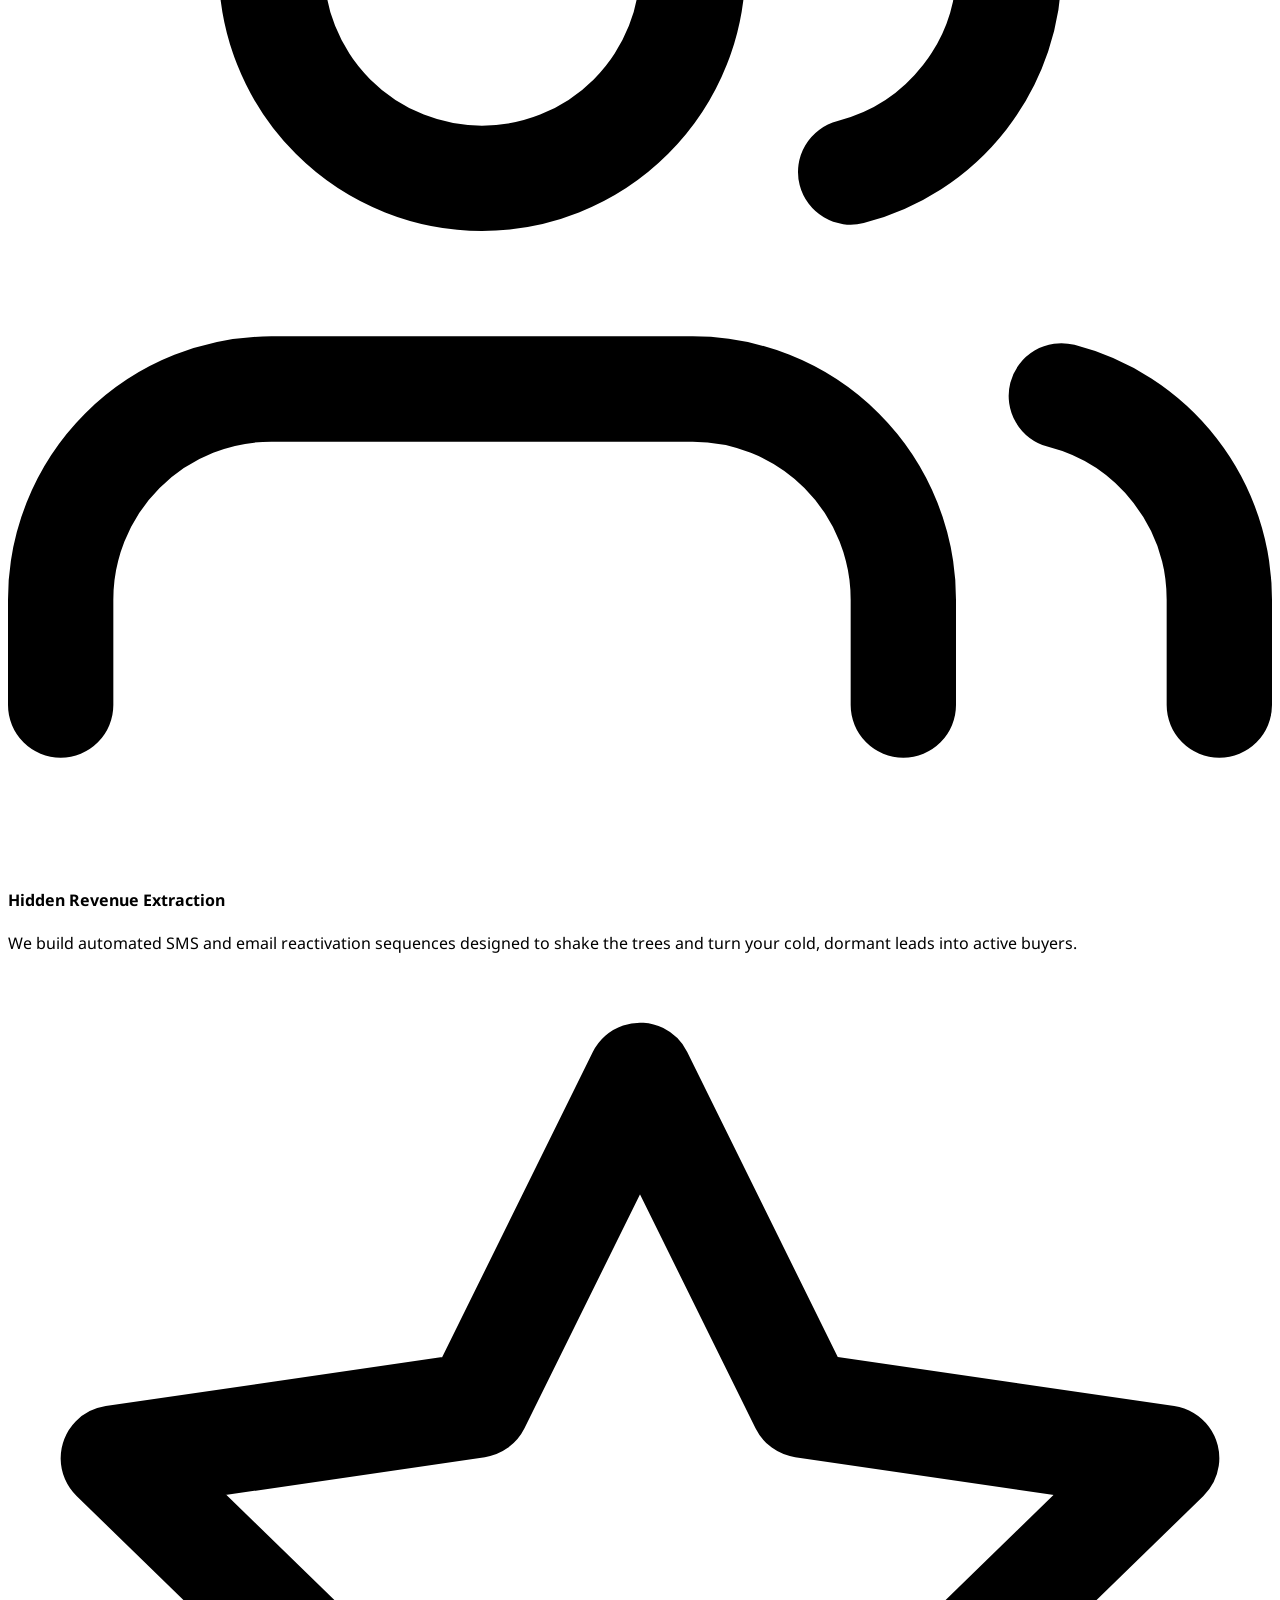
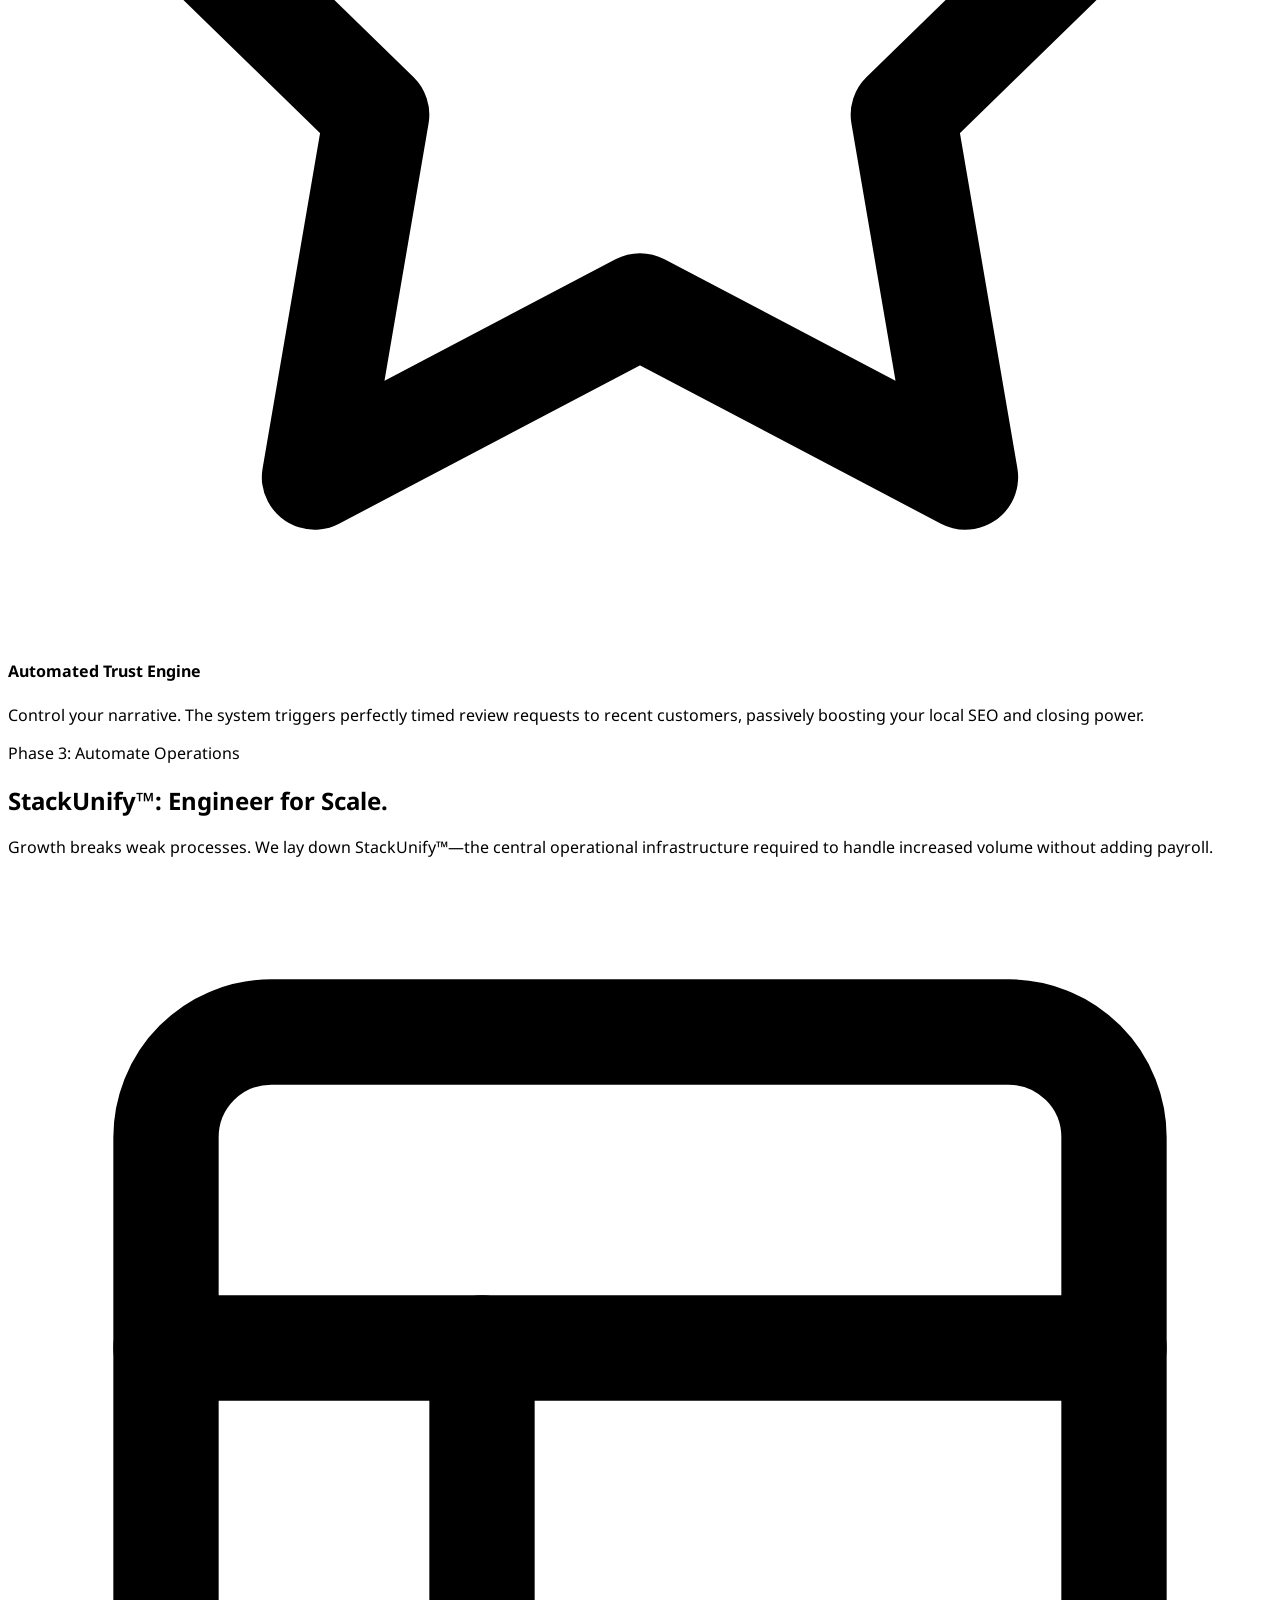
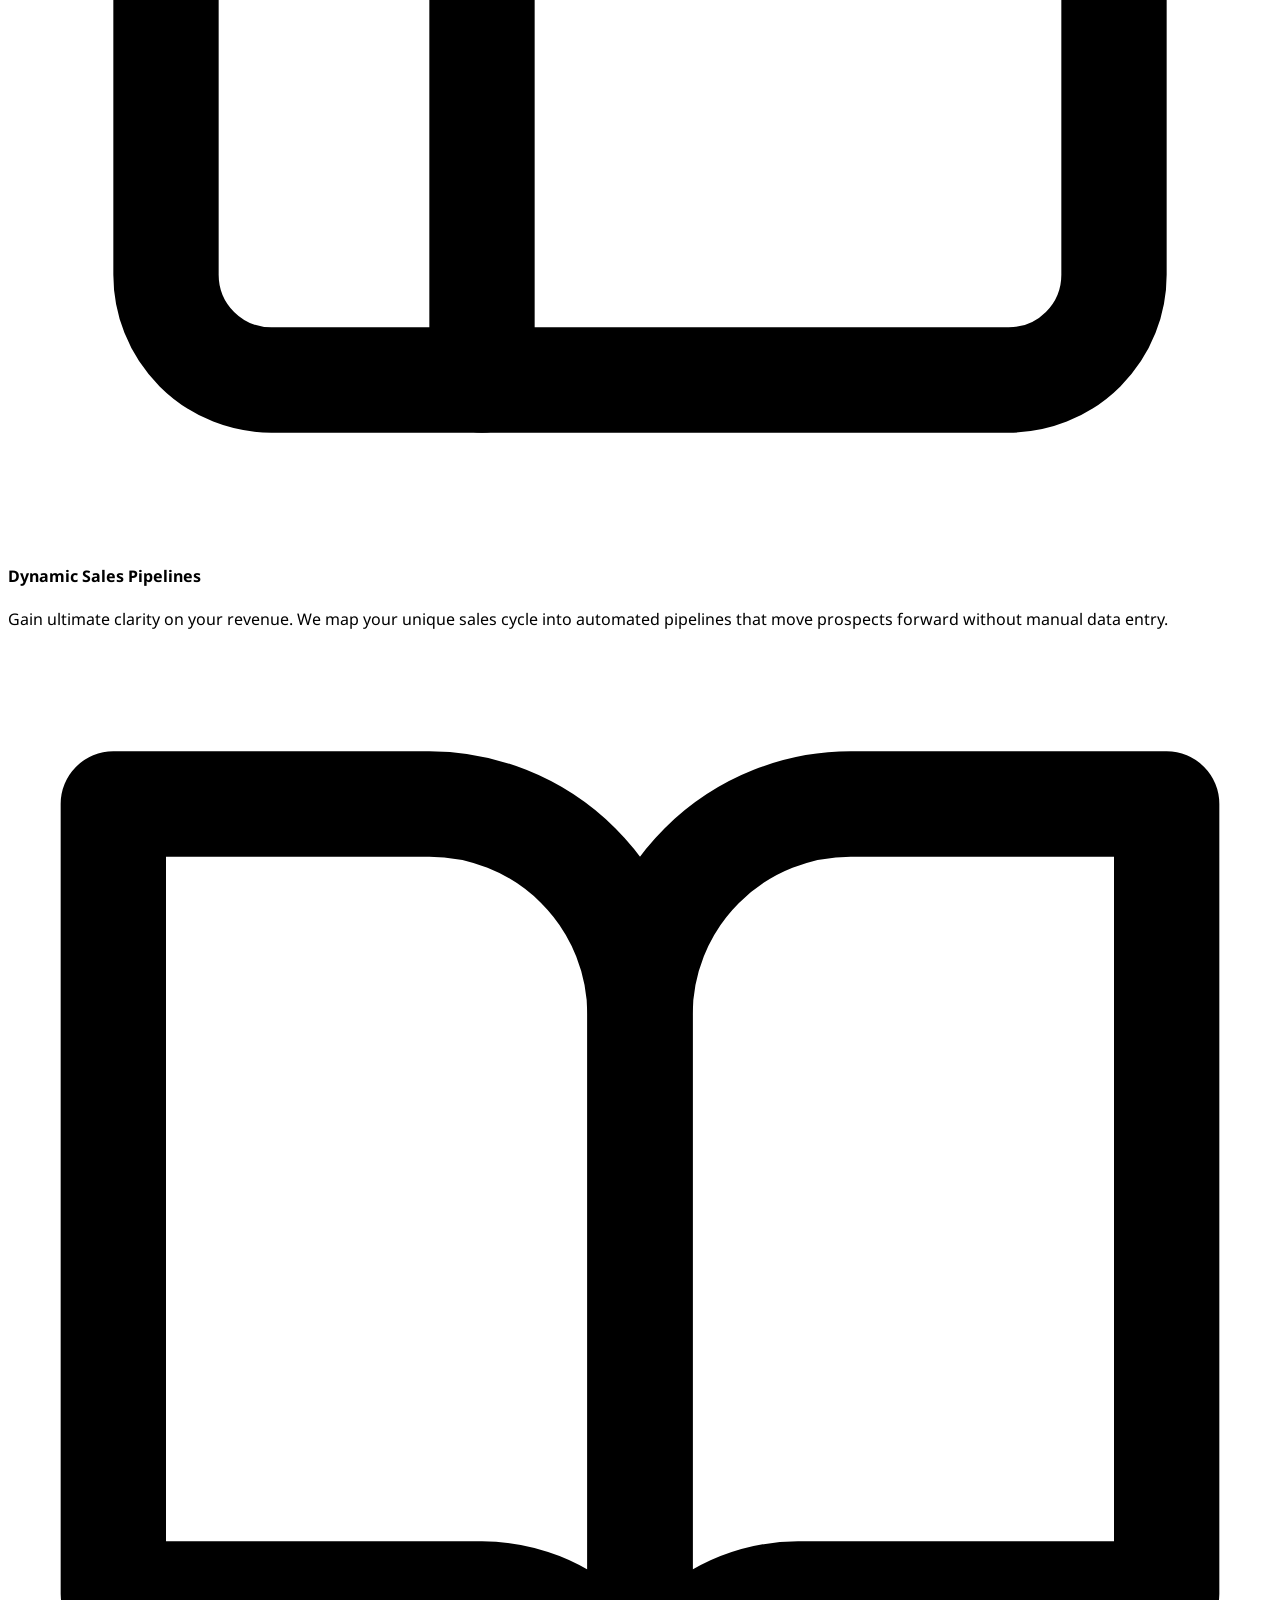
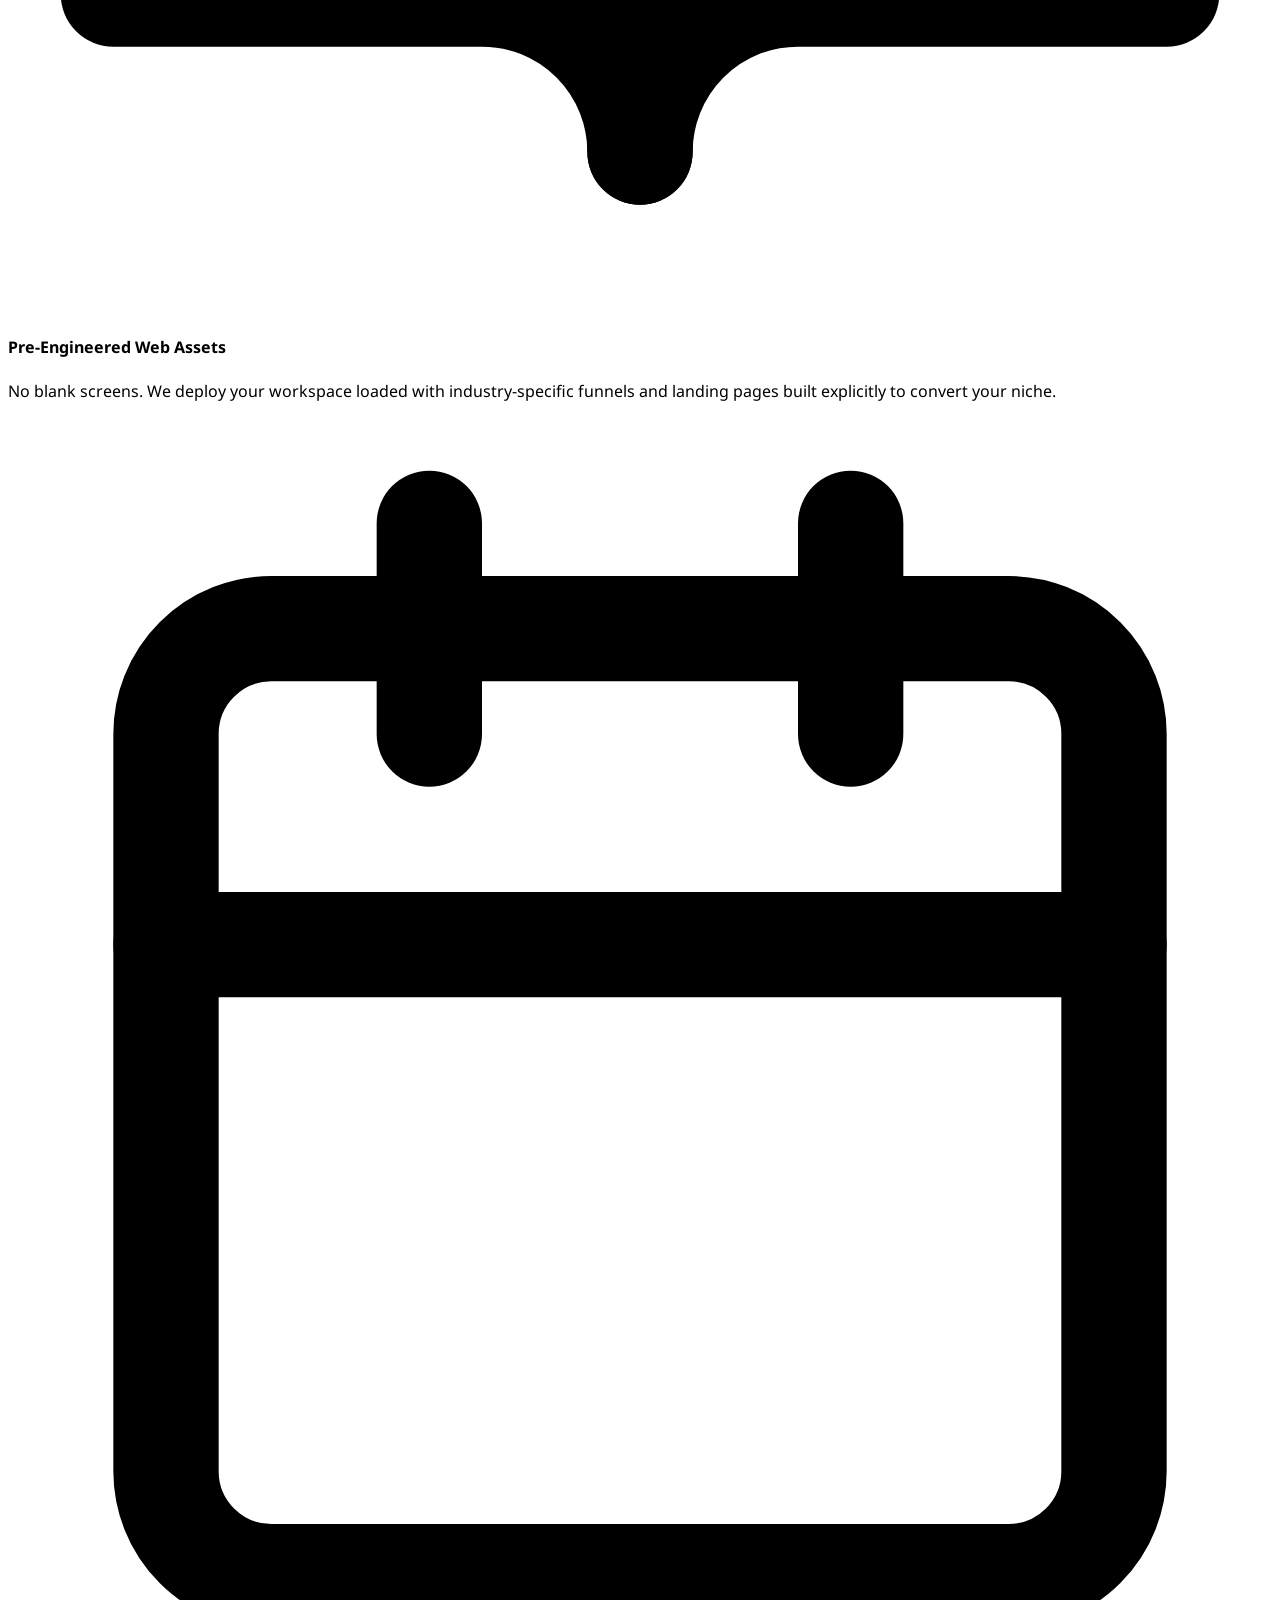
==== commit 41c2628c: "updated accents" ====
--- a/index.html
+++ b/index.html
@@ -65,10 +65,43 @@
 
     <style>
         body { font-family: 'Noto Sans', sans-serif; scroll-behavior: smooth; }
-        .text-rce { color: #0c62ab; }
-        .bg-rce { background-color: #0c62ab; }
-        .border-rce { border-color: #0c62ab; }
-        .hover-bg-rce:hover { background-color: #084a85; }
+        :root {
+            --rce-blue: #0c62ab;
+            --rce-blue-dark: #084a85;
+            --rce-gold: #d4af37;
+            --rce-gold-soft: #fff9e8;
+        }
+
+        .text-rce { color: var(--rce-blue); }
+        .bg-rce { background-color: var(--rce-blue); }
+        .border-rce { border-color: var(--rce-blue); }
+        .hover-bg-rce:hover { background-color: var(--rce-blue-dark); }
+
+        /* Restrained gold brand accents */
+        .brand-accent-line {
+            width: 3rem;
+            height: 3px;
+            background: var(--rce-gold);
+            border-radius: 999px;
+        }
+
+        .brand-gold-dot {
+            background-color: var(--rce-gold);
+            box-shadow: 0 0 0 4px rgba(212, 175, 55, 0.12);
+        }
+
+        .brand-gold-link {
+            color: #e7c75c;
+        }
+
+        .brand-gold-link:hover {
+            color: #f5dc82;
+        }
+
+        .brand-secondary-cta:hover {
+            border-color: rgba(212, 175, 55, 0.75);
+            box-shadow: 0 8px 24px rgba(212, 175, 55, 0.10);
+        }
         
         /* Custom Scrollbar */
         ::-webkit-scrollbar { width: 8px; }
@@ -127,6 +160,7 @@
     height="0" width="0" style="display:none;visibility:hidden"></iframe></noscript>
     
     <nav id="navbar" class="fixed w-full z-50 transition-all duration-300 bg-white/95 backdrop-blur-md shadow-sm py-3 top-0 left-0 border-b border-gray-100">
+        <div class="absolute bottom-0 left-0 w-full h-px bg-gradient-to-r from-transparent via-[#d4af37]/45 to-transparent pointer-events-none"></div>
         <div class="max-w-7xl mx-auto px-6 flex justify-between items-center">
             <a href="index.html" class="flex items-center shrink-0 w-[220px] h-12 md:w-[300px] md:h-14 overflow-hidden">
                 <img src="img/logo-main-2026.png" alt="Revenue Capture Experts" class="w-full h-full object-contain object-left">
@@ -149,7 +183,7 @@
         
         <div id="mobile-menu" class="hidden absolute top-full left-0 w-full bg-white shadow-xl py-6 px-6 border-t flex-col gap-4 max-h-[85vh] overflow-y-auto">
             <a href="solutions.html" class="text-gray-700 font-medium text-base block">Solutions</a>
-            <a href="why-rce.html" class="text-gray-700 font-medium text-base block">Why RCE/a>
+            <a href="why-rce.html" class="text-gray-700 font-medium text-base block">Why RCE</a>
             <a href="results.html" class="text-gray-700 font-medium text-base block">Results</a>
             <a href="book-diagnostic.html" class="bg-[#0c62ab] text-white px-6 py-3 rounded-md font-semibold text-center block w-full mt-4">Book 10-Min Discovery Call</a>
         </div>
@@ -165,8 +199,8 @@
                 <div class="lg:col-span-7 text-center lg:text-left">
                     <div class="inline-flex items-center gap-2 bg-blue-50 border border-blue-100 text-[#0c62ab] font-bold rounded-full px-3 py-1.5 text-xs mb-5 shadow-sm">
                         <span class="flex h-2 w-2 relative">
-                            <span class="animate-ping absolute inline-flex h-full w-full rounded-full bg-[#0c62ab] opacity-75"></span>
-                            <span class="relative inline-flex rounded-full h-2 w-2 bg-[#0c62ab]"></span>
+                            <span class="animate-ping absolute inline-flex h-full w-full rounded-full bg-[#d4af37] opacity-60"></span>
+                            <span class="relative inline-flex rounded-full h-2 w-2 brand-gold-dot"></span>
                         </span>
                         Done-For-You Execution Firm
                     </div>
@@ -175,6 +209,7 @@
                         Deploy Your Fully <br/>
                         <span class="text-[#0c62ab]">Automated AI Workforce.</span>
                     </h1>
+                    <div class="brand-accent-line mx-auto lg:mx-0 mb-5"></div>
 
                     <div class="text-lg md:text-xl lg:text-2xl font-bold text-gray-700 flex flex-col lg:flex-row items-center lg:items-start justify-center lg:justify-start gap-2 mb-6">
                         <span class="shrink-0">Powered By:</span>
@@ -199,7 +234,7 @@
                         <a href="book-diagnostic.html" class="bg-[#0c62ab] text-white hover:bg-[#084a85] font-bold text-base px-6 py-3 rounded-md shadow-lg hover:-translate-y-1 transition-all duration-300">
                             Get Started
                         </a>
-                        <a href="book-diagnostic.html" class="bg-white text-slate-700 border border-slate-200 hover:border-slate-300 font-bold text-base px-6 py-3 rounded-md shadow-sm hover:shadow-md hover:-translate-y-1 transition-all duration-300">
+                        <a href="book-diagnostic.html" class="brand-secondary-cta bg-white text-slate-700 border border-slate-200 font-bold text-base px-6 py-3 rounded-md shadow-sm hover:-translate-y-1 transition-all duration-300">
                             Book 10-Min Discovery Call
                         </a>
                     </div>
@@ -461,7 +496,7 @@
                     <a href="book-diagnostic.html" class="bg-[#0c62ab] text-white hover:bg-[#084a85] font-bold text-base px-6 py-3 rounded-md shadow-xl hover:-translate-y-1 transition-all duration-300">
                         Get Started
                     </a>
-                    <a href="book-diagnostic.html" class="bg-white border border-gray-200 text-gray-700 hover:bg-gray-50 hover:border-gray-300 font-bold text-base px-6 py-3 rounded-md transition-all duration-300 shadow-sm hover:shadow">
+                    <a href="book-diagnostic.html" class="brand-secondary-cta bg-white border border-gray-200 text-gray-700 hover:bg-gray-50 font-bold text-base px-6 py-3 rounded-md transition-all duration-300 shadow-sm">
                         Book 10-Min Discovery Call
                     </a>
                 </div>
@@ -487,7 +522,7 @@
                 <a href="solutions.html" class="hover:text-white transition-colors">Solutions</a>
                 <a href="why-rce.html" class="hover:text-white transition-colors">Why RCE</a>
                 <a href="results.html" class="hover:text-white transition-colors">Results</a>
-                <a href="book-diagnostic.html" class="text-blue-400 font-semibold hover:text-white transition-colors">Book 10-Min Diagnostic</a>
+                <a href="book-diagnostic.html" class="brand-gold-link font-semibold transition-colors">Book 10-Min Diagnostic</a>
             </div>
 
             <div class="flex gap-6 text-sm font-medium justify-center lg:justify-end lg:w-1/3">
@@ -526,4 +561,4 @@
         });
     </script>
 </body>
-</html>
+</html>
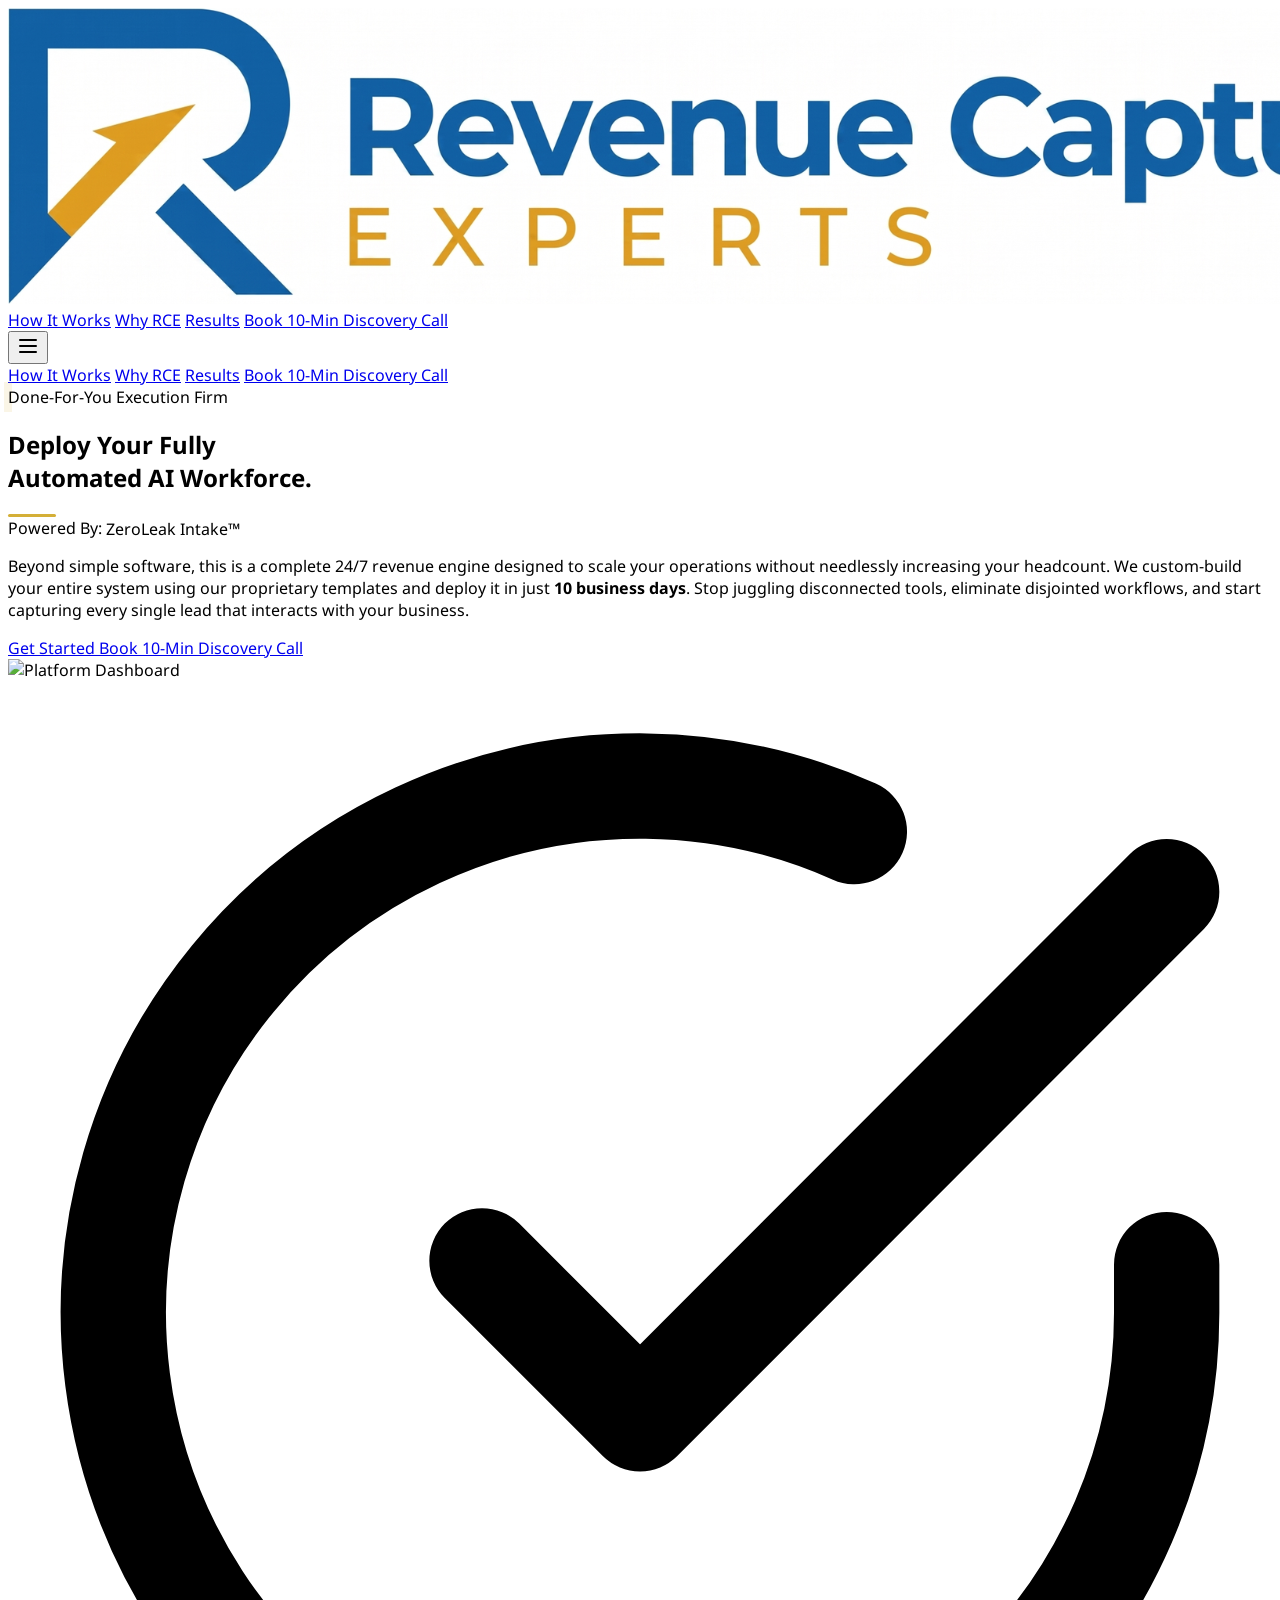
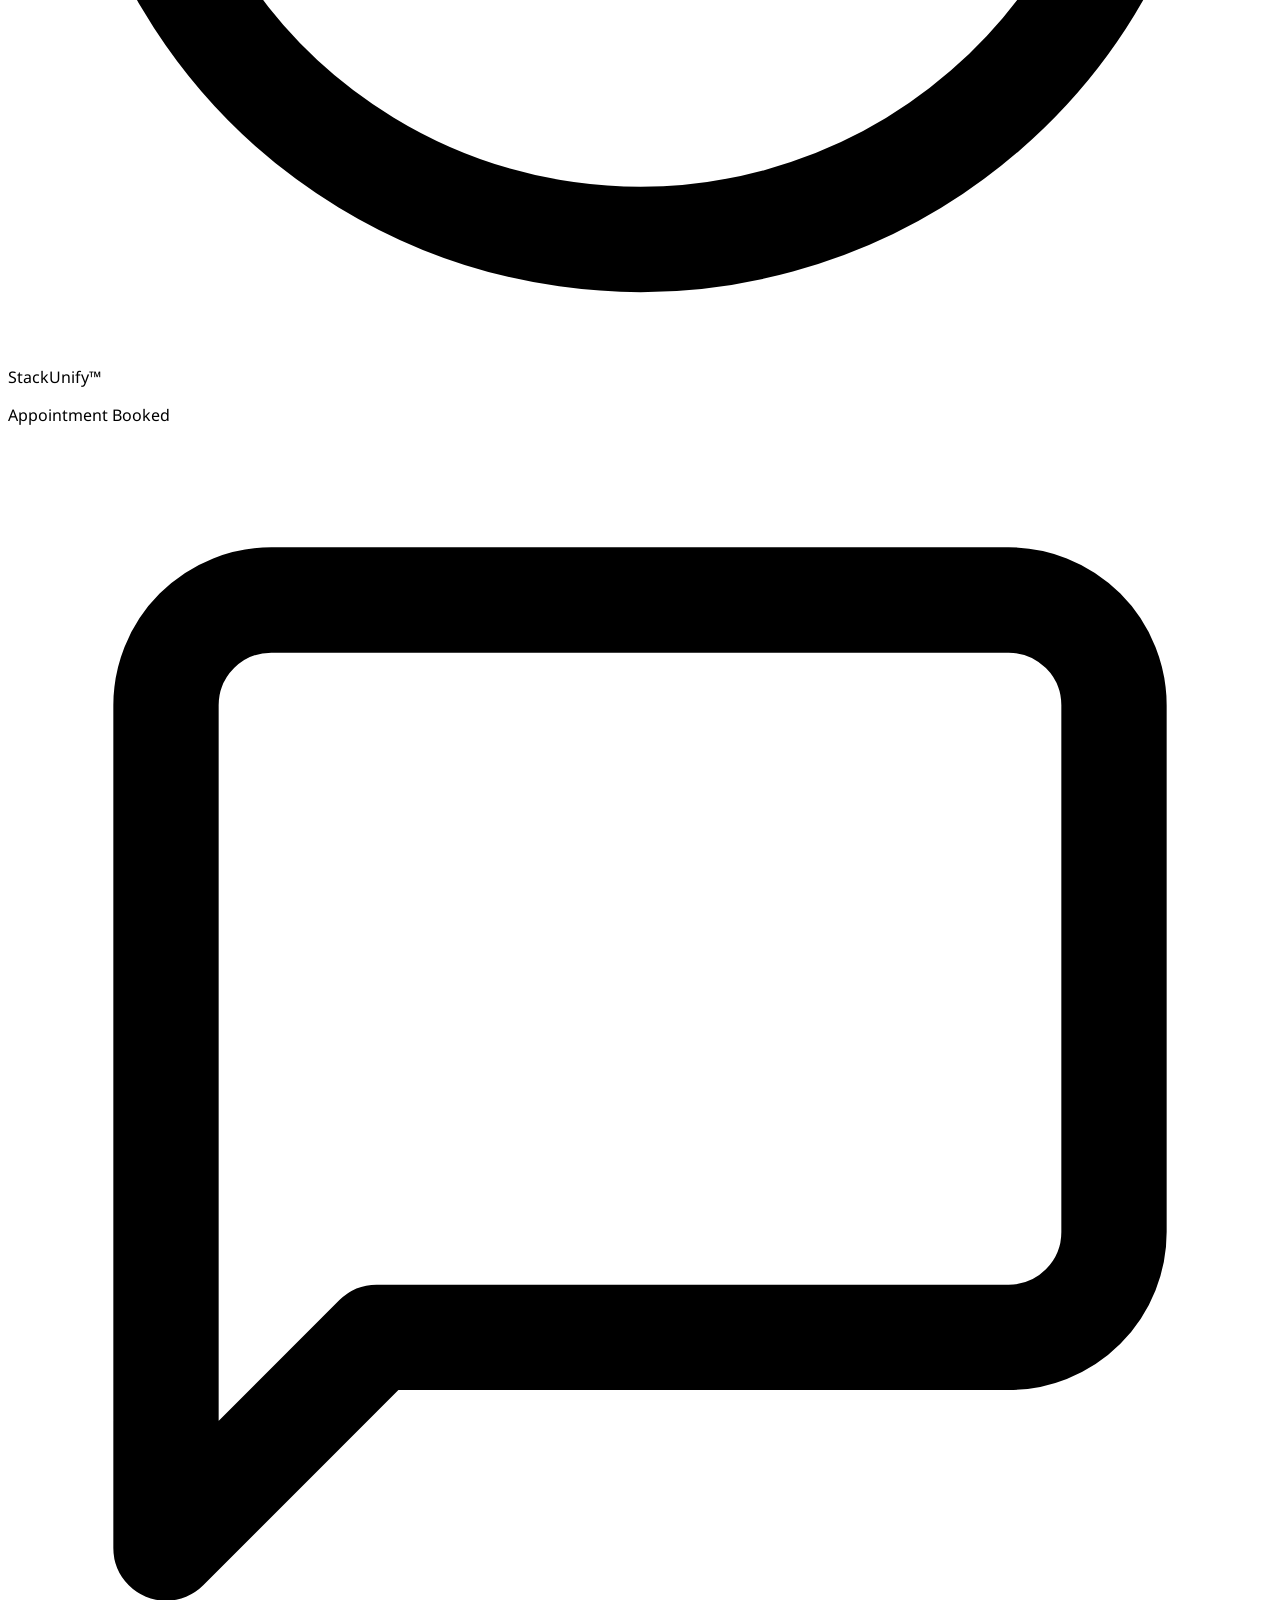
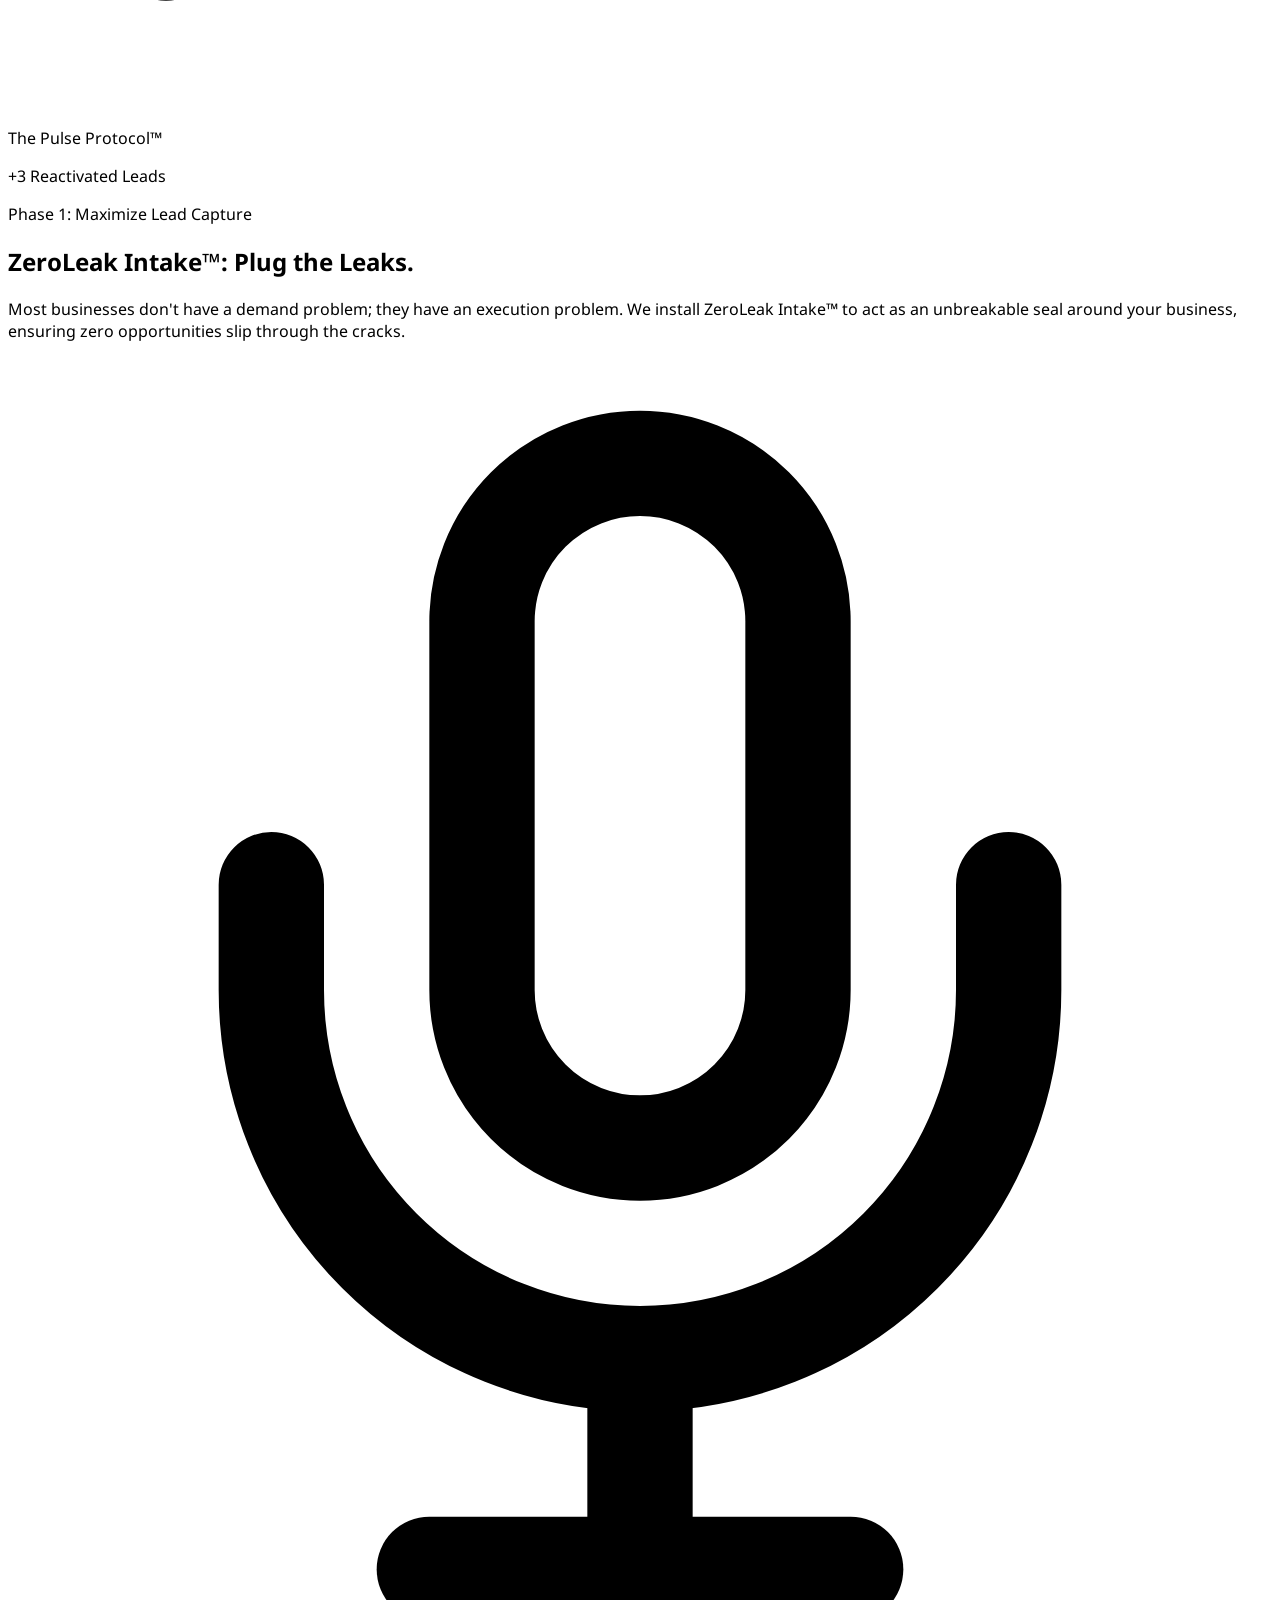
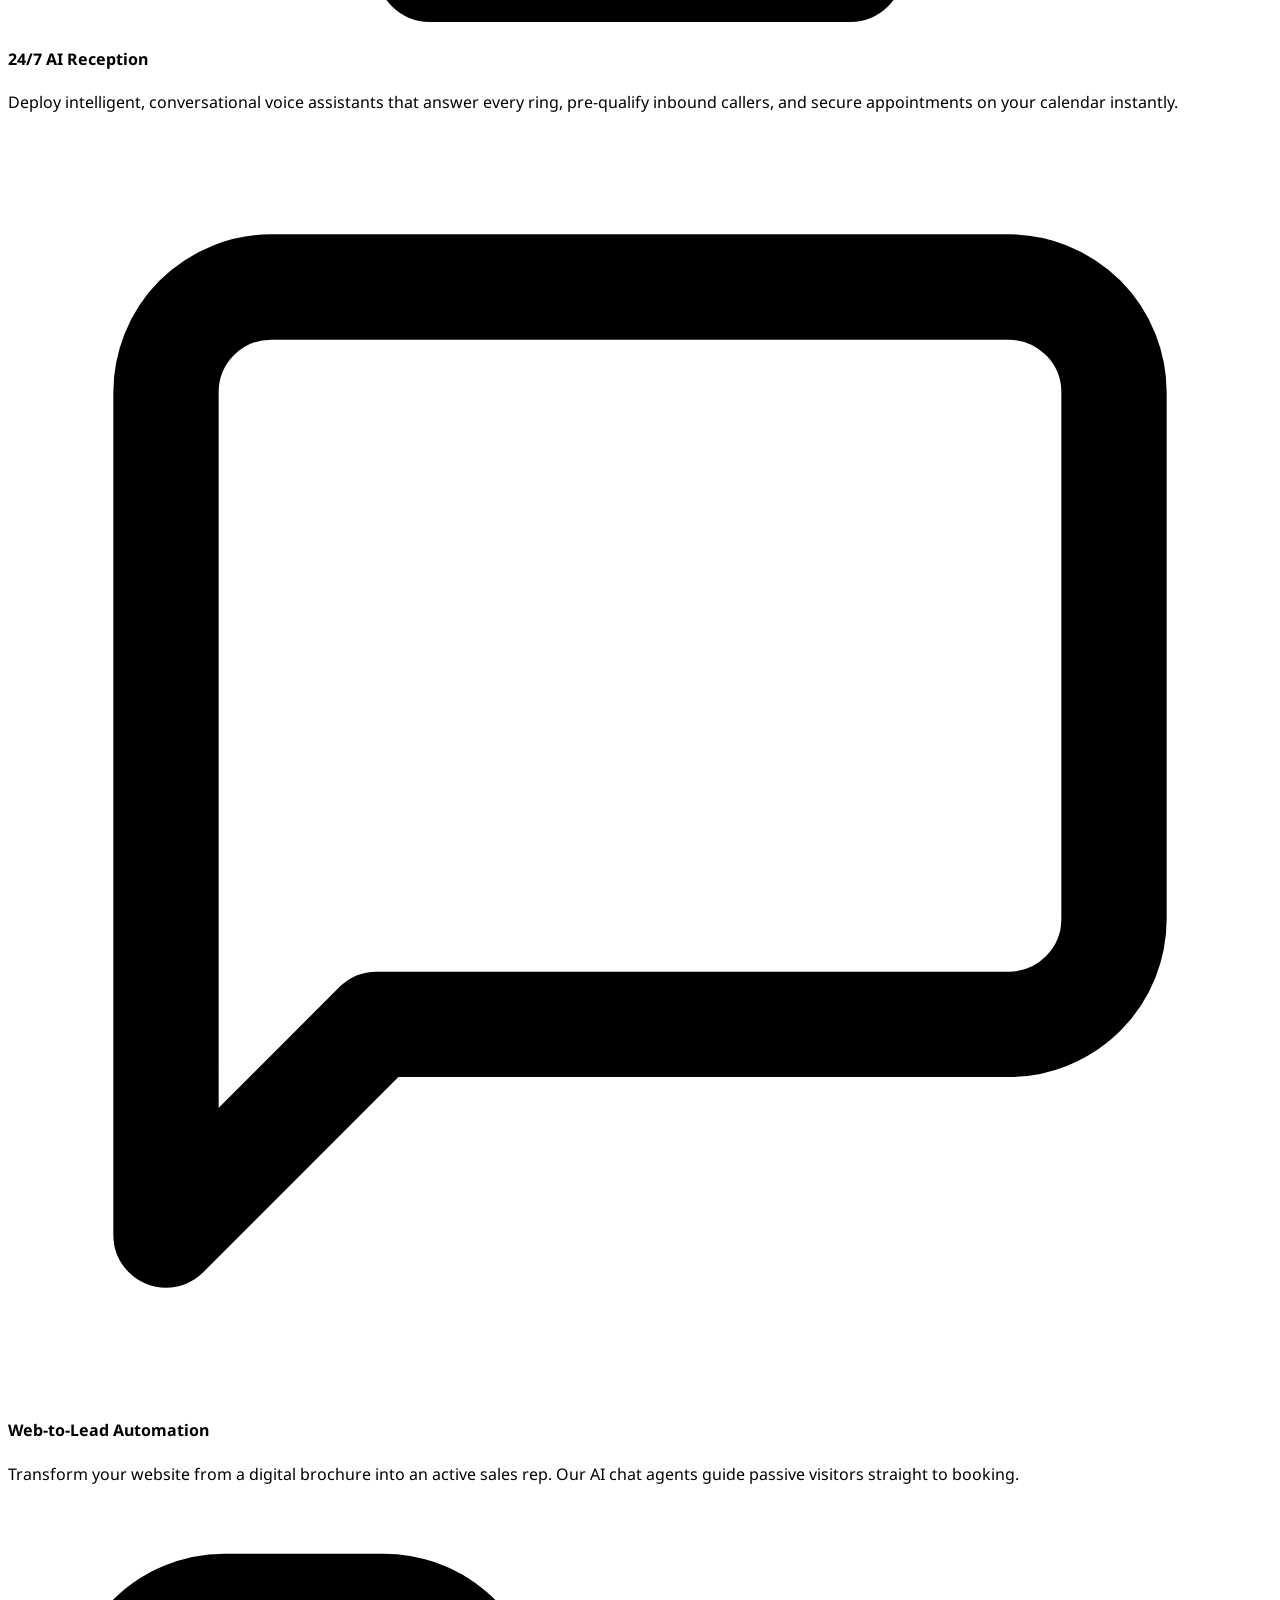
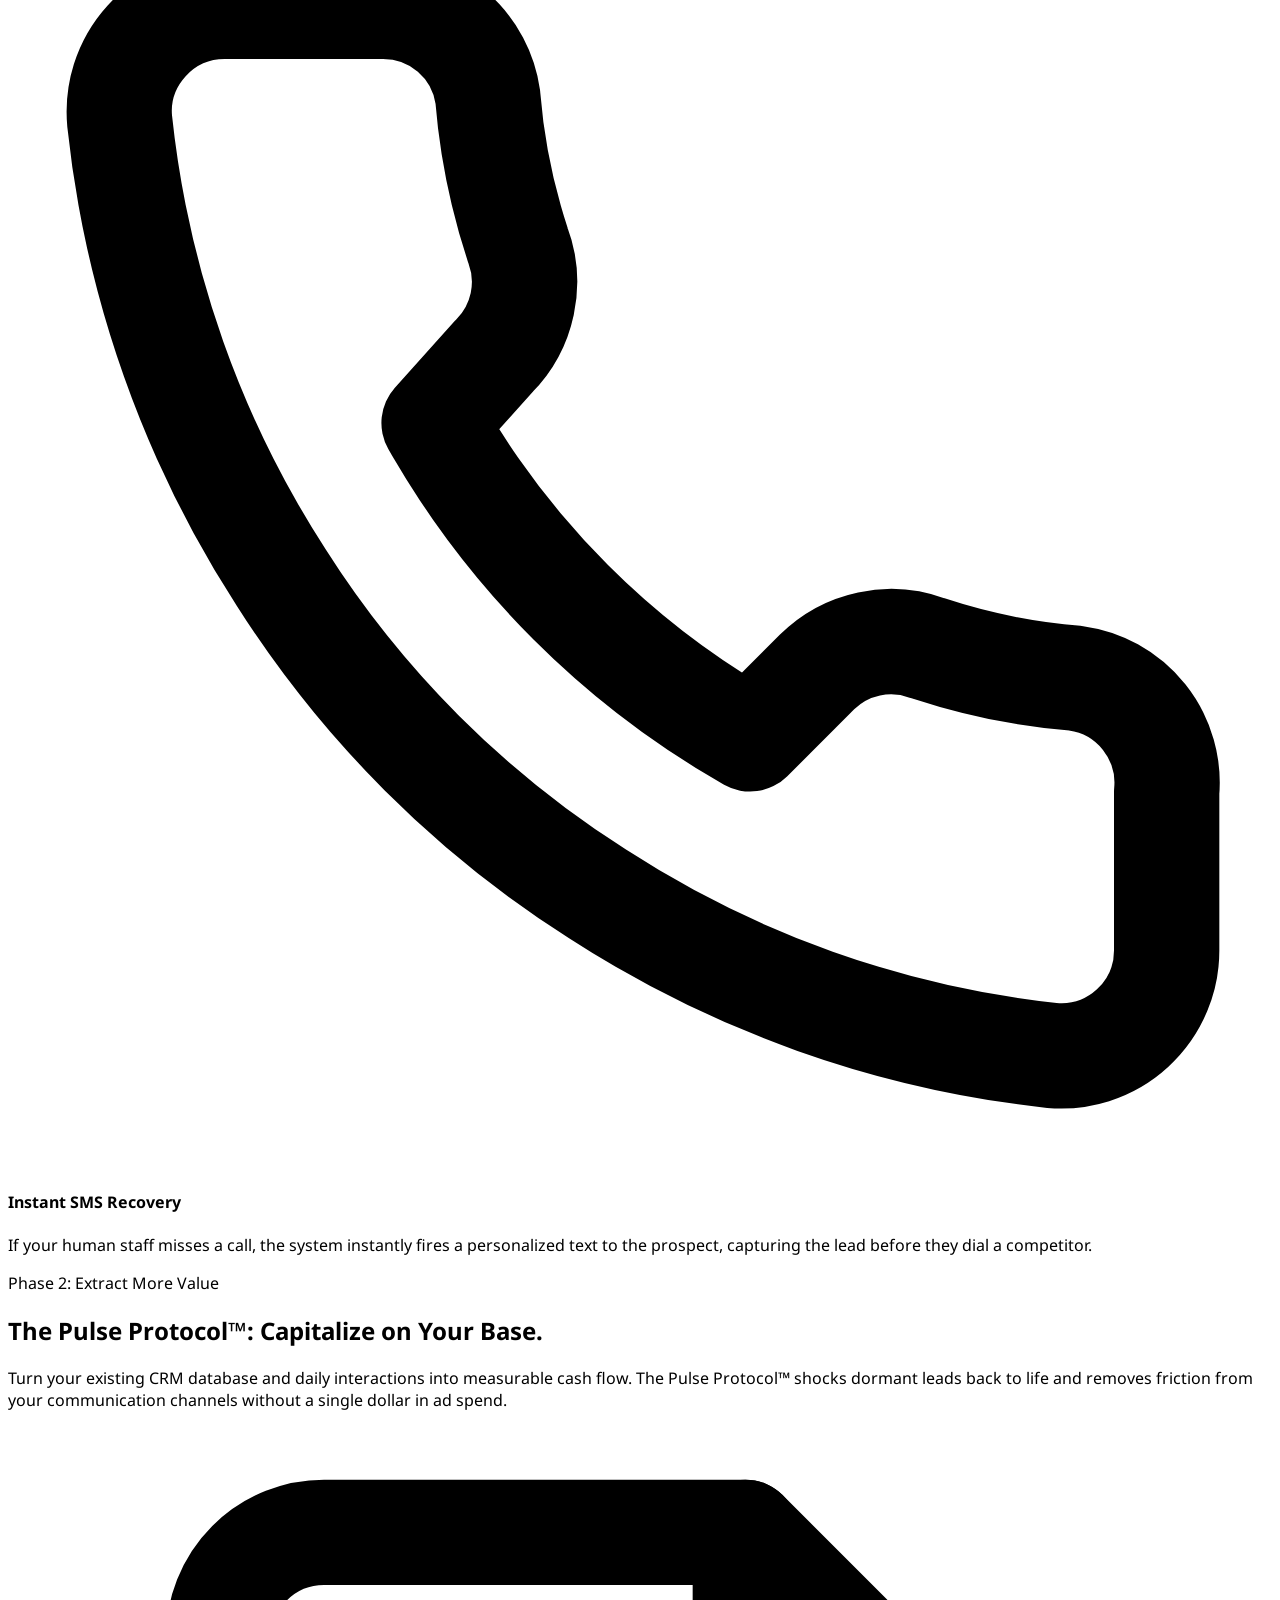
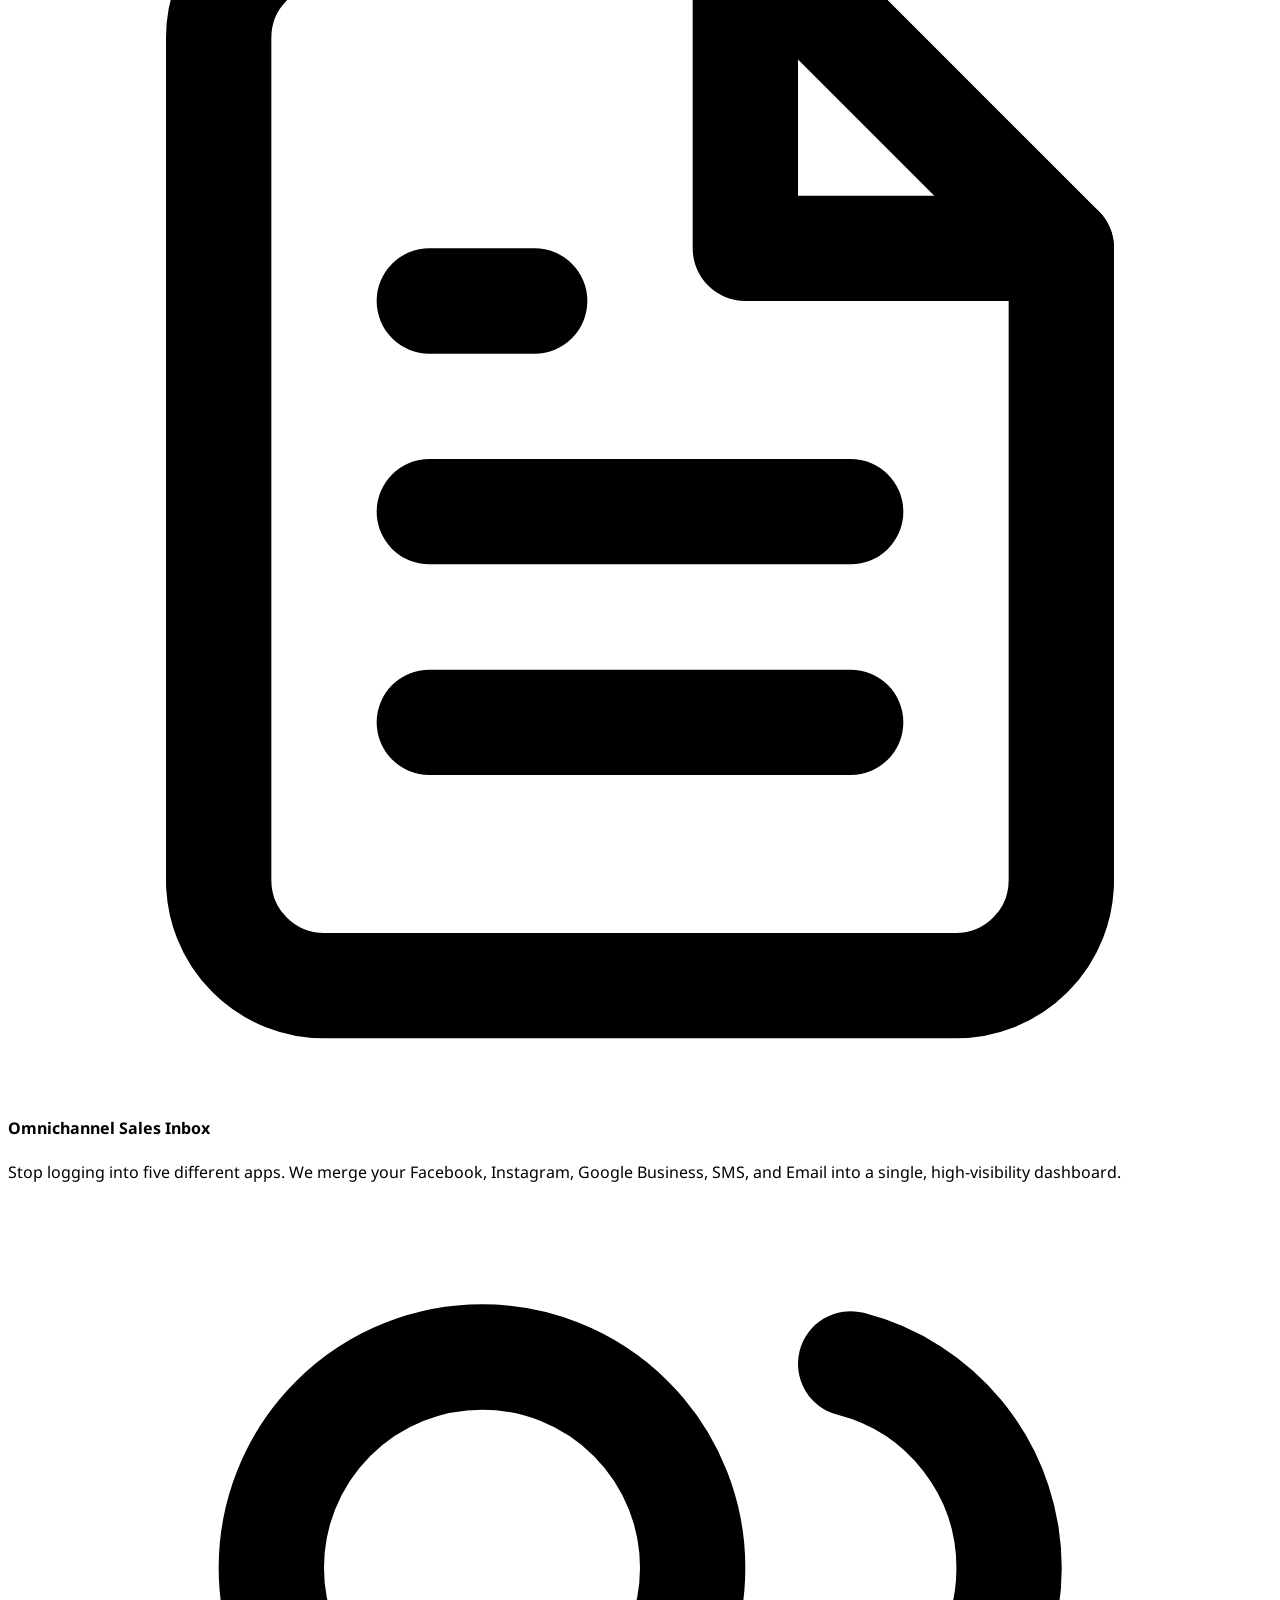
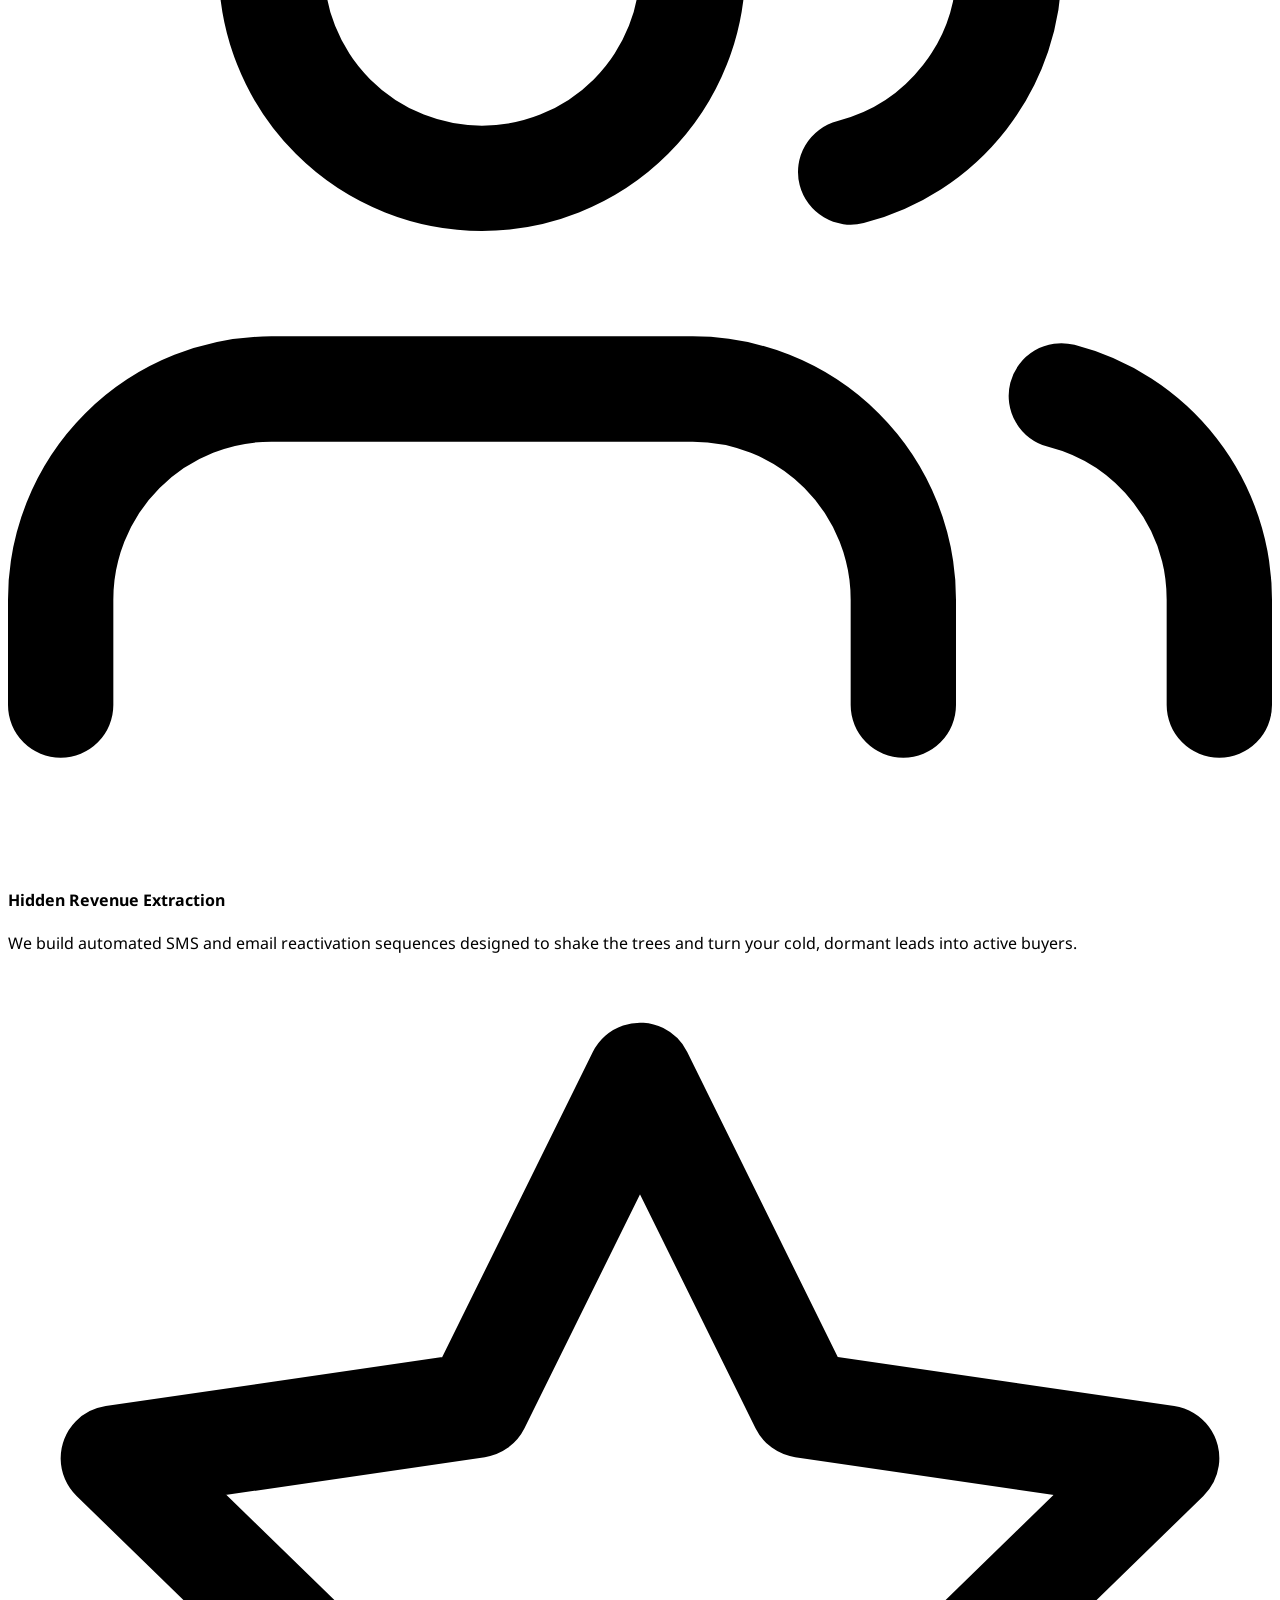
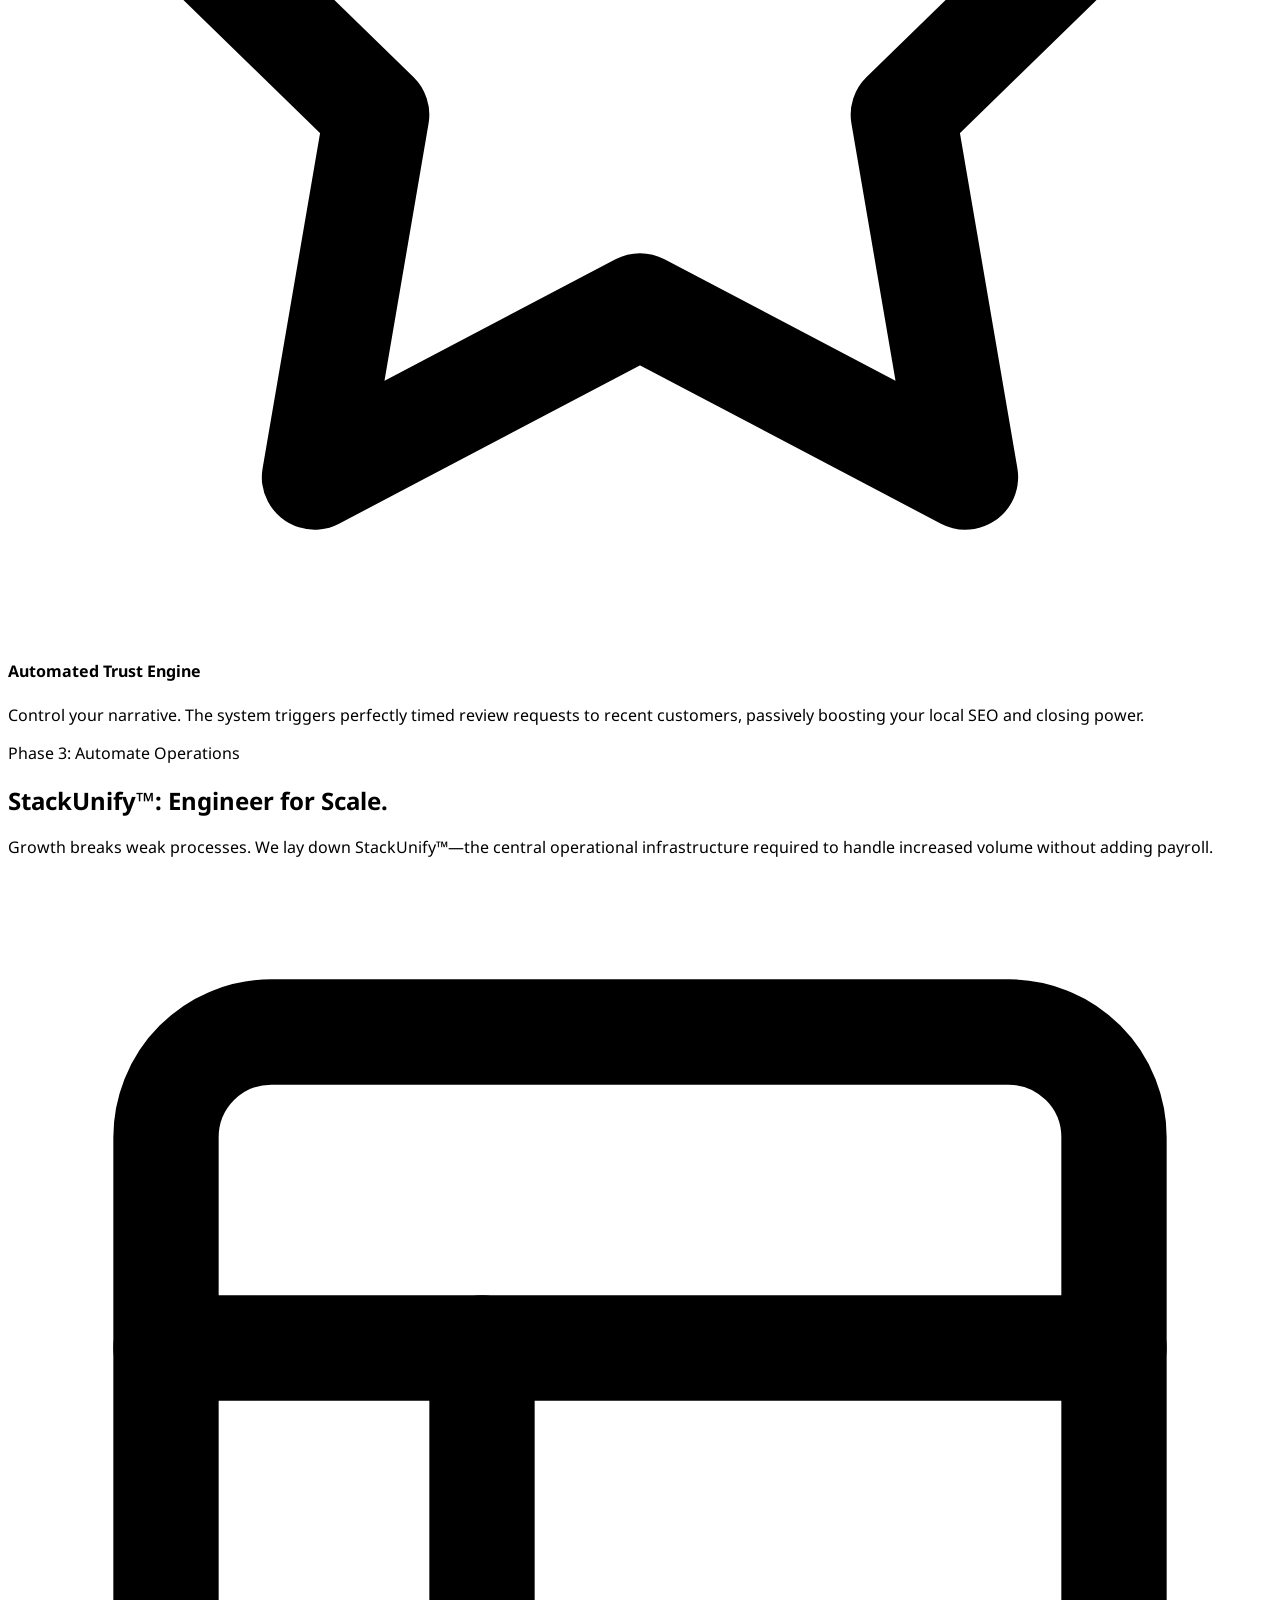
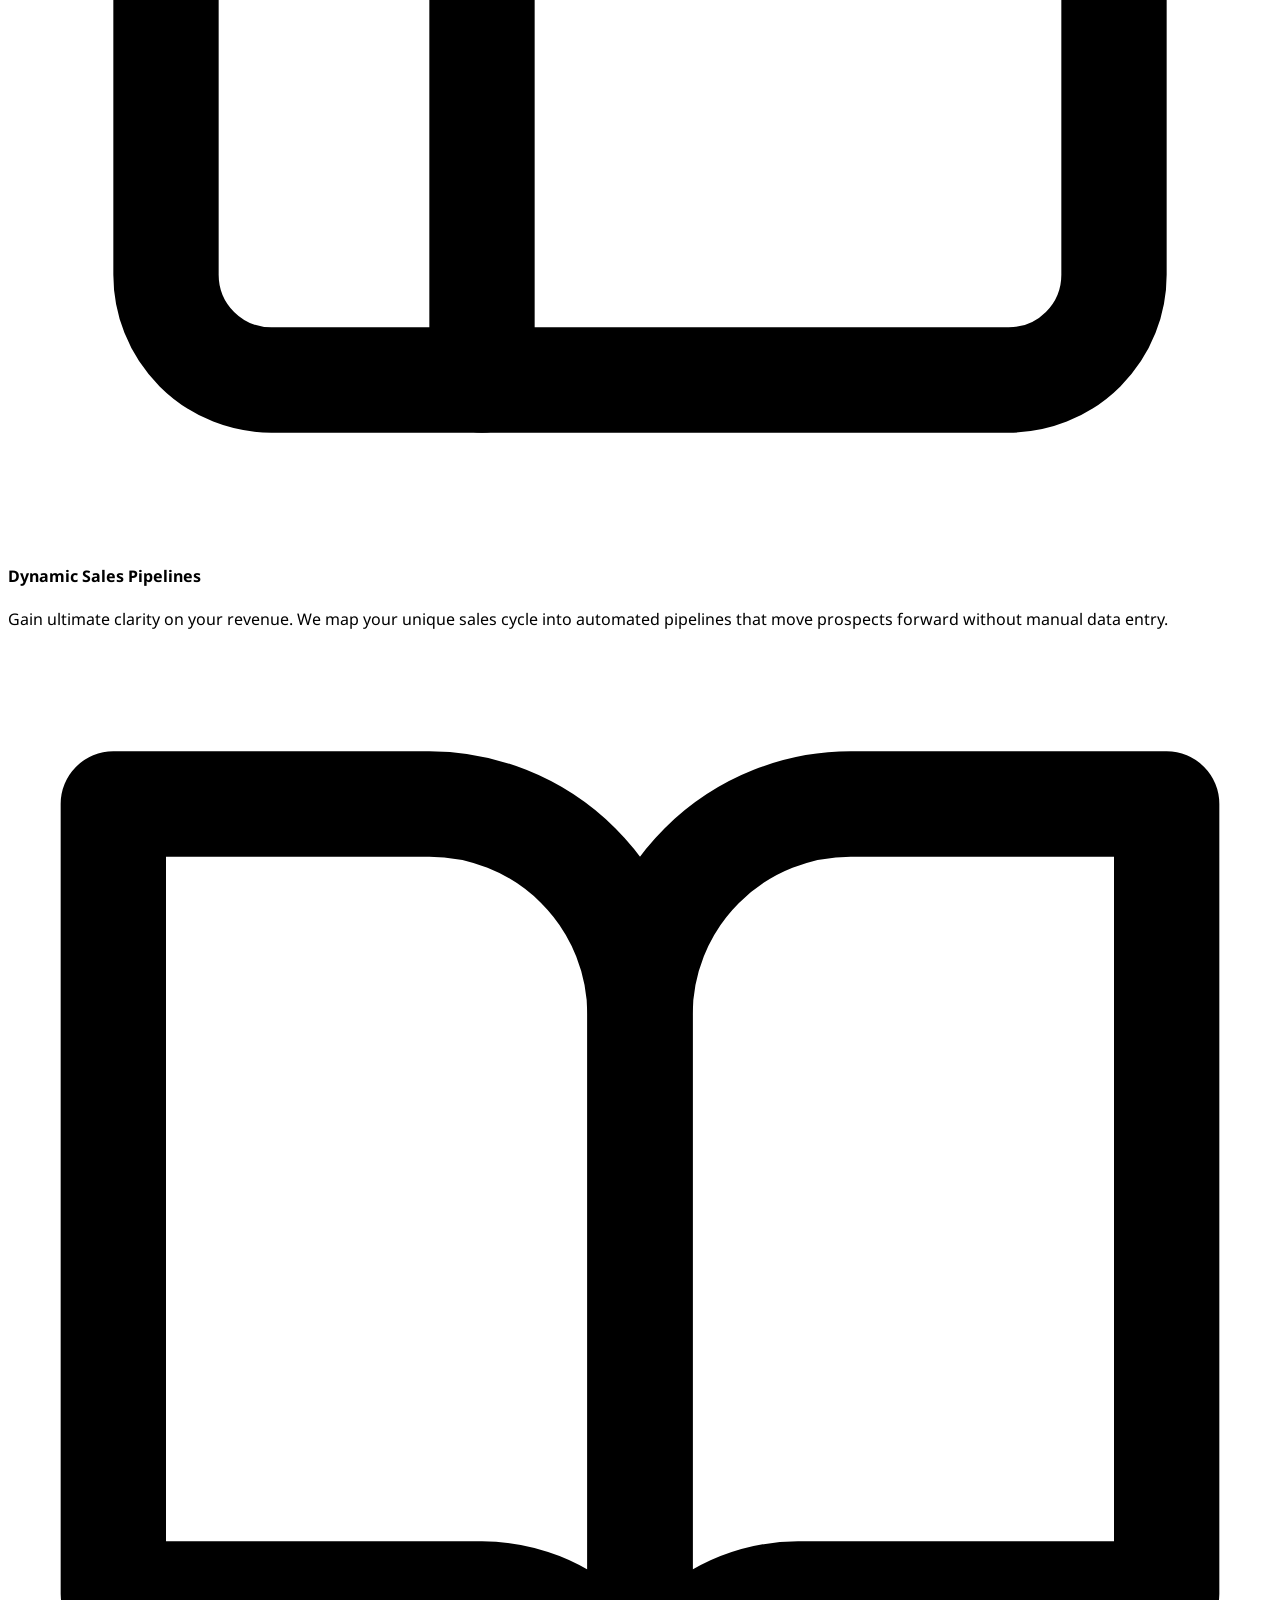
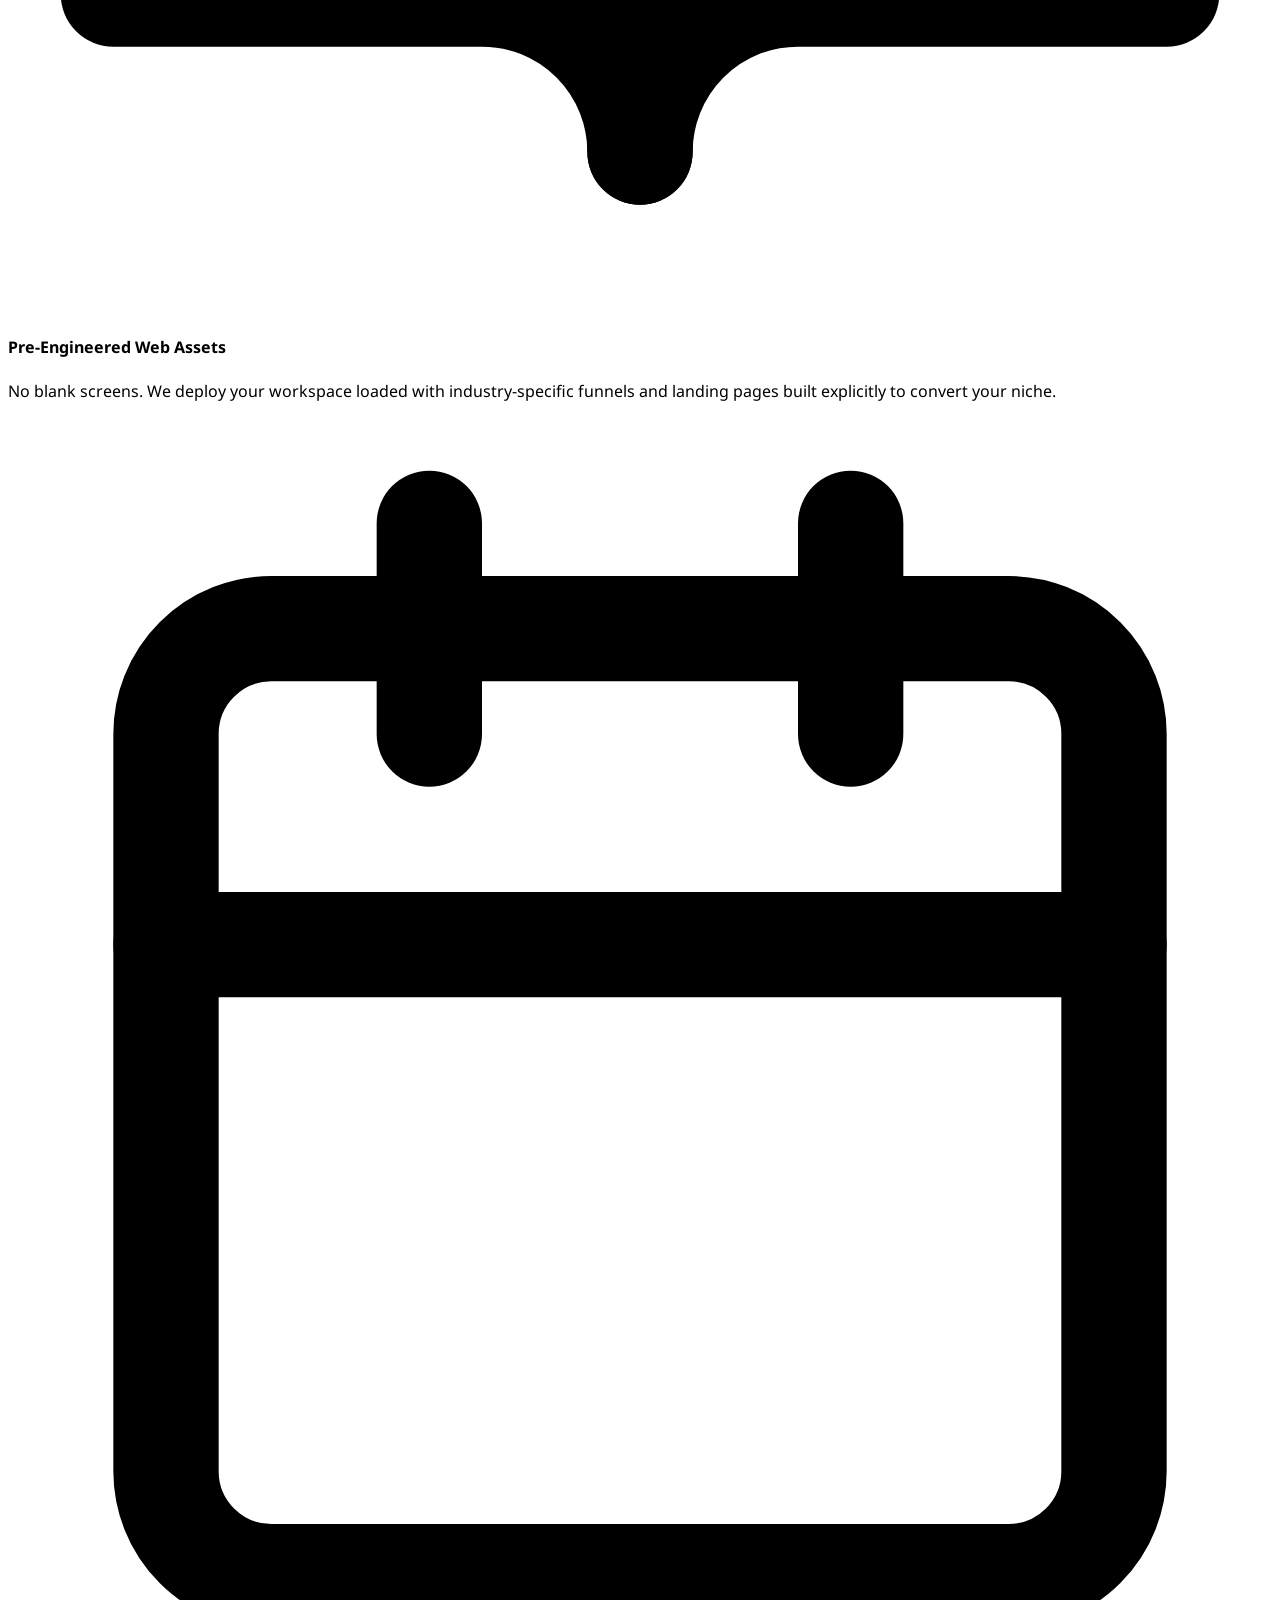
==== commit e866a6ec: "changed solutions to "How It Works"" ====
--- a/index.html
+++ b/index.html
@@ -167,7 +167,7 @@
             </a>
 
             <div class="hidden md:flex items-center gap-8">
-                <a href="solutions.html" class="text-sm font-medium text-gray-600 hover:text-[#0c62ab] transition-colors">Solutions</a>
+                <a href="how-it-works.html" class="text-sm font-medium text-gray-600 hover:text-[#0c62ab] transition-colors">How It Works</a>
                 <a href="why-rce.html" class="text-sm font-medium text-gray-600 hover:text-[#0c62ab] transition-colors">Why RCE</a>
               
                 <a href="results.html" class="text-sm font-medium text-gray-600 hover:text-[#0c62ab] transition-colors">Results</a>
@@ -182,7 +182,7 @@
         </div>
         
         <div id="mobile-menu" class="hidden absolute top-full left-0 w-full bg-white shadow-xl py-6 px-6 border-t flex-col gap-4 max-h-[85vh] overflow-y-auto">
-            <a href="solutions.html" class="text-gray-700 font-medium text-base block">Solutions</a>
+            <a href="how-it-works.html" class="text-gray-700 font-medium text-base block">How It Works</a>
             <a href="why-rce.html" class="text-gray-700 font-medium text-base block">Why RCE</a>
             <a href="results.html" class="text-gray-700 font-medium text-base block">Results</a>
             <a href="book-diagnostic.html" class="bg-[#0c62ab] text-white px-6 py-3 rounded-md font-semibold text-center block w-full mt-4">Book 10-Min Discovery Call</a>
@@ -519,7 +519,7 @@
             </div>
             
             <div class="flex flex-wrap justify-center gap-x-6 gap-y-3 text-sm font-medium lg:w-1/3">
-                <a href="solutions.html" class="hover:text-white transition-colors">Solutions</a>
+                <a href="how-it-works.html" class="hover:text-white transition-colors">How It Works</a>
                 <a href="why-rce.html" class="hover:text-white transition-colors">Why RCE</a>
                 <a href="results.html" class="hover:text-white transition-colors">Results</a>
                 <a href="book-diagnostic.html" class="brand-gold-link font-semibold transition-colors">Book 10-Min Diagnostic</a>
